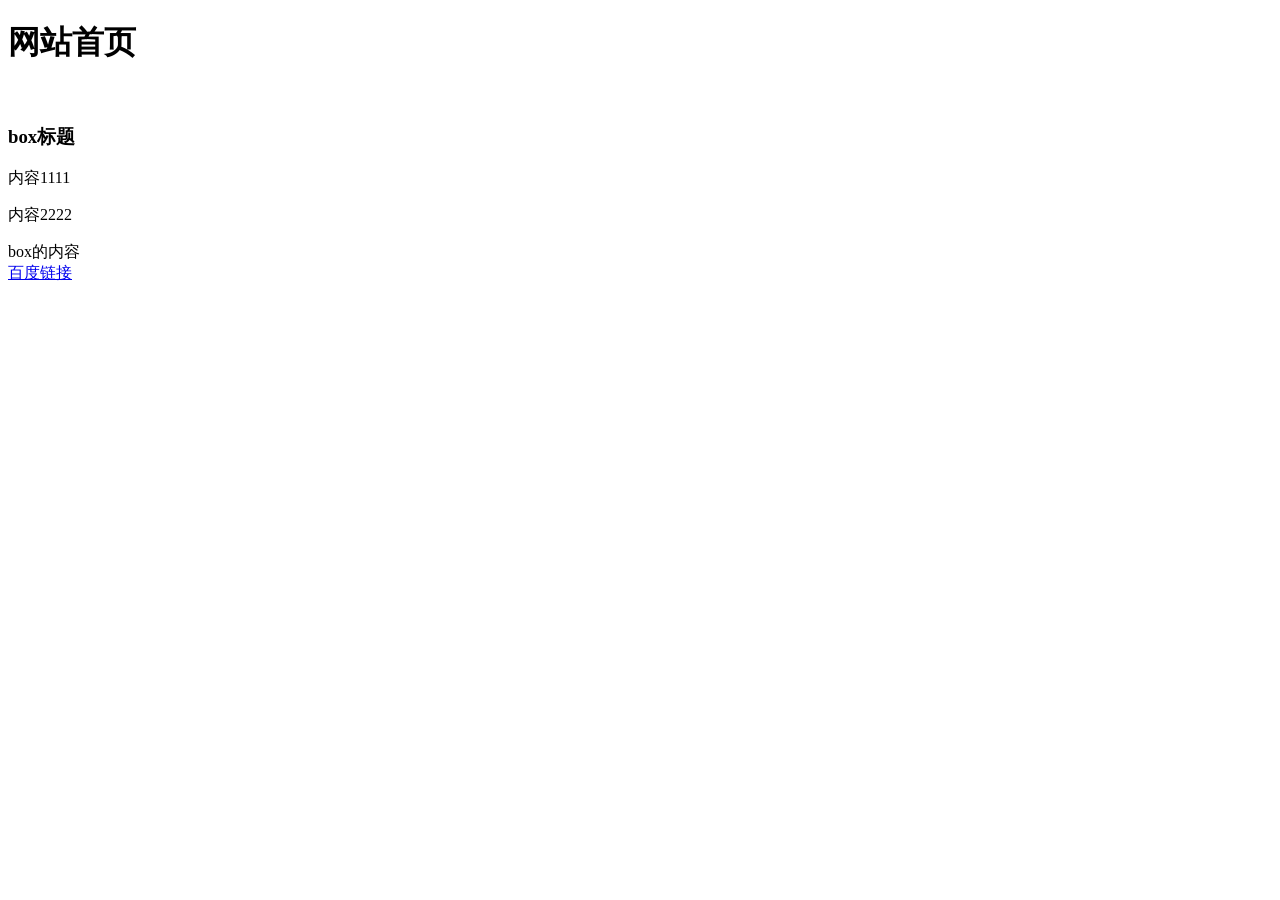
==== views/index.html @ 405928dd "第一次提交" ====
<!DOCTYPE html>
<html lang="zh-CN">
<head>
<meta charset="UTF-8">
<meta name="viewport" content="width=device-width, initial-scale=1.0">
<title>Document</title>
<link rel="stylesheet" href="./style/index.css">
</head>
<body>
  <h1>网站首页</h1>
  <img src="./image/1.png" alt="">
  <div class="box">
    <h3>box标题</h3>
    <div class="content">
      <p>内容1111</p>
      <p>内容2222</p>
    </div>
    <div class="box-main">box的内容</div>
    <a href="#">百度链接</a>
  </div>

<script src="./script/index.js"></script>
</body>
</html>
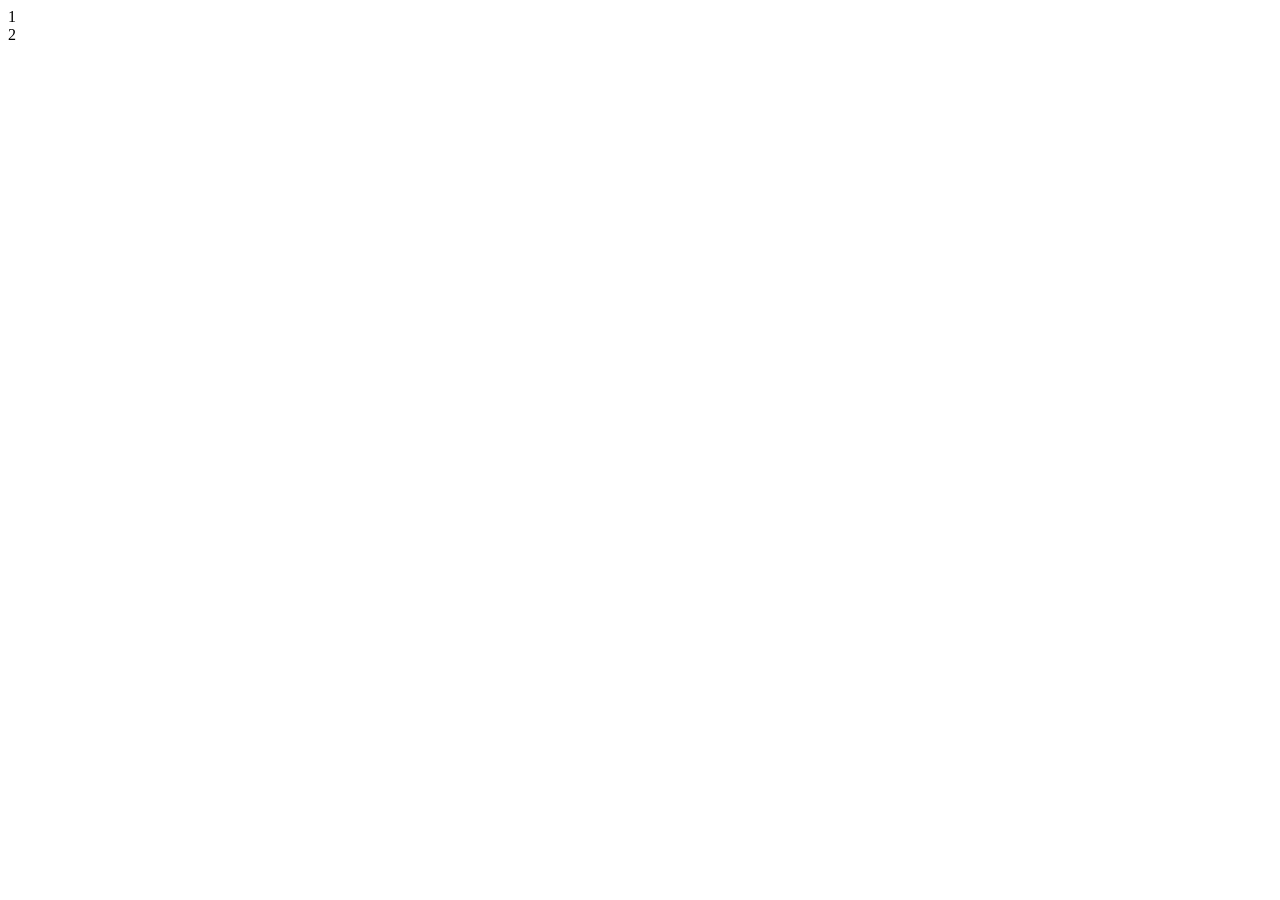
==== commit 512be46e: "第3次提交" ====
--- a/views/index.html
+++ b/views/index.html
@@ -1,24 +1,81 @@
 <!DOCTYPE html>
 <html lang="zh-CN">
+
 <head>
-<meta charset="UTF-8">
-<meta name="viewport" content="width=device-width, initial-scale=1.0">
-<title>Document</title>
-<link rel="stylesheet" href="./style/index.css">
+    <meta charset="UTF-8">
+    <meta name="viewport" content="width=device-width, initial-scale=1.0">
+    <title>康佳-首页</title>
+    <link rel="stylesheet" href="./style/index.css">
+    <link rel="stylesheet" href="./style/reset.css">
 </head>
+
 <body>
-  <h1>网站首页</h1>
-  <img src="./image/1.png" alt="">
-  <div class="box">
-    <h3>box标题</h3>
-    <div class="content">
-      <p>内容1111</p>
-      <p>内容2222</p>
+    <!-- header头部 -->
+    <div id="header">
+        <div class="header area"></div>
     </div>
-    <div class="box-main">box的内容</div>
-    <a href="#">百度链接</a>
-  </div>
 
-<script src="./script/index.js"></script>
+    <!-- navigation导航 -->
+    <div id="navigation wd">
+        <div class="navigation area"></div>
+    </div>
+
+    <!-- banner轮播图 -->
+    <div id="banner wd">
+        <div class="banner"></div>
+    </div>
+
+    <!-- row广告 -->
+    <div id="row wd">
+        <div class="row area"></div>
+    </div>
+
+    <!-- star明星产品 -->
+    <div id="star wd">
+        <div class="star area">
+            <div>1</div>
+            <div>2</div>
+        </div>
+    </div>
+
+    <!-- television电视机块 -->
+    <div id="television"></div>
+
+    <!-- Refrigerator冰箱块 -->
+    <div class="Refrigerator"></div>
+
+    <!-- washing洗衣机块 -->
+    <div id="washing"></div>
+
+    <!-- appliances生活电器块 -->
+    <div id="appliances"></div>
+
+    <!-- kitchen厨房电器块 -->
+    <div id="kitchen"></div>
+
+    <!-- Hardware智能硬件块 -->
+    <div id="Hardware"></div>
+
+    <!-- smart智能家居块 -->
+    <div id="smart"></div>
+
+    <!-- superior K迷优品块 -->
+    <div id="superior"></div>
+
+    <!-- news康佳新闻块 -->
+    <div id="news"></div>
+
+    <!-- community康佳社区块 -->
+    <div id="community"></div>
+
+    <!-- base底部导航栏 -->
+    <div id="base"></div>
+
+    <!-- copyright版权 -->
+    <div id="copyright"></div>
+
+    <!-- foot官网验证块 -->
+    <div id="foot"></div>
 </body>
+
 </html>
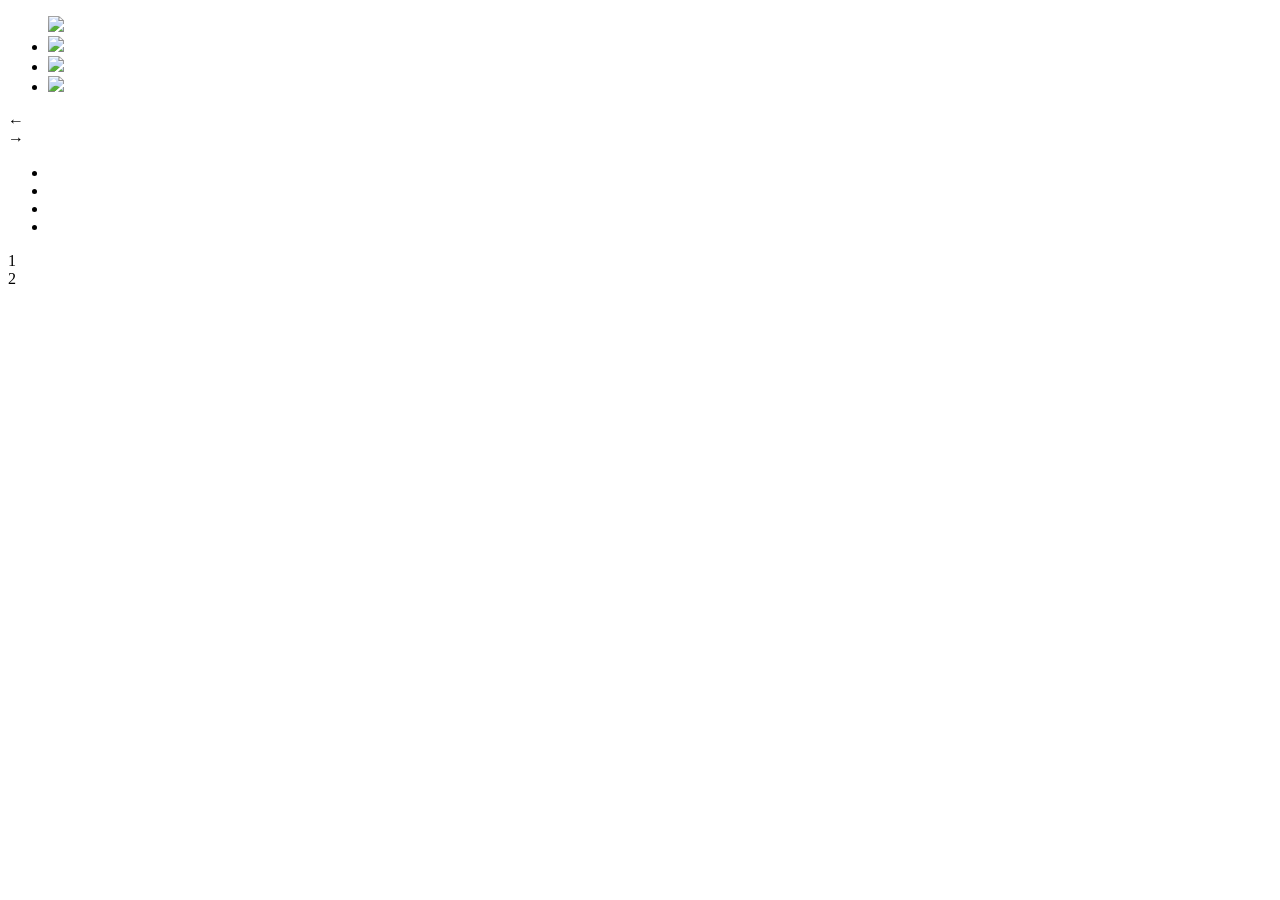
==== commit 1c2cd1ae: "第5次提交" ====
--- a/views/index.html
+++ b/views/index.html
@@ -7,12 +7,18 @@
     <title>康佳-首页</title>
     <link rel="stylesheet" href="./style/index.css">
     <link rel="stylesheet" href="./style/reset.css">
+    <link rel="stylesheet" href="./style/lun-bo.css">
+    <script type="text/javascript" src="http://apps.bdimg.com/libs/jquery/2.1.4/jquery.js"></script>
+
 </head>
 
 <body>
     <!-- header头部 -->
-    <div id="header">
-        <div class="header area"></div>
+    <div id="top">
+        <!-- <div class="header area"></div> -->
+        <script>
+            $('#top').load('./top.html')
+        </script>
     </div>
 
     <!-- navigation导航 -->
@@ -21,61 +27,95 @@
     </div>
 
     <!-- banner轮播图 -->
-    <div id="banner wd">
-        <div class="banner"></div>
-    </div>
+    <div id="banner-big wd">
+        <div class="banner">
+            <div id="banner">
+                <div class="img-wrap">
+                    <ul>
+                        <li class="item" style="display: block;"><img src="./image/sucai/b1.jpg" /></li>
+                        <li class="item"><img src="./image/sucai/b2.jpg" /></li>
+                        <li class="item"><img src="./image/sucai/b3.jpg" /></li>
+                        <li class="item"><img src="./image/sucai/b4.jpg" /></li>
 
-    <!-- row广告 -->
-    <div id="row wd">
-        <div class="row area"></div>
-    </div>
+                    </ul>
+                </div>
+                <div class="lr-tab">
+                    <div class="left btn">
+                        ←</div>
+                    <div class="right btn">→</div>
+                </div>
+                <div class="tab-wd">
+                    <div class="tab-btn">
+                        <ul>
+                            <li class="bottom-btn active"></li>
+                            <li class="bottom-btn"></li>
+                            <li class="bottom-btn"></li>
+                            <li class="bottom-btn"></li>
 
-    <!-- star明星产品 -->
-    <div id="star wd">
-        <div class="star area">
-            <div>1</div>
-            <div>2</div>
+                        </ul>
+                    </div>
+                </div>
+
+
+            </div>
         </div>
-    </div>
 
-    <!-- television电视机块 -->
-    <div id="television"></div>
+        <!-- row广告 -->
+        <div id="row wd">
+            <div class="row area"></div>
+        </div>
 
-    <!-- Refrigerator冰箱块 -->
-    <div class="Refrigerator"></div>
+        <!-- star明星产品 -->
+        <div id="star wd">
+            <div class="star area">
+                <div>1</div>
+                <div>2</div>
+            </div>
+        </div>
 
-    <!-- washing洗衣机块 -->
-    <div id="washing"></div>
+        <!-- television电视机块 -->
+        <div id="television"></div>
 
-    <!-- appliances生活电器块 -->
-    <div id="appliances"></div>
+        <!-- Refrigerator冰箱块 -->
+        <div class="Refrigerator"></div>
 
-    <!-- kitchen厨房电器块 -->
-    <div id="kitchen"></div>
+        <!-- washing洗衣机块 -->
+        <div id="washing"></div>
 
-    <!-- Hardware智能硬件块 -->
-    <div id="Hardware"></div>
+        <!-- appliances生活电器块 -->
+        <div id="appliances"></div>
 
-    <!-- smart智能家居块 -->
-    <div id="smart"></div>
+        <!-- kitchen厨房电器块 -->
+        <div id="kitchen"></div>
 
-    <!-- superior K迷优品块 -->
-    <div id="superior"></div>
+        <!-- Hardware智能硬件块 -->
+        <div id="Hardware"></div>
 
-    <!-- news康佳新闻块 -->
-    <div id="news"></div>
+        <!-- smart智能家居块 -->
+        <div id="smart"></div>
 
-    <!-- community康佳社区块 -->
-    <div id="community"></div>
+        <!-- superior K迷优品块 -->
+        <div id="superior"></div>
 
-    <!-- base底部导航栏 -->
-    <div id="base"></div>
+        <!-- news康佳新闻块 -->
+        <div id="news"></div>
 
-    <!-- copyright版权 -->
-    <div id="copyright"></div>
+        <!-- community康佳社区块 -->
+        <div id="community"></div>
 
-    <!-- foot官网验证块 -->
-    <div id="foot"></div>
+        <!-- base底部导航栏 -->
+        <div id="base"></div>
+
+        <!-- copyright版权 -->
+        <div id="copyright"></div>
+
+        <!-- foot官网验证块 -->
+        <div id="foot"></div>
+
+
+
+        <!-- jq轮播图 -->
+        <script src="./script/jq-lun.js"></script>
 </body>
 
 </html>
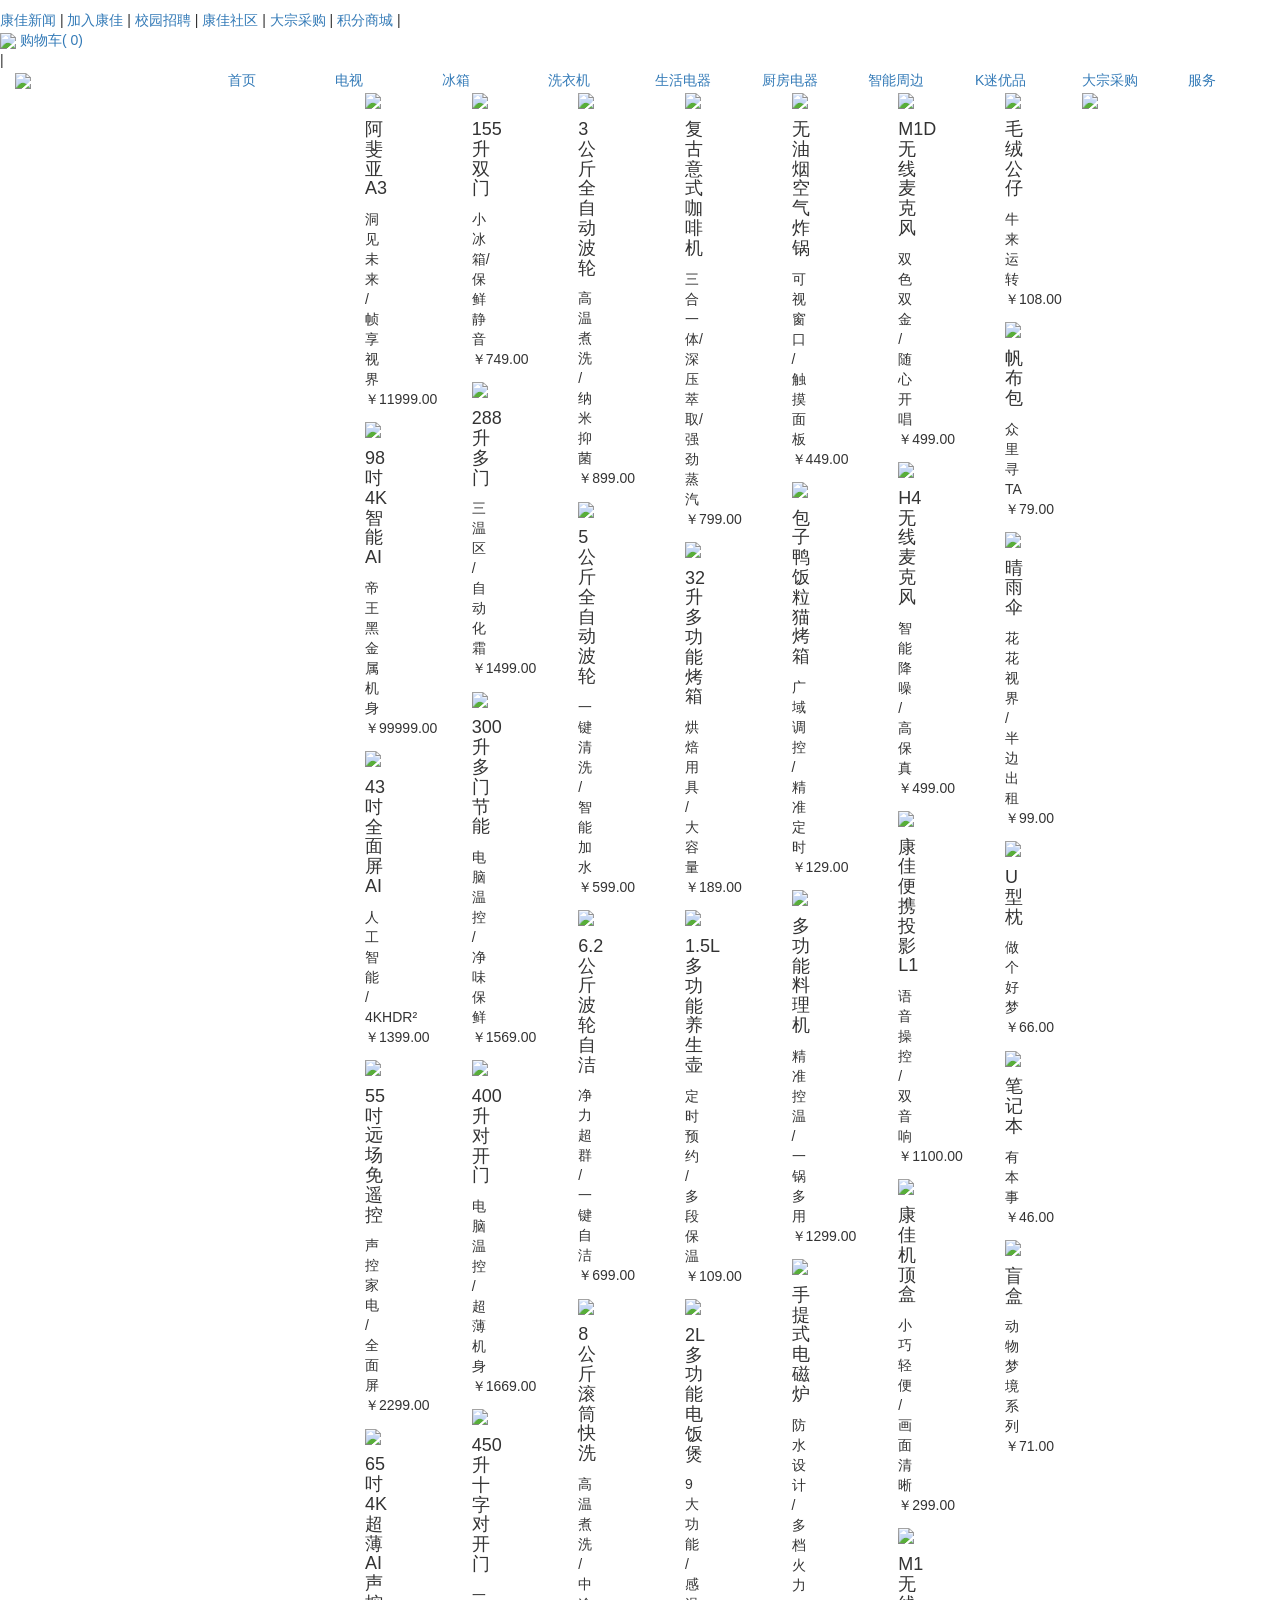
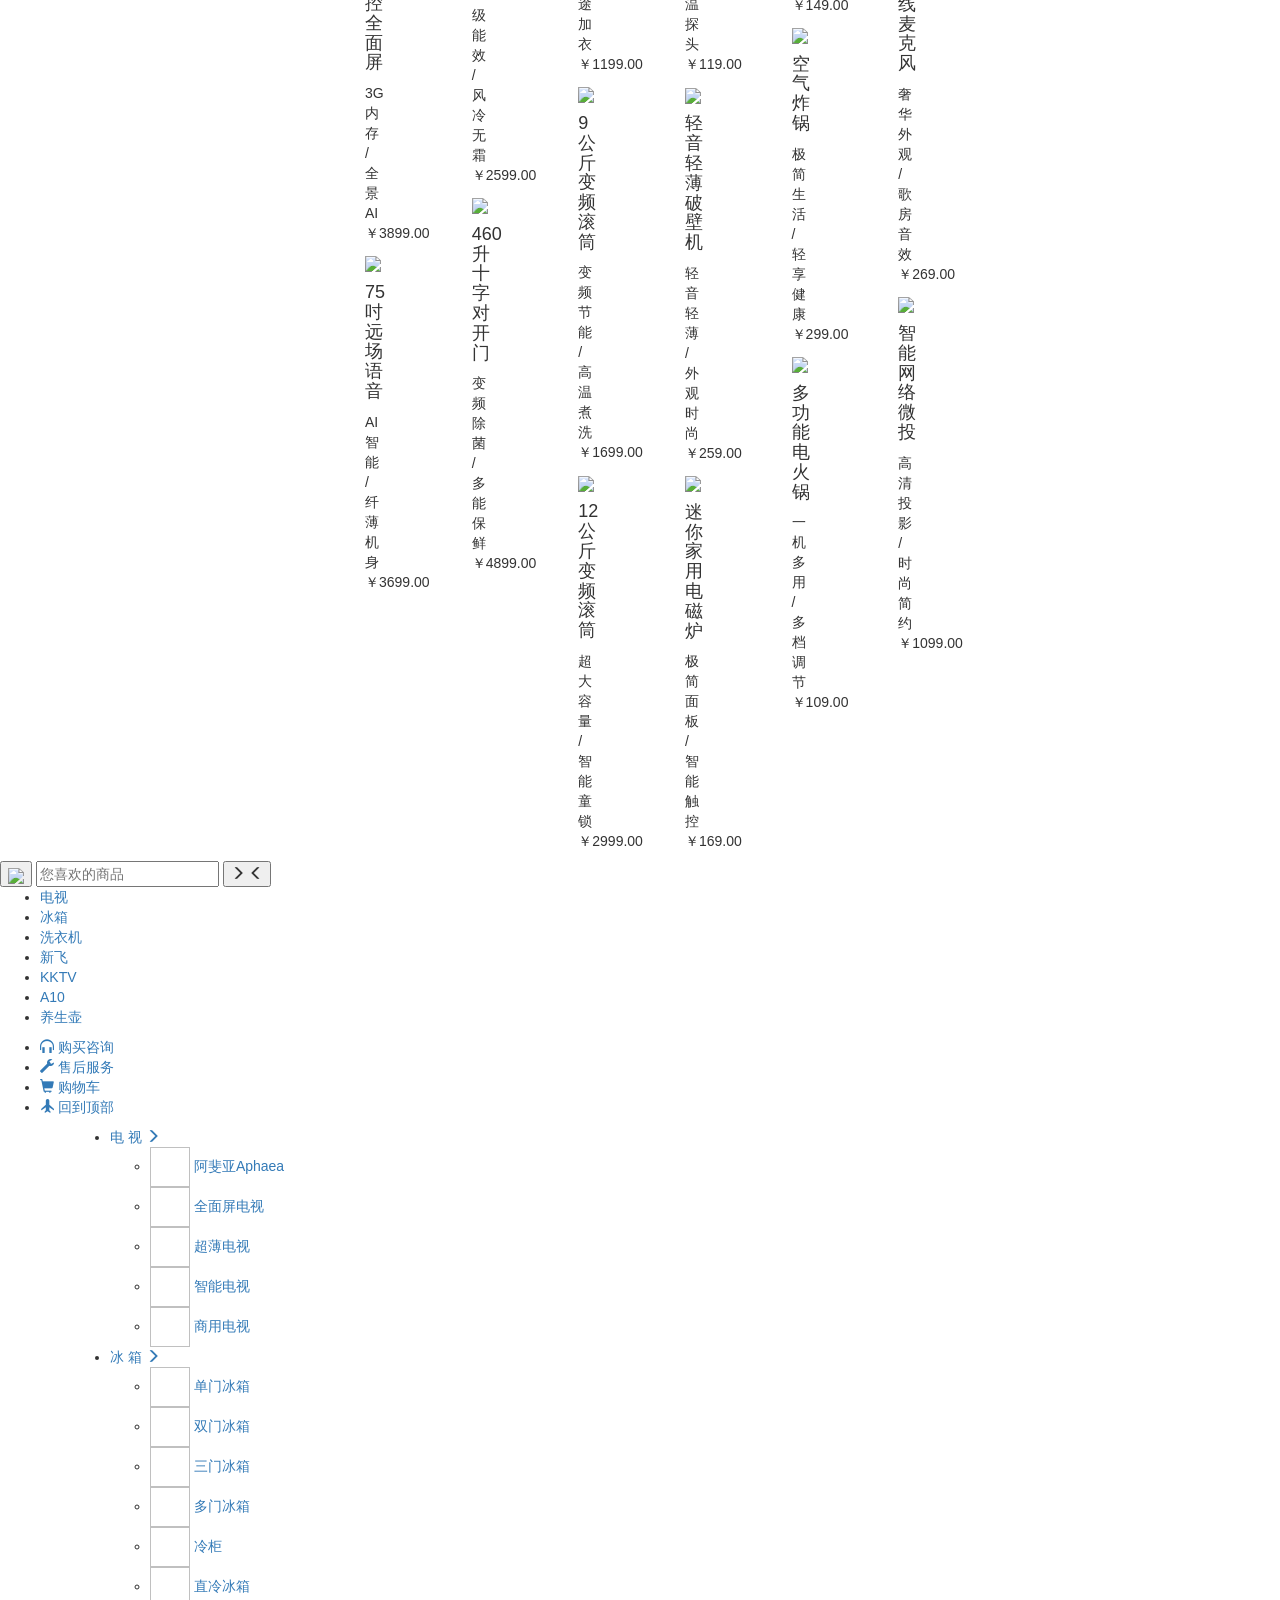
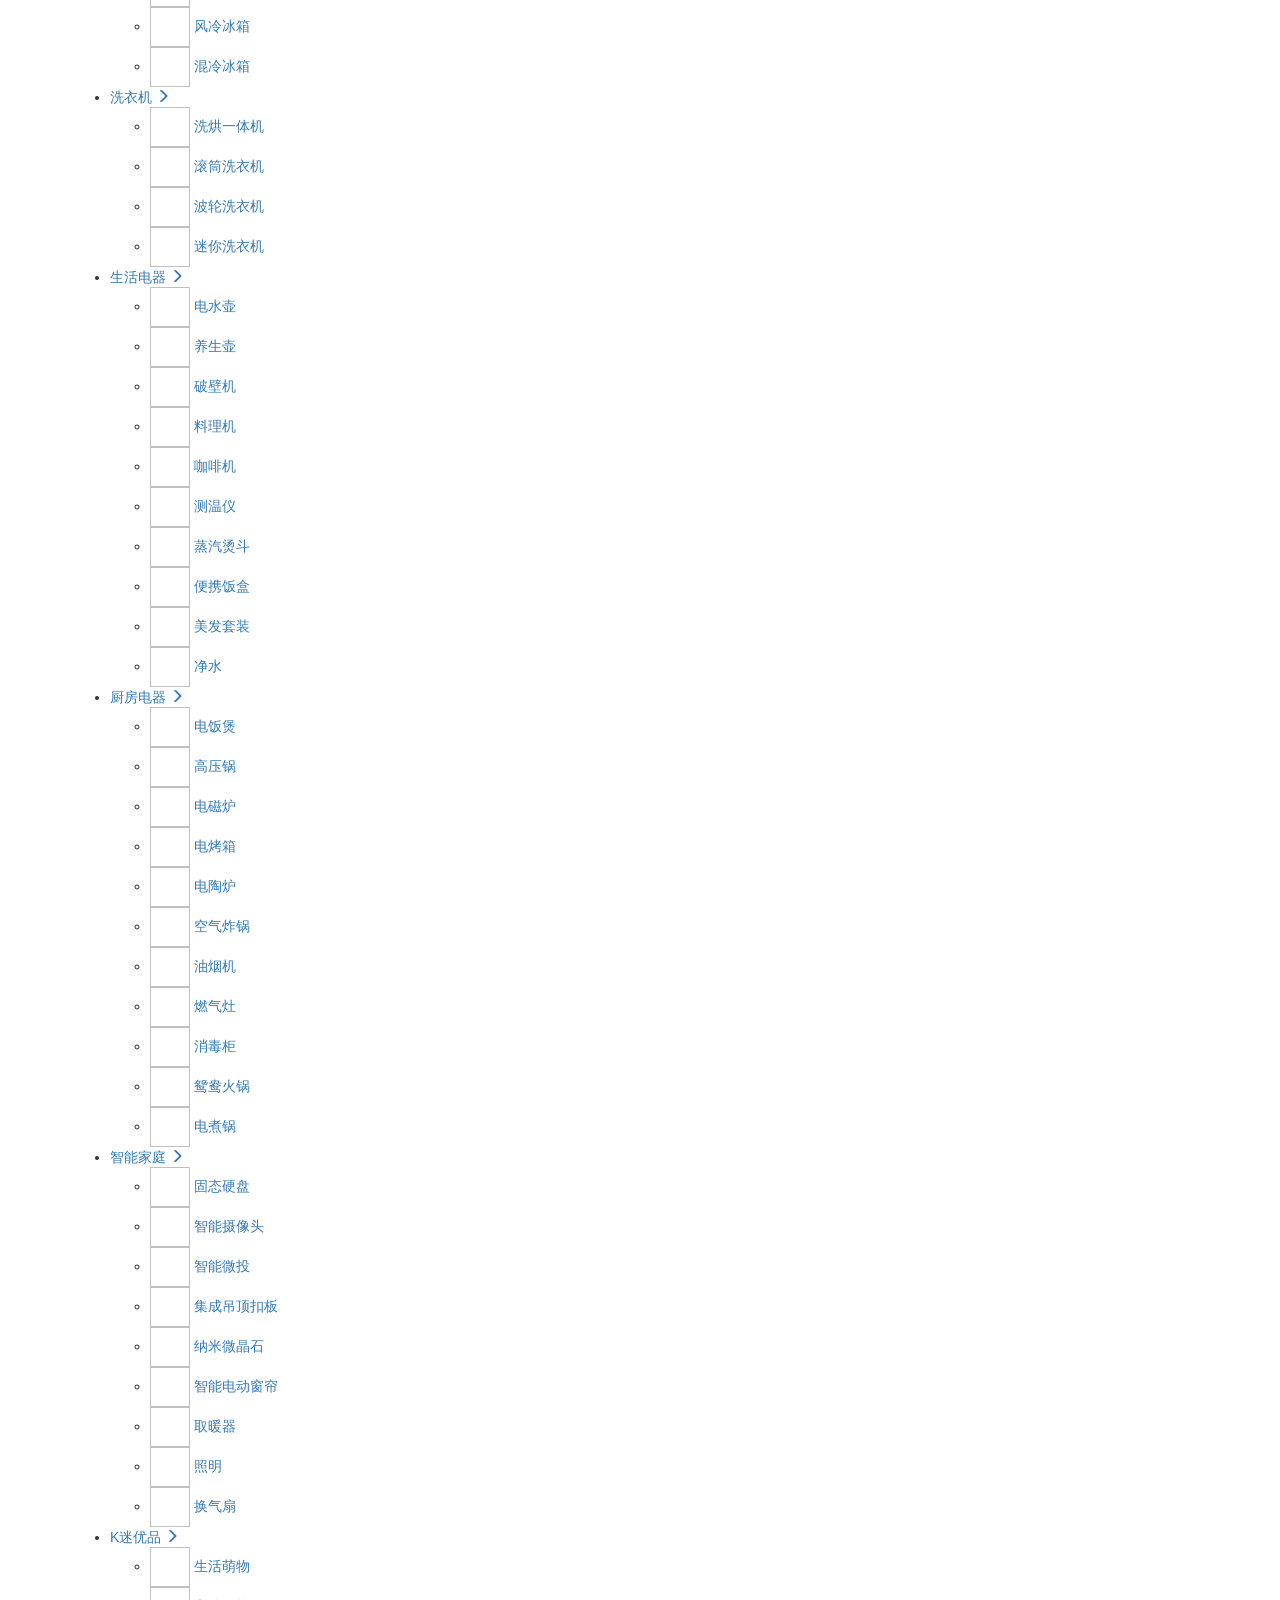
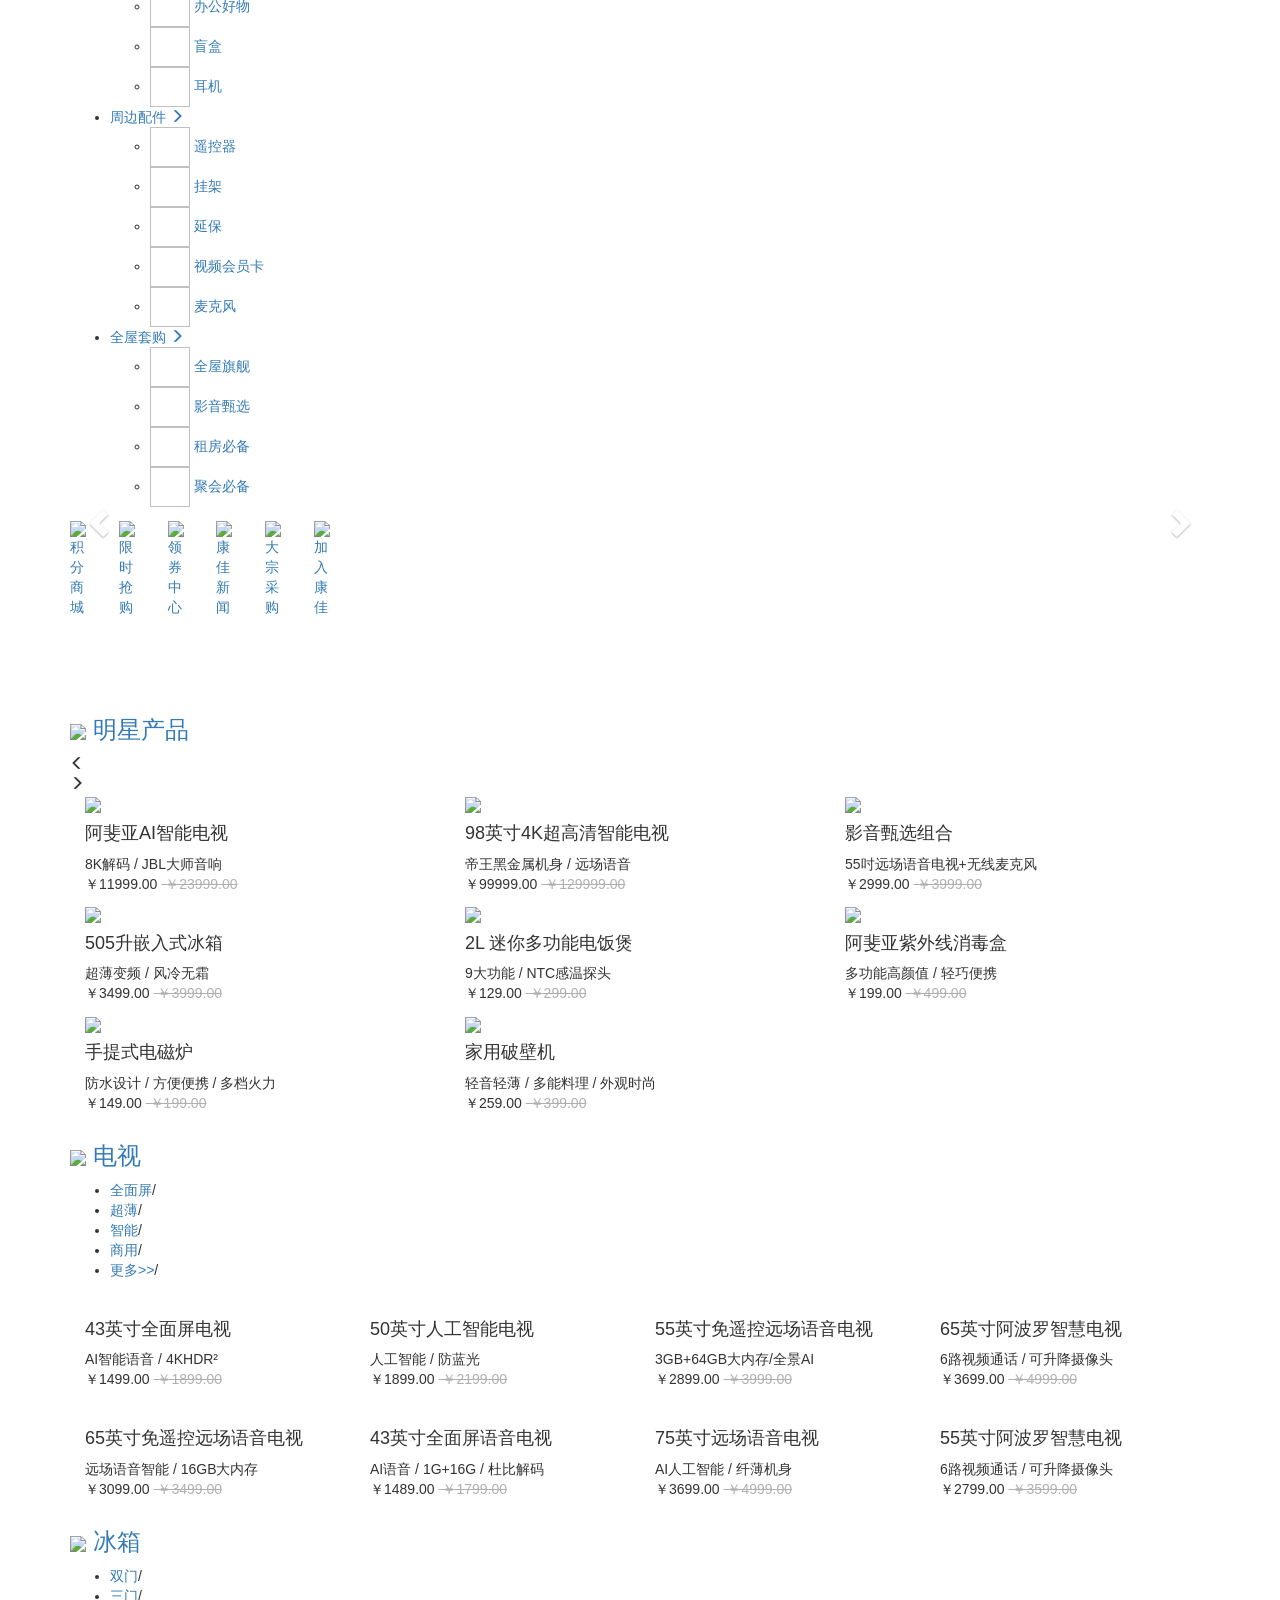
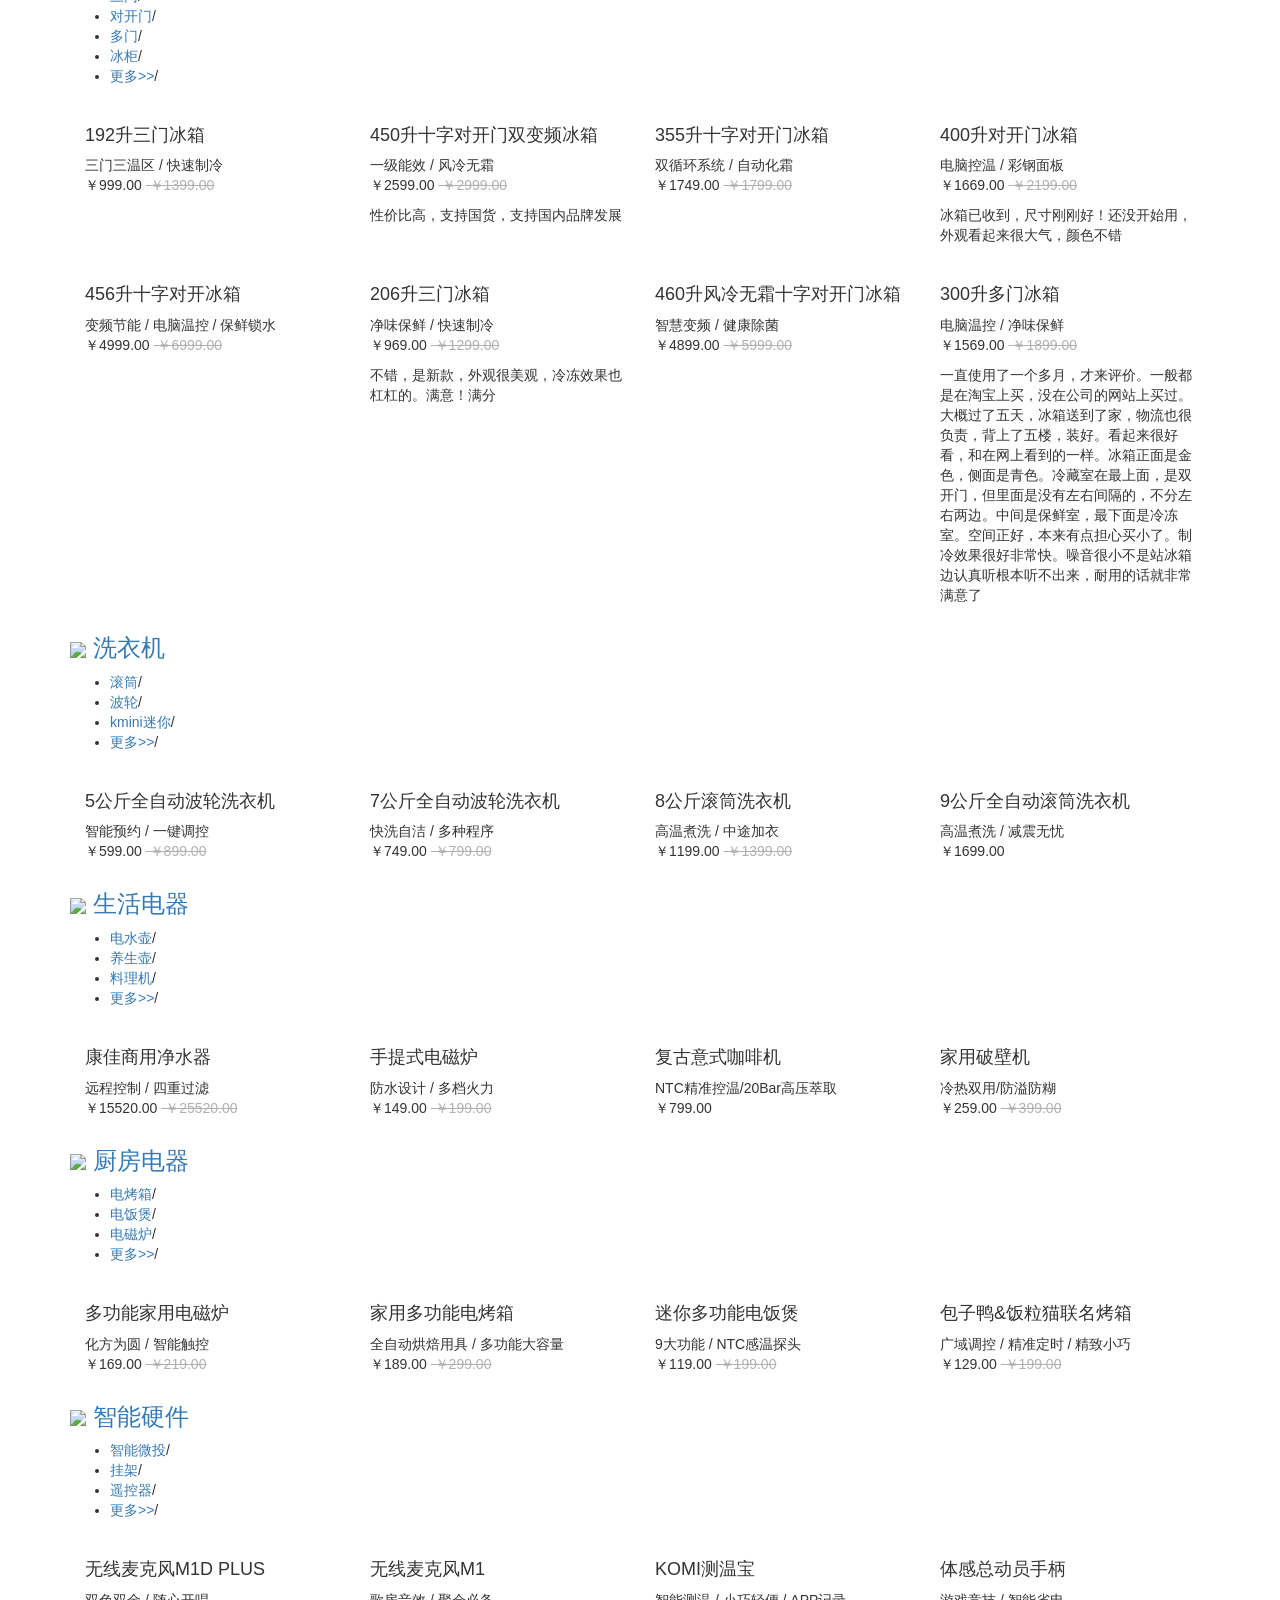
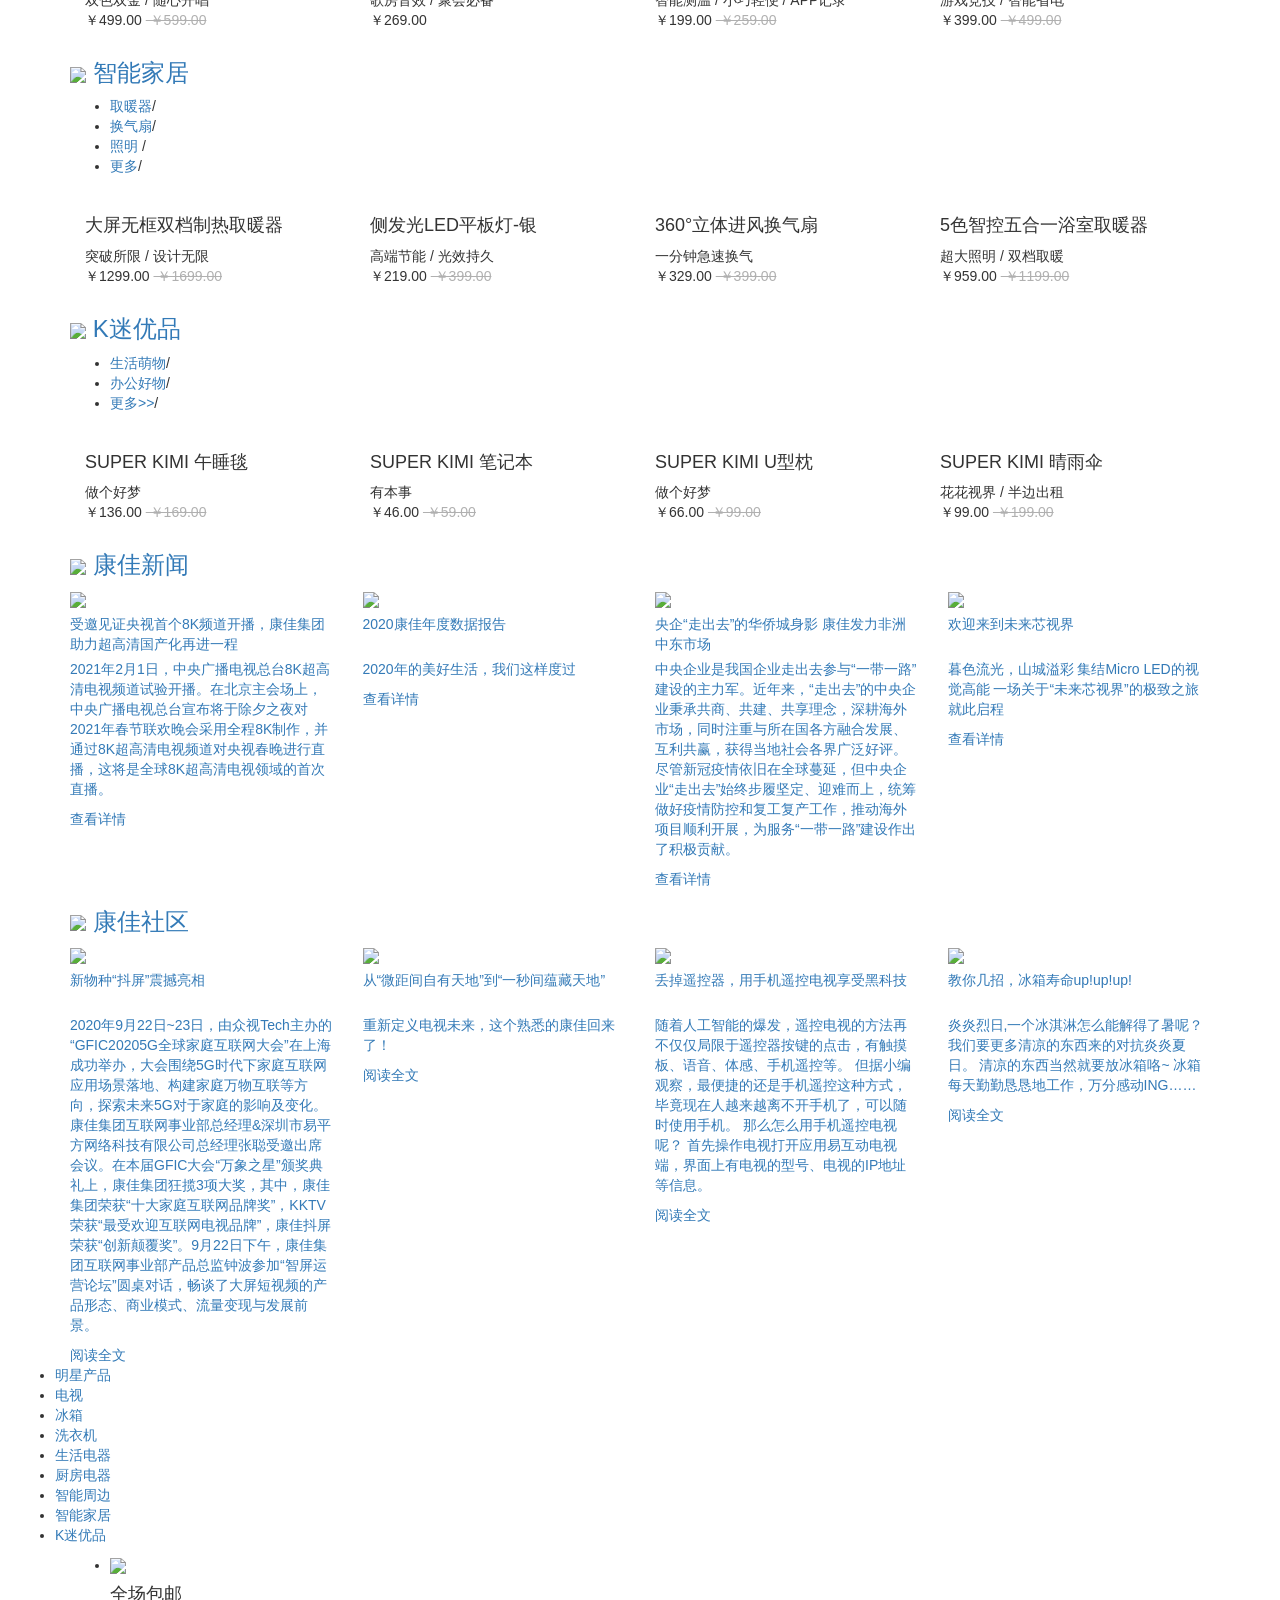
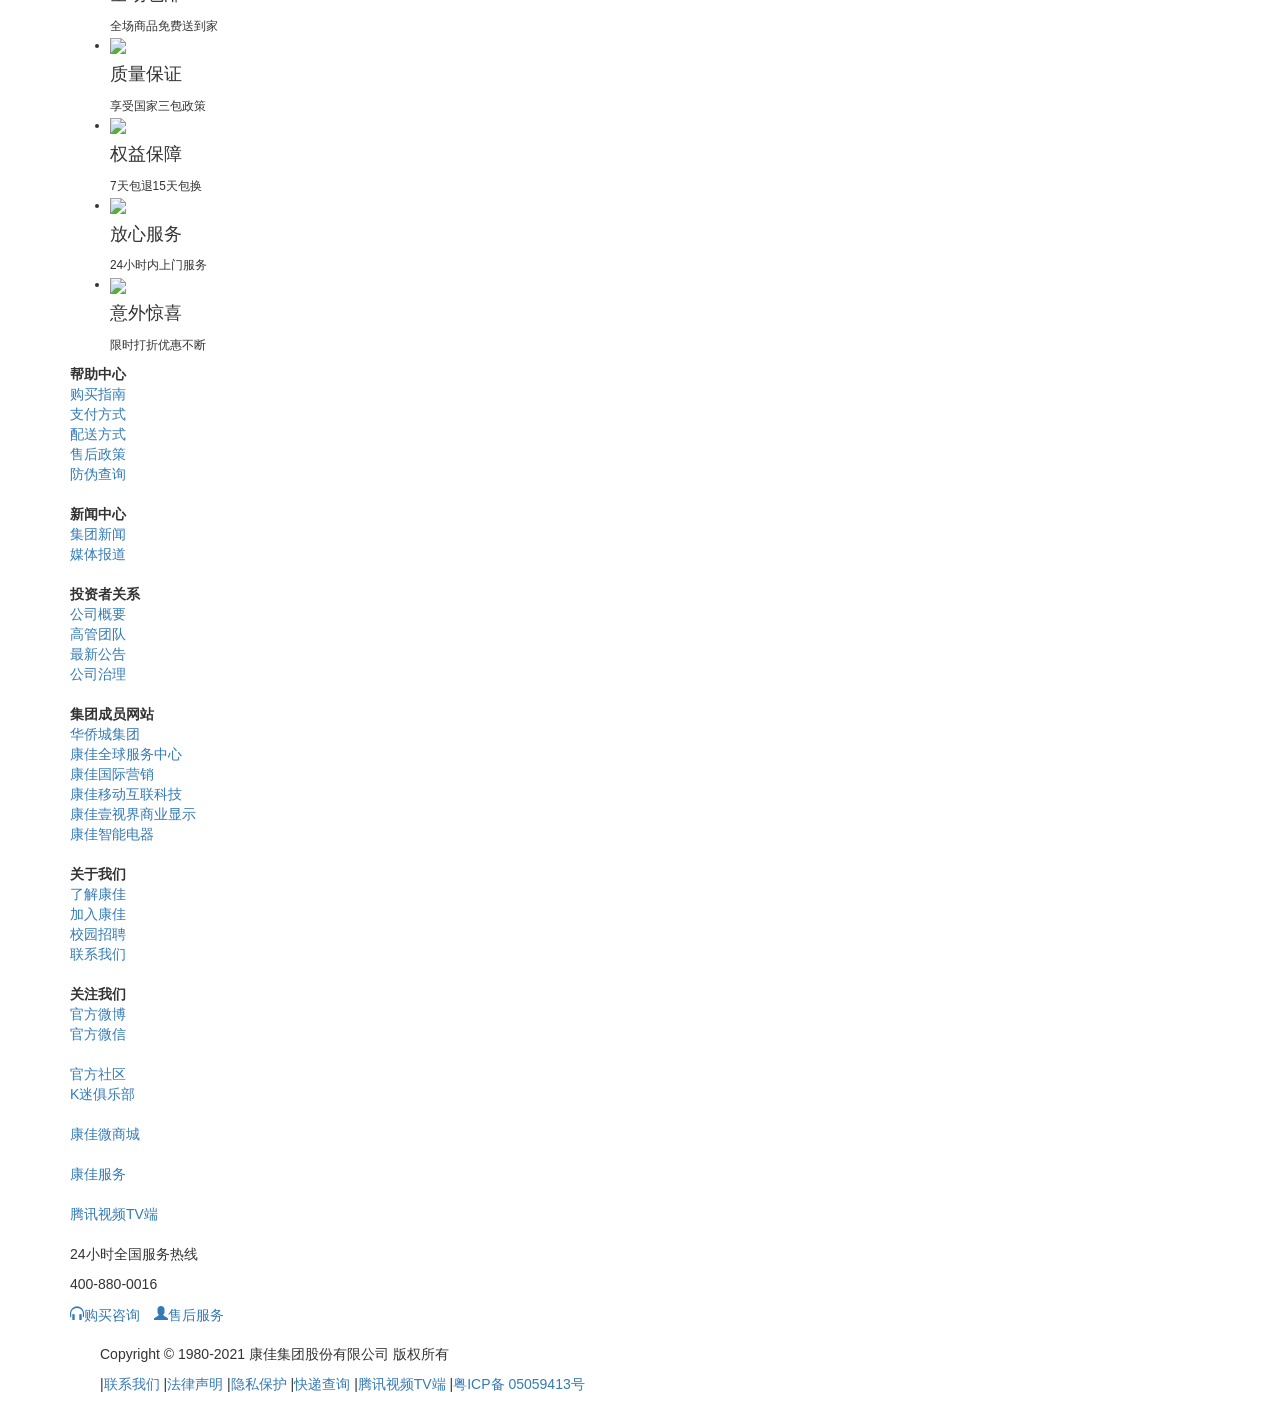
==== commit 4bae5284: "第五次提交" ====
--- a/views/index.html
+++ b/views/index.html
@@ -1,121 +1,3702 @@
-<!DOCTYPE html>
+<!DOCTYPE HTML>
 <html lang="zh-CN">
 
 <head>
-    <meta charset="UTF-8">
-    <meta name="viewport" content="width=device-width, initial-scale=1.0">
-    <title>康佳-首页</title>
-    <link rel="stylesheet" href="./style/index.css">
-    <link rel="stylesheet" href="./style/reset.css">
-    <link rel="stylesheet" href="./style/lun-bo.css">
-    <script type="text/javascript" src="http://apps.bdimg.com/libs/jquery/2.1.4/jquery.js"></script>
+    <meta charset="utf-8" />
+    <title>康佳官网-康佳官方商城 - 精致产品 美妙生活</title>
+    <meta http-equiv="X-UA-Compatible" content="IE=edge,chrome=1" />
+    <meta name="keywords" content="KONKA, 康佳, 康佳集团, 康佳官网, 康佳官方商城, 康佳电视, 康佳手机, 康佳洗衣机, 康佳冰箱, 康佳小家电, 康佳生活电器, 康佳厨房电器, 康佳净水器, 大宗采购, KKTV" />
+    <meta name="description" content="康佳致力于为消费者提供精致产品，康佳官方商城直营康佳旗下电视、手机、冰箱、洗衣机、生活电器、智能硬件周边等产品，正品专卖，品质保障，全场商品免费快递送到家！" />
+    <script src="./script/jquery.min.js" type="text/javascript" charset="utf-8"></script>
+    <script src="./script/jquery.cookie.js" type="text/javascript" charset="utf-8"></script>
+    <script src="./script/bootstrap.min.js" type="text/javascript" charset="utf-8"></script>
+
+    <link rel="stylesheet" href="./style/theme.css">
+    <link rel="stylesheet" href="./style/public.css">
+    <link rel="stylesheet" href="./style/index-2.css">
+    <script src="./script/jquery.lazyload.min.js" type="text/javascript" charset="utf-8"></script>
+    <link rel="stylesheet" href="https://maxcdn.bootstrapcdn.com/bootstrap/3.3.7/css/bootstrap.min.css">
 
 </head>
 
 <body>
-    <!-- header头部 -->
-    <div id="top">
-        <!-- <div class="header area"></div> -->
+
+    <a class="seckill-banner test-seckill-banner" target="_blank" href="https://www.konka.com/11.11ll/"></a>
+    <span></span>
+    <ul class="site-advertising">
+    </ul>
+    <div class="site-header-relative">
+        <div class="site-topbar">
+            <div class="site-topbar-container">
+                <div class="topbar-nav">
+                    <a href="news.html" title="康佳新闻" rel="nofollow" target="_blank">康佳新闻</a>
+                    <span class="sep">|</span>
+                    <a href="https://campus.konka.com/wt/konka/web/index/CompkonkaPageindex" title="加入康佳" rel="nofollow" target="_blank">加入康佳</a>
+                    <span class="sep">|</span>
+                    <a href="https://campus.konka.com/wt/konka/web/index/CompkonkaPageschoolRecruitmentHome" title="校园招聘" rel="nofollow" target="_blank">校园招聘</a>
+                    <span class="sep">|</span>
+                    <a href="http://bbs.konka.com/" title="康佳社区" rel="nofollow" target="_blank">康佳社区</a>
+                    <span class="sep">|</span>
+                    <a href="prucahse.html" title="大宗采购" rel="nofollow" target="_blank">大宗采购</a>
+                    <span class="sep">|</span>
+                    <a href="integralmall.html" title="积分商城" rel="nofollow" target="_blank">积分商城</a>
+                    <span class="sep">|</span>
+                </div>
+                <div class="topbar-cart">
+                    <a href="/cart.html" class="iconImg">
+                        <!-- <span class="glyphicon glyphicon-shopping-cart" aria-hidden="true"></span> -->
+                        <img class="top-header-cart" src="./image/picture/top-header-cart.png"> 购物车(
+                        <span class="cart-num">0</span>)
+                        <span class="sp-num" style="display:none"></span>
+                    </a>
+                </div>
+                <div class="topbar-info">
+                    <span class="spanLine"></span>
+                    <a href="javascript:;" class="member-btn" id="dLabel" data-toggle="dropdown" aria-haspopup="true" aria-expanded="false" style="display: none"></a>
+                    <a href="/passport-login.html" class=" signin-btn" style="display: none;">登录</a>
+                    <span class=" sep ">|</span>
+                    <a href="/passport-signup.html" class=" signup-btn" style="display: none;">注册</a>
+                    <ul class="dropdown-menu" aria-labelledby="dLabel">
+                        <li><a href="/my.html">个人中心</a></li>
+                        <li><a href="/my-orders.html">我的订单</a></li>
+                        <li><a href="/passport-logout.html">退出登录</a></li>
+                    </ul>
+                </div>
+            </div>
+        </div>
+        <div class="site-header" id="nav-top">
+            <div class="container-fluid">
+                <div class="row">
+                    <div class="col-xs-2 logoImg">
+                        <a href="/index.html"><img src="./image/picture/logo.png"></a>
+                    </div>
+                    <div class="col-xs-1"><a href="/index.html">首页</a></div>
+                    <div class="col-xs-1"><a href="/list.html?cat_id=82">电视</a>
+                        <div class="item">
+                            <div class="item-children">
+                                <div class="container-fluid">
+
+                                    <div class="col-xs-2">
+                                        <div class="figure">
+                                            <a href="/item-1032.html" title="">
+                                                <img src="./image/picture/da8514538de5a9fa1d25e3462b27c529d69a3d90.jpg">
+                                            </a>
+                                        </div>
+                                        <h4 class="text-uppercase ellipsis">阿斐亚A3</h4>
+                                        <div class="figure-title ellipsis">洞见未来 / 帧享视界</div>
+                                        <p>￥11999.00</p>
+                                    </div>
+
+                                    <div class="col-xs-2">
+                                        <div class="figure">
+                                            <a href="/item-887.html" title="">
+                                                <img src="./image/picture/1c1e139c81eefa60064ee592140a763509c58874.png">
+                                            </a>
+                                        </div>
+                                        <h4 class="text-uppercase ellipsis">98吋4K智能AI</h4>
+                                        <div class="figure-title ellipsis">帝王黑金属机身</div>
+                                        <p>￥99999.00</p>
+                                    </div>
+
+                                    <div class="col-xs-2">
+                                        <div class="figure">
+                                            <a href="/item-942.html" title="">
+                                                <img src="./image/picture/9e0295d5462fc1044675abace24fc9208eaf8165.jpg">
+                                            </a>
+                                        </div>
+                                        <h4 class="text-uppercase ellipsis">43吋全面屏AI</h4>
+                                        <div class="figure-title ellipsis">人工智能 / 4KHDR²</div>
+                                        <p>￥1399.00</p>
+                                    </div>
+
+                                    <div class="col-xs-2">
+                                        <div class="figure">
+                                            <a href="/LED55D8.html" title="">
+                                                <img src="./image/picture/336184b21789797e2e69867d56dabfd42042c6f7.jpg">
+                                            </a>
+                                        </div>
+                                        <h4 class="text-uppercase ellipsis">55吋远场免遥控</h4>
+                                        <div class="figure-title ellipsis">声控家电 / 全面屏</div>
+                                        <p>￥2299.00</p>
+                                    </div>
+
+                                    <div class="col-xs-2">
+                                        <div class="figure">
+                                            <a href="/65G10U-2.html" title="">
+                                                <img src="./image/picture/62d95bbc0c478409845dc93cec7adfeecb16d31b.jpg">
+                                            </a>
+                                        </div>
+                                        <h4 class="text-uppercase ellipsis">65吋4K超薄AI声控全面屏 </h4>
+                                        <div class="figure-title ellipsis">3G内存 / 全景AI</div>
+                                        <p>￥3899.00</p>
+                                    </div>
+
+                                    <div class="col-xs-2">
+                                        <div class="figure">
+                                            <a href="/item-1236.html" title="">
+                                                <img src="./image/picture/65e9d6b36c7b449a3a89bc5915ab8079ee11110a.jpg">
+                                            </a>
+                                        </div>
+                                        <h4 class="text-uppercase ellipsis">75吋远场语音</h4>
+                                        <div class="figure-title ellipsis">AI智能 / 纤薄机身</div>
+                                        <p>￥3699.00</p>
+                                    </div>
+                                </div>
+                            </div>
+                        </div>
+                    </div>
+                    <div class="col-xs-1"><a href="/list.html?cat_id=28">冰箱</a>
+                        <div class="item">
+                            <div class="item-children">
+                                <div class="container-fluid">
+
+                                    <div class="col-xs-2">
+                                        <div class="figure">
+                                            <a href="/item-1099.html" title="">
+                                                <img src="./image/picture/ce76de5f244ef98568ab778ff537fdf6a4f27779.jpg">
+                                            </a>
+                                        </div>
+                                        <h4 class="text-uppercase ellipsis">155升双门</h4>
+                                        <div class="figure-title ellipsis">小冰箱/保鲜静音</div>
+                                        <p>￥749.00</p>
+                                    </div>
+
+                                    <div class="col-xs-2">
+                                        <div class="figure">
+                                            <a href="/item-1120.html" title="">
+                                                <img src="./image/picture/ccbe838e13c50dac570e3aa7d557e7b9d3618358.jpg">
+                                            </a>
+                                        </div>
+                                        <h4 class="text-uppercase ellipsis">288升多门</h4>
+                                        <div class="figure-title ellipsis">三温区 / 自动化霜</div>
+                                        <p>￥1499.00</p>
+                                    </div>
+
+                                    <div class="col-xs-2">
+                                        <div class="figure">
+                                            <a href="/BCD-300EGX4SU.html" title="">
+                                                <img src="./image/picture/8e5f4259fa65c2ba54b8f6ce3e5738ebcf1d1c96.jpg">
+                                            </a>
+                                        </div>
+                                        <h4 class="text-uppercase ellipsis">300升多门节能</h4>
+                                        <div class="figure-title ellipsis">电脑温控 / 净味保鲜</div>
+                                        <p>￥1569.00</p>
+                                    </div>
+
+                                    <div class="col-xs-2">
+                                        <div class="figure">
+                                            <a href="/BCD-400EGX5S.html" title="">
+                                                <img src="./image/picture/ec49cd90db55323911e3e093490b654e18767a54.jpg">
+                                            </a>
+                                        </div>
+                                        <h4 class="text-uppercase ellipsis">400升对开门</h4>
+                                        <div class="figure-title ellipsis">电脑温控 / 超薄机身</div>
+                                        <p>￥1669.00</p>
+                                    </div>
+
+                                    <div class="col-xs-2">
+                                        <div class="figure">
+                                            <a href="/BCD-450WEGX4SP.html" title="">
+                                                <img src="./image/picture/b85646fae2c3a687d77a5d9d33186af4a23df044.jpg">
+                                            </a>
+                                        </div>
+                                        <h4 class="text-uppercase ellipsis">450升十字对开门</h4>
+                                        <div class="figure-title ellipsis">一级能效 / 风冷无霜</div>
+                                        <p>￥2599.00</p>
+                                    </div>
+
+                                    <div class="col-xs-2">
+                                        <div class="figure">
+                                            <a href="/BCD-BCD-460WGVS8DM.html" title="">
+                                                <img src="./image/picture/e03ec3ccff72521a254f9e1073e87e5d9435a790.jpg">
+                                            </a>
+                                        </div>
+                                        <h4 class="text-uppercase ellipsis">460升十字对开门</h4>
+                                        <div class="figure-title ellipsis">变频除菌 / 多能保鲜</div>
+                                        <p>￥4899.00</p>
+                                    </div>
+                                </div>
+                            </div>
+                        </div>
+                    </div>
+                    <div class="col-xs-1"><a href="/list.html?cat_id=29">洗衣机</a>
+                        <div class="item">
+                            <div class="item-children">
+                                <div class="container-fluid">
+
+                                    <div class="col-xs-2">
+                                        <div class="figure">
+                                            <a href="/XQB30-618H.html" title="">
+                                                <img src="./image/picture/584c4fad0ec5f0b01573abb5c5edfda137f473f6.jpg">
+                                            </a>
+                                        </div>
+                                        <h4 class="text-uppercase ellipsis">3公斤全自动波轮</h4>
+                                        <div class="figure-title ellipsis">高温煮洗 / 纳米抑菌</div>
+                                        <p>￥899.00</p>
+                                    </div>
+
+                                    <div class="col-xs-2">
+                                        <div class="figure">
+                                            <a href="/item-1268.html" title="">
+                                                <img src="./image/picture/20910d2ef102e69b61245b858ead22da51690fbd.jpg">
+                                            </a>
+                                        </div>
+                                        <h4 class="text-uppercase ellipsis">5公斤全自动波轮</h4>
+                                        <div class="figure-title ellipsis">一键清洗 / 智能加水</div>
+                                        <p>￥599.00</p>
+                                    </div>
+
+                                    <div class="col-xs-2">
+                                        <div class="figure">
+                                            <a href="/XQB62-M5101.html" title="">
+                                                <img src="./image/picture/2b9d2d80b978ee661f9bae824c6303ed9bea82b3.jpg">
+                                            </a>
+                                        </div>
+                                        <h4 class="text-uppercase ellipsis">6.2公斤波轮自洁</h4>
+                                        <div class="figure-title ellipsis">净力超群 / 一键自洁</div>
+                                        <p>￥699.00</p>
+                                    </div>
+
+                                    <div class="col-xs-2">
+                                        <div class="figure">
+                                            <a href="/XQG80-10D08W.html" title="">
+                                                <img src="./image/picture/1a71e2da8ee155125e5f31fcf86b7368ad90e5ab.jpg">
+                                            </a>
+                                        </div>
+                                        <h4 class="text-uppercase ellipsis">8公斤滚筒快洗</h4>
+                                        <div class="figure-title ellipsis">高温煮洗 / 中途加衣</div>
+                                        <p>￥1199.00</p>
+                                    </div>
+
+                                    <div class="col-xs-2">
+                                        <div class="figure">
+                                            <a href="/XQG90-BB12D08W.html" title="">
+                                                <img src="./image/picture/470501028c900502b5719825ccbac74073f33eaf.jpg">
+                                            </a>
+                                        </div>
+                                        <h4 class="text-uppercase ellipsis">9公斤变频滚筒</h4>
+                                        <div class="figure-title ellipsis">变频节能 / 高温煮洗</div>
+                                        <p>￥1699.00</p>
+                                    </div>
+
+                                    <div class="col-xs-2">
+                                        <div class="figure">
+                                            <a href="/XQG120-1201J.html" title="">
+                                                <img src="./image/picture/a9b97aedd711a376f999572c5b9786c29ad8219a.jpg">
+                                            </a>
+                                        </div>
+                                        <h4 class="text-uppercase ellipsis">12公斤变频滚筒</h4>
+                                        <div class="figure-title ellipsis">超大容量 / 智能童锁</div>
+                                        <p>￥2999.00</p>
+                                    </div>
+                                </div>
+                            </div>
+                        </div>
+                    </div>
+
+
+                    <div class="col-xs-1"><a href="/list.html?cat_id=13">生活电器</a>
+                        <div class="item">
+                            <div class="item-children">
+                                <div class="container-fluid">
+
+                                    <div class="col-xs-2">
+                                        <div class="figure">
+                                            <a href="/item-1271.html" title="">
+                                                <img src="./image/picture/9ce5e146a55aa17bbb5b9e4954a253f5fe0b3efc.jpg">
+                                            </a>
+                                        </div>
+                                        <h4 class="text-uppercase ellipsis">复古意式咖啡机</h4>
+                                        <div class="figure-title ellipsis">三合一体/深压萃取/强劲蒸汽</div>
+                                        <p>￥799.00</p>
+                                    </div>
+
+                                    <div class="col-xs-2">
+                                        <div class="figure">
+                                            <a href="/item-1117.html" title="">
+                                                <img src="./image/picture/e3e9fb22ce5a921701a888ae6abeacc00cd401a2.jpg">
+                                            </a>
+                                        </div>
+                                        <h4 class="text-uppercase ellipsis">32升多功能烤箱</h4>
+                                        <div class="figure-title ellipsis">烘焙用具 / 大容量</div>
+                                        <p>￥189.00</p>
+                                    </div>
+
+                                    <div class="col-xs-2">
+                                        <div class="figure">
+                                            <a href="/item-1127.html" title="">
+                                                <img src="./image/picture/631724a41f712086fd441705a2f3bf5503a0a951.jpg">
+                                            </a>
+                                        </div>
+                                        <h4 class="text-uppercase ellipsis">1.5L多功能养生壶</h4>
+                                        <div class="figure-title ellipsis">定时预约 / 多段保温</div>
+                                        <p>￥109.00</p>
+                                    </div>
+
+                                    <div class="col-xs-2">
+                                        <div class="figure">
+                                            <a href="/item-1160.html" title="">
+                                                <img src="./image/picture/6cd5def1252fa9cb6e6124e6e1f5d0be3b3b743f.jpg">
+                                            </a>
+                                        </div>
+                                        <h4 class="text-uppercase ellipsis">2L多功能电饭煲</h4>
+                                        <div class="figure-title ellipsis">9大功能 / 感温探头</div>
+                                        <p>￥119.00</p>
+                                    </div>
+
+                                    <div class="col-xs-2">
+                                        <div class="figure">
+                                            <a href="/item-1260.html" title="">
+                                                <img src="./image/picture/6e52a1e74e7fb4dec01d391d4b079c38e2baef6f.jpg">
+                                            </a>
+                                        </div>
+                                        <h4 class="text-uppercase ellipsis">轻音轻薄破壁机</h4>
+                                        <div class="figure-title ellipsis">轻音轻薄 / 外观时尚</div>
+                                        <p>￥259.00</p>
+                                    </div>
+
+                                    <div class="col-xs-2">
+                                        <div class="figure">
+                                            <a href="/item-1161.html" title="">
+                                                <img src="./image/picture/79ded5d6737cd88aee90e92ec3121169819e06e0.png">
+                                            </a>
+                                        </div>
+                                        <h4 class="text-uppercase ellipsis">迷你家用电磁炉</h4>
+                                        <div class="figure-title ellipsis">极简面板 / 智能触控</div>
+                                        <p>￥169.00</p>
+                                    </div>
+                                </div>
+                            </div>
+                        </div>
+                    </div>
+
+                    <div class="col-xs-1"><a href="/list.html?cat_id=158">厨房电器</a>
+                        <div class="item">
+                            <div class="item-children">
+                                <div class="container-fluid">
+
+                                    <div class="col-xs-2">
+                                        <div class="figure">
+                                            <a href="/item-846.html" title="">
+                                                <img src="./image/picture/6c3c5b943796650948ad453811dacee67892aed8.jpg">
+                                            </a>
+                                        </div>
+                                        <h4 class="text-uppercase ellipsis">无油烟空气炸锅</h4>
+                                        <div class="figure-title ellipsis">可视窗口 / 触摸面板</div>
+                                        <p>￥449.00</p>
+                                    </div>
+
+                                    <div class="col-xs-2">
+                                        <div class="figure">
+                                            <a href="/item-1214.html" title="">
+                                                <img src="./image/picture/1de527772c2e9f615211ef6b8cd7b4c91f3ae298.jpg">
+                                            </a>
+                                        </div>
+                                        <h4 class="text-uppercase ellipsis">包子鸭饭粒猫烤箱</h4>
+                                        <div class="figure-title ellipsis">广域调控 / 精准定时</div>
+                                        <p>￥129.00</p>
+                                    </div>
+
+                                    <div class="col-xs-2">
+                                        <div class="figure">
+                                            <a href="/item-1273.html" title="">
+                                                <img src="./image/picture/9b20826543d9506e35f1eeec33a53be882f3ad35.jpg">
+                                            </a>
+                                        </div>
+                                        <h4 class="text-uppercase ellipsis">多功能料理机</h4>
+                                        <div class="figure-title ellipsis">精准控温 / 一锅多用</div>
+                                        <p>￥1299.00</p>
+                                    </div>
+
+                                    <div class="col-xs-2">
+                                        <div class="figure">
+                                            <a href="/item-1259.html" title="">
+                                                <img src="./image/picture/41b689e514798073a7ea4ce7e3b6c1af3c4e4a4c.jpg">
+                                            </a>
+                                        </div>
+                                        <h4 class="text-uppercase ellipsis">手提式电磁炉</h4>
+                                        <div class="figure-title ellipsis">防水设计 / 多档火力</div>
+                                        <p>￥149.00</p>
+                                    </div>
+
+                                    <div class="col-xs-2">
+                                        <div class="figure">
+                                            <a href="/item-1272.html" title="">
+                                                <img src="./image/picture/ecae9e0826d973d12712b55d3e6f362b6c850ece.jpg">
+                                            </a>
+                                        </div>
+                                        <h4 class="text-uppercase ellipsis">空气炸锅</h4>
+                                        <div class="figure-title ellipsis">极简生活 / 轻享健康</div>
+                                        <p>￥299.00</p>
+                                    </div>
+
+                                    <div class="col-xs-2">
+                                        <div class="figure">
+                                            <a href="/item-1291.html" title="">
+                                                <img src="./image/picture/62214f66d8593209d5ce3038c428bd35f7cff8f1.jpg">
+                                            </a>
+                                        </div>
+                                        <h4 class="text-uppercase ellipsis">多功能电火锅</h4>
+                                        <div class="figure-title ellipsis">一机多用 / 多档调节</div>
+                                        <p>￥109.00</p>
+                                    </div>
+                                </div>
+                            </div>
+                        </div>
+                    </div>
+
+                    <div class="col-xs-1"><a href="/list.html?cat_id=53">智能周边</a>
+                        <div class="item">
+                            <div class="item-children">
+                                <div class="container-fluid">
+
+                                    <div class="col-xs-2">
+                                        <div class="figure">
+                                            <a href="/M1DPlus.html" title="">
+                                                <img src="./image/picture/c0eec73913599f09d1a3f8bba95a627ed2cf5cfc.jpg">
+                                            </a>
+                                        </div>
+                                        <h4 class="text-uppercase ellipsis">M1D无线麦克风</h4>
+                                        <div class="figure-title ellipsis">双色双金 / 随心开唱</div>
+                                        <p>￥499.00</p>
+                                    </div>
+
+                                    <div class="col-xs-2">
+                                        <div class="figure">
+                                            <a href="/H4.html" title="">
+                                                <img src="./image/picture/5ede78a4635d4fdc7ddff4c3556a1cbaa8458cce.jpg">
+                                            </a>
+                                        </div>
+                                        <h4 class="text-uppercase ellipsis">H4无线麦克风</h4>
+                                        <div class="figure-title ellipsis">智能降噪 / 高保真</div>
+                                        <p>￥499.00</p>
+                                    </div>
+
+                                    <div class="col-xs-2">
+                                        <div class="figure">
+                                            <a href="/L1.html" title="">
+                                                <img src="./image/picture/592824898135ea6ed4a8412b4fb0c6db91a4cad2.jpg">
+                                            </a>
+                                        </div>
+                                        <h4 class="text-uppercase ellipsis">康佳便携投影L1</h4>
+                                        <div class="figure-title ellipsis">语音操控 / 双音响</div>
+                                        <p>￥1100.00</p>
+                                    </div>
+
+                                    <div class="col-xs-2">
+                                        <div class="figure">
+                                            <a href="/item-1264.html" title="">
+                                                <img src="./image/picture/1a27308d34c3292f1c00209de8f001a9de1cae3b.jpg">
+                                            </a>
+                                        </div>
+                                        <h4 class="text-uppercase ellipsis">康佳机顶盒</h4>
+                                        <div class="figure-title ellipsis">小巧轻便 / 画面清晰 </div>
+                                        <p>￥299.00</p>
+                                    </div>
+
+                                    <div class="col-xs-2">
+                                        <div class="figure">
+                                            <a href="/M1.html" title="">
+                                                <img src="./image/picture/b99a6b02665beabef3a9745a94a56edd810965d3.jpg">
+                                            </a>
+                                        </div>
+                                        <h4 class="text-uppercase ellipsis">M1无线麦克风</h4>
+                                        <div class="figure-title ellipsis">奢华外观 / 歌房音效</div>
+                                        <p>￥269.00</p>
+                                    </div>
+
+                                    <div class="col-xs-2">
+                                        <div class="figure">
+                                            <a href="/H1.html" title="">
+                                                <img src="./image/picture/02cd65dbf3aee0524821c3a87d11bebe8184eb8c.jpg">
+                                            </a>
+                                        </div>
+                                        <h4 class="text-uppercase ellipsis">智能网络微投</h4>
+                                        <div class="figure-title ellipsis">高清投影 / 时尚简约</div>
+                                        <p>￥1099.00</p>
+                                    </div>
+                                </div>
+                            </div>
+                        </div>
+                    </div>
+
+                    <div class="col-xs-1"><a href="/list.html?cat_id=14">K迷优品</a>
+                        <div class="item">
+                            <div class="item-children">
+                                <div class="container-fluid">
+
+                                    <div class="col-xs-2">
+                                        <div class="figure">
+                                            <a href="/item-1290.html" title="">
+                                                <img src="./image/picture/c371a4974723cd55f1106533092ef1b84880b061.jpg">
+                                            </a>
+                                        </div>
+                                        <h4 class="text-uppercase ellipsis">毛绒公仔</h4>
+                                        <div class="figure-title ellipsis">牛来运转</div>
+                                        <p>￥108.00</p>
+                                    </div>
+
+                                    <div class="col-xs-2">
+                                        <div class="figure">
+                                            <a href="/item-1289.html" title="">
+                                                <img src="./image/picture/d37107177577feddf9c602dbe66be7178aa75a9b.jpg">
+                                            </a>
+                                        </div>
+                                        <h4 class="text-uppercase ellipsis">帆布包</h4>
+                                        <div class="figure-title ellipsis">众里寻TA</div>
+                                        <p>￥79.00</p>
+                                    </div>
+
+                                    <div class="col-xs-2">
+                                        <div class="figure">
+                                            <a href="/item-1281.html" title="">
+                                                <img src="./image/picture/e70557266ab13f932aa071dc9c3d6cb6ce5abb0b.jpg">
+                                            </a>
+                                        </div>
+                                        <h4 class="text-uppercase ellipsis">晴雨伞</h4>
+                                        <div class="figure-title ellipsis">花花视界 / 半边出租</div>
+                                        <p>￥99.00</p>
+                                    </div>
+
+                                    <div class="col-xs-2">
+                                        <div class="figure">
+                                            <a href="/item-1275.html" title="">
+                                                <img src="./image/picture/fd961b3ccc150bca037523336209a12b9bdd8af0.jpg">
+                                            </a>
+                                        </div>
+                                        <h4 class="text-uppercase ellipsis">U型枕</h4>
+                                        <div class="figure-title ellipsis">做个好梦</div>
+                                        <p>￥66.00</p>
+                                    </div>
+
+                                    <div class="col-xs-2">
+                                        <div class="figure">
+                                            <a href="/item-1278.html" title="">
+                                                <img src="./image/picture/32234fee74b1de6abf122ffe4948baa0459d711f.jpg">
+                                            </a>
+                                        </div>
+                                        <h4 class="text-uppercase ellipsis">笔记本</h4>
+                                        <div class="figure-title ellipsis"> 有本事</div>
+                                        <p>￥46.00</p>
+                                    </div>
+
+                                    <div class="col-xs-2">
+                                        <div class="figure">
+                                            <a href="/item-1135.html" title="">
+                                                <img src="./image/picture/38ec137a1472a4569d84a92f306f5daba70adf4c.jpg">
+                                            </a>
+                                        </div>
+                                        <h4 class="text-uppercase ellipsis">盲盒 </h4>
+                                        <div class="figure-title ellipsis">动物梦境系列</div>
+                                        <p>￥71.00</p>
+                                    </div>
+                                </div>
+                            </div>
+                        </div>
+                    </div>
+
+                    <div class="col-xs-1"><a href="prucahse.html">大宗采购</a></div>
+                    <div class="col-xs-1"><a href="service.html">服务</a></div>
+                    <!--<div class="col-xs-1"><a href="http://bbs.konka.com" target="_blank">社区</a></div> -->
+                    <span class="spanLine"></span>
+                    <div class="col-xs-1 ">
+                        <a href="javascript:;" class="Magnifier iconImg">
+
+                            <img src="./image/picture/header-scrae.png">
+                        </a>
+                    </div>
+                    <!--<div class="col-xs-2 myCol">
+                    <div class="row">
+                        <div class="col-xs-12" id="dropdown">
+                            <span class="spanLine"></span>
+                               <a href="javascript:;" class="mylog col-xs-6 member-btn" id="dLabel" data-toggle="dropdown" aria-haspopup="true" aria-expanded="false" style="display: none"></a>
+                                <a href="/passport-login.html" class="mylog col-xs-3 signin-btn" style="display: none;">登录</a>
+                                <a href="/passport-signup.html" class="mylog col-xs-3 signup-btn" style="display: none;">注册</a>
+                            <ul class="dropdown-menu" aria-labelledby="dLabel">
+                                <li><a href="/my.html">个人中心</a></li>
+                                <li><a href="/my-orders.html">我的订单</a></li>
+                                <li><a href="/passport-logout.html">退出登录</a></li>
+                            </ul>
+                            <div class="col-xs-3 scaling">
+                                <a href="/cart.html" class="iconImg">
+                                  <span class="glyphicon glyphicon-shopping-cart" aria-hidden="true"></span>
+                                  <img src="./image/picture/header-shopping.png">
+                                  <span class="sp-num" style="display:none"></span>
+                                </a>
+                            </div>
+                            <div class="col-xs-3 "><a href="javascript:;" class="Magnifier iconImg">
+                              <span class="glyphicon glyphicon-search" aria-hidden="true"></span> 
+                              <img src="./image/picture/header-scrae.png">
+                              </a>
+                            </div>
+                        </div>
+                        
+                    </div>
+                </div>-->
+                </div>
+                <div class="row search">
+                    <form action="/list.html">
+                        <div class="search-wrapper">
+                            <button class="search-search">
+                            <!-- <span class="glyphicon glyphicon-search"></span> -->
+                            <img src="./image/picture/header-scrae.png">
+                        </button>
+                            <input type="text" name="keyword" class="inputSearch" placeholder="您喜欢的商品" autocomplete="off">
+                            <button class="search-close">
+                            <span class="glyphicon glyphicon-menu-right"></span>
+                            <span class="glyphicon glyphicon-menu-left"></span>
+                        </button>
+                        </div>
+                        <aside class="search-content">
+                            <section class="search-con-frame">
+                                <ul id="animateUl">
+                                    <li><a href="javascript:;">电视</a></li>
+                                    <li><a href="javascript:;">冰箱</a></li>
+                                    <li><a href="javascript:;">洗衣机</a></li>
+                                    <li><a href="javascript:;">新飞</a></li>
+                                    <li><a href="javascript:;">KKTV</a></li>
+                                    <li><a href="javascript:;">A10</a></li>
+                                    <li><a href="javascript:;">养生壶</a></li>
+                                </ul>
+                            </section>
+                        </aside>
+                    </form>
+                </div>
+            </div>
+        </div>
+    </div>
+
+
+    <div class="back-top">
+        <ul>
+
+            <li class="kefu"><a href="javascript:void(0)" style="cursor:hand" target="_blank"><span class="glyphicon glyphicon-headphones glyphicon-kefu"></span>  <span class="backShow">购买咨询</span></a></li>
+            <li><a href="http://www.4008800016.com:84/MTalk/talk/visitor/dialog?config_id=1&come=KONKAGUANWANG"><span class="glyphicon glyphicon-wrench"></span> <span class="backShow">售后服务</span></a></li>
+            <li><a href="/cart.html"><span class="glyphicon glyphicon-shopping-cart"></span> <span class="backShow">购物车</span></a></li>
+            <li id="the-top"><a href="javascript:;"><span class="glyphicon glyphicon-plane"></span> <span class="backShow">回到顶部</span></a></li>
+        </ul>
+    </div>
+    <!--<div style="position:absolute;top:-1000px;left:-1000px;">
+    <a href="http://www.365webcall.com/">在线客服 客服软件</a>
+</div>
+<script type='text/javascript' src='./image/js/imme1.js'></script>
+<div style="position:absolute;top:-1100px;left:-1100px;">
+    <a href="http://www.365webcall.com/">在线客服系统</a>
+</div>-->
+    <script type="text/javascript">
+        var _echatServer = ['v.rainbowred.com'];
+        window._echat = window._echat || function() {
+            (_echat.q = _echat.q || []).push(arguments)
+        };
+        _echat.l = +new Date;
+        _echat('initParam', {
+            companyId: 551
+        });
+        (function() {
+            var echat = document.createElement('script');
+            echat.type = 'text/javascript';
+            echat.async = true;
+            echat.id = 'echatmodulejs';
+            echat.setAttribute('charset', 'UTF-8');
+            echat.src = ('https:' == document.location.protocol ? 'https://' : 'http://') + 'vs.rainbowred.com/visitor/echat.js?vbe3b';
+            var s = document.getElementsByTagName('script')[0];
+            s.parentNode.insertBefore(echat, s);
+        })();
+        $(function() {
+            //客服
+            if ($('.product-container').length == 0 && $('.order-detail-container').length == 0) {
+                var member_id;
+                $.ajax({
+                    type: 'GET',
+                    url: '/#',
+                    async: false,
+                    success: function(res) {
+                        member_id = res.success
+                    }
+                })
+                $('.kefu').click(function() {
+                    var customObj = {}
+                    customObj.metaData = member_id
+                    ECHAT.customNewWinChat(customObj);
+                })
+            }
+            /**
+             * 登录\注册切换
+             */
+            if ($.cookie('UNAME') && $.cookie('MEMBER_IDENT')) {
+                $('.member-btn').show().text($.cookie('UNAME'));
+                $.post('/cart.html', function(re) {
+                    if (re.data) {
+                        //$('.sp-num').show();
+                        $('.sp-num').html(re.data.goods_count)
+                        $('.cart-num').html(re.data.goods_count)
+                    }
+                })
+            } else {
+                $('.signin-btn').show();
+                $('.signup-btn').show();
+            }
+            //个人中心下拉菜单
+            $('.dropdown-toggle').dropdown();
+            /*
+             *导航切换显示
+             */
+            $('#nav-top .col-xs-1').mousemove(function() {
+                $(this).find('.item').addClass('item-show');
+            });
+            $('#nav-top .col-xs-1').mouseout(function() {
+                $('#nav-top .col-xs-1').find('.item').removeClass('item-show');
+            });
+            /*
+             *侧边栏hover效果
+             */
+            var backIndex = $('.back-top li');
+            backIndex.mousemove(function() {
+                $(this).find(".glyphicon").hide();
+                $(this).find(".backShow").show();
+            });
+            backIndex.mouseout(function() {
+                $(this).find(".glyphicon").show();
+                $(this).find(".backShow").hide();
+            });
+            /*
+             *回到顶部
+             */
+            $('#the-top').hide();
+            //网页首屏高度
+            var frist = $(window).height();
+            $(window).scroll(function() {
+                //第一屏不显示按钮
+                if ($(window).scrollTop() > frist) {
+                    $('#the-top').fadeIn()
+                } else {
+                    $('#the-top').fadeOut();
+                }
+            });
+            $('#the-top').on('click', function() {
+                $('html,body').animate({
+                    scrollTop: 0
+                }, 500);
+                return false;
+            });
+            /*
+             *顶部导航固定
+             */
+            //获取导航距离顶部的位置
+            var navTop = $('#nav-top').offset().top;
+            $(window).scroll(function() {
+                //滚动条的滚动距离
+                var scrTop = $(window).scrollTop();
+                if (scrTop >= navTop) {
+                    $('#nav-top').addClass('site-header-fixed')
+                } else {
+                    $('#nav-top').removeClass('site-header-fixed')
+                }
+
+            });
+            /*
+             *搜索框
+             */
+            $('.site-header .Magnifier').on('click', function(event) {
+                event.stopPropagation();
+                $('.site-header .col-xs-1,.myCol').fadeOut(600);
+                $('.search').fadeIn(600).find("ul").addClass("mymove");
+            });
+            //X关闭
+            $('.search-close').on('click', function() {
+                searchShow();
+                return false;
+            });
+            //阻止文本框的冒泡
+            $('.inputSearch').on('click', function(event) {
+                    event.stopPropagation();
+                })
+                //任意元素关闭
+            $(document).on('click', function(event) {
+                searchShow();
+            });
+
+            function searchShow() {
+                $('.search').fadeOut(300);
+                $('.site-header .col-xs-1,.myCol').fadeIn(1000);
+            };
+            //获取文本框搜索文字
+            function mySearch() {
+                var keyword = $('input[name="keyword"]').val();
+                var href = $(this).closest('form').attr('action');
+                href += (href.indexOf('?') > -1 ? '&' : '?') + 'keyword=' + keyword;
+                location.href = href;
+            }
+            //文本框回车事件
+            $('.inputSearch').keyup(function(e) {
+                if (e.keyCode == 13) {
+                    mySearch();
+                }
+            });
+            //搜索按钮事件
+            $('.search-search').on('click', function() {
+                mySearch();
+            });
+            //搜索栏默认地址跳转
+            $('#animateUl li').click(function() {
+                var keyword = $(this).text();
+                var href = $(this).closest('form').attr('action');
+                href += (href.indexOf('?') > -1 ? '&' : '?') + 'keyword=' + keyword;
+                location.href = href;
+            });
+            //删除广告
+            $('.remove-advertising').on('click', function() {
+                $(this).parents('.site-advertising-item').remove();
+                navTop = $('#nav-top').offset().top;
+            })
+            if ($('.remove-advertising').length > 0) {
+                $('.remove-advertising').each(function(index, el) {
+                    console.log(index, el);
+                    var key = $(el).attr('data-key');
+                    if ($.cookie(key)) {
+                        $(el).parents('.site-advertising-item').remove()
+                    }
+                })
+            }
+
+        })
+    </script>
+
+    <div class="index-banner">
+        <div class="banner-category">
+            <div class="container">
+                <div class="category-wrapper">
+                    <ul class="site-category-list clearfix">
+
+                        <li class="category-item">
+                            <a href="list.html?cat_id=82" title="电 视" class="title">电 视    <i class="glyphicon glyphicon-menu-right"></i>
+    </a>
+                            <div class="children clearfix ">
+                                <div class="children-wrapper">
+                                    <ul class="children-list clearfix">
+                                        <li>
+                                            <a href="https://www.konka.com/list.html?keyword=%E9%98%BF%E6%96%90%E4%BA%9A" title="阿斐亚Aphaea" class="link" target="_blank" rel="nofollow noopener noreferrer">
+                                                <img class="layz banW" data-original="./image/picture/df4977b7de406ce83bd243eb27a7f9f407ccd63e.png" class="thumb" width="40" height="40">
+                                                <span>阿斐亚Aphaea</span>
+                                            </a>
+                                        </li>
+                                        <li>
+                                            <a href="list.html?cat_id=141" title="全面屏电视" class="link" target="_blank" rel="nofollow noopener noreferrer">
+                                                <img class="layz banW" data-original="./image/picture/e0349ba8566c53738239db25211deb8c880bd55c.png" class="thumb" width="40" height="40">
+                                                <span>全面屏电视</span>
+                                            </a>
+                                        </li>
+                                        <li>
+                                            <a href="list.html?cat_id=142" title="超薄电视" class="link" target="_blank" rel="nofollow noopener noreferrer">
+                                                <img class="layz banW" data-original="./image/picture/aa0f0f59007e0ae5cb8df3bcef200a8dccebb5fe.png" class="thumb" width="40" height="40">
+                                                <span>超薄电视</span>
+                                            </a>
+                                        </li>
+                                        <li>
+                                            <a href="list.html?cat_id=89" title="智能电视" class="link" target="_blank" rel="nofollow noopener noreferrer">
+                                                <img class="layz banW" data-original="./image/picture/06227912b46472e9d9a58f721d9cceed0dab9ce4.png" class="thumb" width="40" height="40">
+                                                <span>智能电视</span>
+                                            </a>
+                                        </li>
+                                        <li>
+                                            <a href="list.html?cat_id=112" title="商用电视" class="link" target="_blank" rel="nofollow noopener noreferrer">
+                                                <img class="layz banW" data-original="./image/picture/bb2db6c97370258dbc89bddbce9e22531058bc3a.png" class="thumb" width="40" height="40">
+                                                <span>商用电视</span>
+                                            </a>
+                                        </li>
+                                    </ul>
+                                </div>
+                            </div>
+                        </li>
+
+                        <li class="category-item">
+                            <a href="list.html?cat_id=28" title="冰 箱" class="title">冰 箱    <i class="glyphicon glyphicon-menu-right"></i>
+    </a>
+                            <div class="children clearfix ">
+                                <div class="children-wrapper">
+                                    <ul class="children-list clearfix">
+                                        <li>
+                                            <a href="list.html?cat_id=54" title="单门冰箱" class="link" target="_blank" rel="nofollow noopener noreferrer">
+                                                <img class="layz banW" data-original="./image/picture/d650daa8baf69b26e44c239d483f700286157a31.png" class="thumb" width="40" height="40">
+                                                <span>单门冰箱</span>
+                                            </a>
+                                        </li>
+                                        <li>
+                                            <a href="list.html?cat_id=55" title="双门冰箱" class="link" target="_blank" rel="nofollow noopener noreferrer">
+                                                <img class="layz banW" data-original="./image/picture/170796af5b79779c24876af16f4e30f92d2d72c9.png" class="thumb" width="40" height="40">
+                                                <span>双门冰箱</span>
+                                            </a>
+                                        </li>
+                                        <li>
+                                            <a href="list.html?cat_id=56" title="三门冰箱" class="link" target="_blank" rel="nofollow noopener noreferrer">
+                                                <img class="layz banW" data-original="./image/picture/7bdf89109875dec3715b79bb35e4d90f68abc04f.png" class="thumb" width="40" height="40">
+                                                <span>三门冰箱</span>
+                                            </a>
+                                        </li>
+                                        <li>
+                                            <a href="list.html?cat_id=62" title="多门冰箱" class="link" target="_blank" rel="nofollow noopener noreferrer">
+                                                <img class="layz banW" data-original="./image/picture/3e64e417e23b105fc11b257094595e7ecaead282.png" class="thumb" width="40" height="40">
+                                                <span>多门冰箱</span>
+                                            </a>
+                                        </li>
+                                        <li>
+                                            <a href="list.html?cat_id=70" title="冷柜" class="link" target="_blank" rel="nofollow noopener noreferrer">
+                                                <img class="layz banW" data-original="./image/picture/e12f0ff424af22245ecff57db6e34da9ad2f7ca2.png" class="thumb" width="40" height="40">
+                                                <span>冷柜</span>
+                                            </a>
+                                        </li>
+                                    </ul>
+                                    <ul class="children-list clearfix">
+                                        <li>
+                                            <a href="list.html?cat_id=28&p_3=43" title="直冷冰箱" class="link" target="_blank" rel="nofollow noopener noreferrer">
+                                                <img class="layz banW" data-original="./image/picture/59cf5b2f9a85a66dfb33a18fe2f50d4e46baabeb.png" class="thumb" width="40" height="40">
+                                                <span>直冷冰箱</span>
+                                            </a>
+                                        </li>
+                                        <li>
+                                            <a href="list.html?cat_id=28&p_3=41" title="风冷冰箱" class="link" target="_blank" rel="nofollow noopener noreferrer">
+                                                <img class="layz banW" data-original="./image/picture/3324b696f4435dcfd161626977abea4059ed19ff.png" class="thumb" width="40" height="40">
+                                                <span>风冷冰箱</span>
+                                            </a>
+                                        </li>
+                                        <li>
+                                            <a href="list.html?cat_id=28&p_3=42" title="混冷冰箱" class="link" target="_blank" rel="nofollow noopener noreferrer">
+                                                <img class="layz banW" data-original="./image/picture/44dff6fb301bc0e8691ce880cb559f456a5ce9b8.png" class="thumb" width="40" height="40">
+                                                <span>混冷冰箱</span>
+                                            </a>
+                                        </li>
+                                    </ul>
+                                </div>
+                            </div>
+                        </li>
+
+                        <li class="category-item">
+                            <a href="list.html?cat_id=29" title="洗衣机" class="title">洗衣机    <i class="glyphicon glyphicon-menu-right"></i>
+    </a>
+                            <div class="children clearfix ">
+                                <div class="children-wrapper">
+                                    <ul class="children-list clearfix">
+                                        <li>
+                                            <a href="https://www.konka.com/list.html?cat_id=175" title="洗烘一体机" class="link" target="_blank" rel="nofollow noopener noreferrer">
+                                                <img class="layz banW" data-original="./image/picture/e6acd68a2e1e6daa0831e62818c730b924e413e3.png" class="thumb" width="40" height="40">
+                                                <span>洗烘一体机</span>
+                                            </a>
+                                        </li>
+                                        <li>
+                                            <a href="list.html?cat_id=64" title="滚筒洗衣机" class="link" target="_blank" rel="nofollow noopener noreferrer">
+                                                <img class="layz banW" data-original="./image/picture/13945e8f572e9c5ef20b63166707ee49d665702c.png" class="thumb" width="40" height="40">
+                                                <span>滚筒洗衣机</span>
+                                            </a>
+                                        </li>
+                                        <li>
+                                            <a href="list.html?cat_id=63" title="波轮洗衣机" class="link" target="_blank" rel="nofollow noopener noreferrer">
+                                                <img class="layz banW" data-original="./image/picture/ade7be641efa6b361d9c1323f8533d08cb092187.png" class="thumb" width="40" height="40">
+                                                <span>波轮洗衣机</span>
+                                            </a>
+                                        </li>
+                                        <li>
+                                            <a href="list.html?cat_id=145" title="迷你洗衣机" class="link" target="_blank" rel="nofollow noopener noreferrer">
+                                                <img class="layz banW" data-original="./image/picture/4ee6c70e4394aa2e0d5feef34586516297ba385b.png" class="thumb" width="40" height="40">
+                                                <span>迷你洗衣机</span>
+                                            </a>
+                                        </li>
+                                    </ul>
+                                </div>
+                            </div>
+                        </li>
+
+
+                        <li class="category-item">
+                            <a href="list.html?cat_id=13" title="生活电器" class="title">生活电器    <i class="glyphicon glyphicon-menu-right"></i>
+    </a>
+                            <div class="children clearfix ">
+                                <div class="children-wrapper">
+                                    <ul class="children-list clearfix">
+                                        <li>
+                                            <a href="list.html?cat_id=32" title="电水壶" class="link" target="_blank" rel="nofollow noopener noreferrer">
+                                                <img class="layz banW" data-original="./image/picture/3321474911d0e861ca4536f61fc88b2bae4149fd.png" class="thumb" width="40" height="40">
+                                                <span>电水壶</span>
+                                            </a>
+                                        </li>
+                                        <li>
+                                            <a href="list.html?cat_id=33" title="养生壶" class="link" target="_blank" rel="nofollow noopener noreferrer">
+                                                <img class="layz banW" data-original="./image/picture/87db8cd8d1a84ee5733a75acaf5877d667465b21.png" class="thumb" width="40" height="40">
+                                                <span>养生壶</span>
+                                            </a>
+                                        </li>
+                                        <li>
+                                            <a href="list.html?cat_id=98" title="破壁机" class="link" target="_blank" rel="nofollow noopener noreferrer">
+                                                <img class="layz banW" data-original="./image/picture/287ac3c35936609a892bb74f2ac832cbd22a8fc2.png" class="thumb" width="40" height="40">
+                                                <span>破壁机</span>
+                                            </a>
+                                        </li>
+                                        <li>
+                                            <a href="list.html?cat_id=174" title="料理机" class="link" target="_blank" rel="nofollow noopener noreferrer">
+                                                <img class="layz banW" data-original="./image/picture/276de2a3421b75de91d9f35278da91855249d31a.png" class="thumb" width="40" height="40">
+                                                <span>料理机</span>
+                                            </a>
+                                        </li>
+                                        <li>
+                                            <a href="list.html?cat_id=173" title="咖啡机" class="link" target="_blank" rel="nofollow noopener noreferrer">
+                                                <img class="layz banW" data-original="./image/picture/e60f1d5d35bc20d0f67223db3785a4c7d10415a5.png" class="thumb" width="40" height="40">
+                                                <span>咖啡机</span>
+                                            </a>
+                                        </li>
+                                        <li>
+                                            <a href="list.html?cat_id=205" title="测温仪" class="link" target="_blank" rel="nofollow noopener noreferrer">
+                                                <img class="layz banW" data-original="./image/picture/70653aa7bb6bed964a1b949806f0c26b52feac03.png" class="thumb" width="40" height="40">
+                                                <span>测温仪</span>
+                                            </a>
+                                        </li>
+                                    </ul>
+                                    <ul class="children-list clearfix">
+                                        <li>
+                                            <a href="list.html?cat_id=194" title="蒸汽烫斗" class="link" target="_blank" rel="nofollow noopener noreferrer">
+                                                <img class="layz banW" data-original="./image/picture/590b4913cff9d7fed6ecc33951ce9128bc499627.png" class="thumb" width="40" height="40">
+                                                <span>蒸汽烫斗</span>
+                                            </a>
+                                        </li>
+                                        <li>
+                                            <a href="list.html?cat_id=195" title="便携饭盒" class="link" target="_blank" rel="nofollow noopener noreferrer">
+                                                <img class="layz banW" data-original="./image/picture/01c137032f6355cd0965dac40b849895c0b2e8a6.png" class="thumb" width="40" height="40">
+                                                <span>便携饭盒</span>
+                                            </a>
+                                        </li>
+                                        <li>
+                                            <a href="list.html?cat_id=196" title="美发套装" class="link" target="_blank" rel="nofollow noopener noreferrer">
+                                                <img class="layz banW" data-original="./image/picture/f0e6a9bb25a3a0ec9c3662bb3e47723aea410eab.png" class="thumb" width="40" height="40">
+                                                <span>美发套装</span>
+                                            </a>
+                                        </li>
+                                        <li>
+                                            <a href="list.html?cat_id=207" title="净水" class="link" target="_blank" rel="nofollow noopener noreferrer">
+                                                <img class="layz banW" data-original="./image/picture/761dcb078110a0c6bd73a3ce9665e784087e991a.png" class="thumb" width="40" height="40">
+                                                <span>净水</span>
+                                            </a>
+                                        </li>
+                                    </ul>
+                                </div>
+                            </div>
+                        </li>
+
+                        <li class="category-item">
+                            <a href="list.html?cat_id=158" title="厨房电器" class="title">厨房电器    <i class="glyphicon glyphicon-menu-right"></i>
+    </a>
+                            <div class="children clearfix ">
+                                <div class="children-wrapper">
+                                    <ul class="children-list clearfix">
+                                        <li>
+                                            <a href="list.html?cat_id=161" title="电饭煲" class="link" target="_blank" rel="nofollow noopener noreferrer">
+                                                <img class="layz banW" data-original="./image/picture/e9531cd10a00b1d0e4faf1827bc9eabd0a10f89d.png" class="thumb" width="40" height="40">
+                                                <span>电饭煲</span>
+                                            </a>
+                                        </li>
+                                        <li>
+                                            <a href="list.html?cat_id=162 " title="高压锅" class="link" target="_blank" rel="nofollow noopener noreferrer">
+                                                <img class="layz banW" data-original="./image/picture/a683cc79a992823287e7c091611a41a62c79da0f.png" class="thumb" width="40" height="40">
+                                                <span>高压锅</span>
+                                            </a>
+                                        </li>
+                                        <li>
+                                            <a href="list.html?cat_id=159" title="电磁炉" class="link" target="_blank" rel="nofollow noopener noreferrer">
+                                                <img class="layz banW" data-original="./image/picture/6b9e57504162e16785b2c624a045f4620f0dcf53.png" class="thumb" width="40" height="40">
+                                                <span>电磁炉</span>
+                                            </a>
+                                        </li>
+                                        <li>
+                                            <a href="list.html?cat_id=165" title="电烤箱" class="link" target="_blank" rel="nofollow noopener noreferrer">
+                                                <img class="layz banW" data-original="./image/picture/963091e2949ad28918ba0857d3d0c5dbbbda3a53.png" class="thumb" width="40" height="40">
+                                                <span>电烤箱</span>
+                                            </a>
+                                        </li>
+                                        <li>
+                                            <a href="list.html?cat_id=160 " title="电陶炉" class="link" target="_blank" rel="nofollow noopener noreferrer">
+                                                <img class="layz banW" data-original="./image/picture/ee7a5a28b8d3ab31767c340ddd1e1309bf0ad552.png" class="thumb" width="40" height="40">
+                                                <span>电陶炉</span>
+                                            </a>
+                                        </li>
+                                        <li>
+                                            <a href="list.html?cat_id=164" title="空气炸锅" class="link" target="_blank" rel="nofollow noopener noreferrer">
+                                                <img class="layz banW" data-original="./image/picture/f55dbcba36998ba40048463835192b4ed2a8c0df.png" class="thumb" width="40" height="40">
+                                                <span>空气炸锅</span>
+                                            </a>
+                                        </li>
+                                    </ul>
+                                    <ul class="children-list clearfix">
+                                        <li>
+                                            <a href="list.html?cat_id=168" title="油烟机" class="link" target="_blank" rel="nofollow noopener noreferrer">
+                                                <img class="layz banW" data-original="./image/picture/4d4767ae8a6378ff651f74fb3b7867280afdce3b.png" class="thumb" width="40" height="40">
+                                                <span>油烟机</span>
+                                            </a>
+                                        </li>
+                                        <li>
+                                            <a href="list.html?cat_id=167 " title=" 燃气灶" class="link" target="_blank" rel="nofollow noopener noreferrer">
+                                                <img class="layz banW" data-original="./image/picture/9c1246f617052cd7ed0816115d8498f3a49dc416.png" class="thumb" width="40" height="40">
+                                                <span> 燃气灶</span>
+                                            </a>
+                                        </li>
+                                        <li>
+                                            <a href="list.html?cat_id=169" title=" 消毒柜" class="link" target="_blank" rel="nofollow noopener noreferrer">
+                                                <img class="layz banW" data-original="./image/picture/43349b6af3506192210ebfc3ce7e00a42eab13a4.png" class="thumb" width="40" height="40">
+                                                <span> 消毒柜</span>
+                                            </a>
+                                        </li>
+                                        <li>
+                                            <a href="list.html?cat_id=199" title="鸳鸯火锅" class="link" target="_blank" rel="nofollow noopener noreferrer">
+                                                <img class="layz banW" data-original="./image/picture/cacb50821c207d0b14bb9acd0f264b669d32fc8a.png" class="thumb" width="40" height="40">
+                                                <span>鸳鸯火锅</span>
+                                            </a>
+                                        </li>
+                                        <li>
+                                            <a href="list.html?cat_id=187" title="电煮锅" class="link" target="_blank" rel="nofollow noopener noreferrer">
+                                                <img class="layz banW" data-original="./image/picture/e3ab57b5a731568941ba53aa5e01a967d9f758e1.png" class="thumb" width="40" height="40">
+                                                <span>电煮锅</span>
+                                            </a>
+                                        </li>
+                                    </ul>
+                                </div>
+                            </div>
+                        </li>
+
+                        <li class="category-item">
+                            <a href="list.html?cat_id=53" title="智能家庭" class="title">智能家庭    <i class="glyphicon glyphicon-menu-right"></i>
+    </a>
+                            <div class="children clearfix ">
+                                <div class="children-wrapper">
+                                    <ul class="children-list clearfix">
+                                        <li>
+                                            <a href="https://new.konka.com/SSD.2.5.K520.html" title="固态硬盘" class="link" target="_blank" rel="nofollow noopener noreferrer">
+                                                <img class="layz banW" data-original="./image/picture/0e2263c78e6fad2829d14d01be10054895b6de15.jpg" class="thumb" width="40" height="40">
+                                                <span>固态硬盘</span>
+                                            </a>
+                                        </li>
+                                        <li>
+                                            <a href="list.html?cat_id=155" title="智能摄像头" class="link" target="_blank" rel="nofollow noopener noreferrer">
+                                                <img class="layz banW" data-original="./image/picture/294ef3cab42c8ff5e547f6466cf3eaf027a743f0.png" class="thumb" width="40" height="40">
+                                                <span>智能摄像头</span>
+                                            </a>
+                                        </li>
+                                        <li>
+                                            <a href="list.html?cat_id=60" title="智能微投" class="link" target="_blank" rel="nofollow noopener noreferrer">
+                                                <img class="layz banW" data-original="./image/picture/ef066b337a26ea97a0bbc02aa742c119413b64d9.png" class="thumb" width="40" height="40">
+                                                <span>智能微投</span>
+                                            </a>
+                                        </li>
+                                        <li>
+                                            <a href="list.html?cat_id=135" title="集成吊顶扣板" class="link" target="_blank" rel="nofollow noopener noreferrer">
+                                                <img class="layz banW" data-original="./image/picture/d58adf37102fd8b76434f51a6dfd66dbd8949874.png" class="thumb" width="40" height="40">
+                                                <span>集成吊顶扣板</span>
+                                            </a>
+                                        </li>
+                                        <li>
+                                            <a href="https://www.konka.com/list.html?cat_id=191" title="纳米微晶石" class="link" target="_blank" rel="nofollow noopener noreferrer">
+                                                <img class="layz banW" data-original="./image/picture/17e11bc5b3c3a2e4fe2418808cd6955d2c1cc669.png" class="thumb" width="40" height="40">
+                                                <span>纳米微晶石</span>
+                                            </a>
+                                        </li>
+                                        <li>
+                                            <a href="list.html?cat_id=134" title="智能电动窗帘" class="link" target="_blank" rel="nofollow noopener noreferrer">
+                                                <img class="layz banW" data-original="./image/picture/3ca5a0a08c791971ade07e7635a6fa0fce951ac8.png" class="thumb" width="40" height="40">
+                                                <span>智能电动窗帘</span>
+                                            </a>
+                                        </li>
+                                    </ul>
+                                    <ul class="children-list clearfix">
+                                        <li>
+                                            <a href="list.html?cat_id=131" title="取暖器" class="link" target="_blank" rel="nofollow noopener noreferrer">
+                                                <img class="layz banW" data-original="./image/picture/dad05f7cb004643160c23b81f72dc1cddf50e36d.png" class="thumb" width="40" height="40">
+                                                <span>取暖器</span>
+                                            </a>
+                                        </li>
+                                        <li>
+                                            <a href="list.html?cat_id=132" title="照明" class="link" target="_blank" rel="nofollow noopener noreferrer">
+                                                <img class="layz banW" data-original="./image/picture/4dc919c8b90113c0a57b4b553e6ad5f70ccfee43.png" class="thumb" width="40" height="40">
+                                                <span>照明</span>
+                                            </a>
+                                        </li>
+                                        <li>
+                                            <a href="list.html?cat_id=133" title="换气扇" class="link" target="_blank" rel="nofollow noopener noreferrer">
+                                                <img class="layz banW" data-original="./image/picture/a2153bc211eb3a2d7facbf816102f6b975fa3a33.png" class="thumb" width="40" height="40">
+                                                <span>换气扇</span>
+                                            </a>
+                                        </li>
+                                    </ul>
+                                </div>
+                            </div>
+                        </li>
+
+
+                        <li class="category-item">
+                            <a href="list.html?cat_id=14" title="K迷优品" class="title">K迷优品    <i class="glyphicon glyphicon-menu-right"></i>
+    </a>
+                            <div class="children clearfix ">
+                                <div class="children-wrapper">
+                                    <ul class="children-list clearfix">
+                                        <li>
+                                            <a href="https://www.konka.com/list.html?cat_id=31" title="生活萌物" class="link" target="_blank" rel="nofollow noopener noreferrer">
+                                                <img class="layz banW" data-original="./image/picture/c4d4be020346179736634e8677804547f5214b98.png" class="thumb" width="40" height="40">
+                                                <span>生活萌物</span>
+                                            </a>
+                                        </li>
+                                        <li>
+                                            <a href="https://www.konka.com/list.html?cat_id=148" title="办公好物" class="link" target="_blank" rel="nofollow noopener noreferrer">
+                                                <img class="layz banW" data-original="./image/picture/13d2fd731ed3391e72e6351cb1f1e911b49e15b3.png" class="thumb" width="40" height="40">
+                                                <span>办公好物</span>
+                                            </a>
+                                        </li>
+                                        <li>
+                                            <a href="list.html?cat_id=201" title="盲盒" class="link" target="_blank" rel="nofollow noopener noreferrer">
+                                                <img class="layz banW" data-original="./image/picture/26d388fe13ffa2034164e1d8c5178d7a39769329.png" class="thumb" width="40" height="40">
+                                                <span>盲盒</span>
+                                            </a>
+                                        </li>
+                                        <li>
+                                            <a href="list.html?cat_id=202" title="耳机" class="link" target="_blank" rel="nofollow noopener noreferrer">
+                                                <img class="layz banW" data-original="./image/picture/82bc9f46f933a20c5d72cde0d7e3ae5439567979.png" class="thumb" width="40" height="40">
+                                                <span>耳机</span>
+                                            </a>
+                                        </li>
+                                    </ul>
+                                </div>
+                            </div>
+                        </li>
+
+                        <li class="category-item">
+                            <a href="list.html?cat_id=149" title="周边配件" class="title">周边配件    <i class="glyphicon glyphicon-menu-right"></i>
+    </a>
+                            <div class="children clearfix ">
+                                <div class="children-wrapper">
+                                    <ul class="children-list clearfix">
+                                        <li>
+                                            <a href="list.html?cat_id=150" title="遥控器" class="link" target="_blank" rel="nofollow noopener noreferrer">
+                                                <img class="layz banW" data-original="./image/picture/ba7b36a36664c82d1945d5a1ecc052e5b6f3d627.png" class="thumb" width="40" height="40">
+                                                <span>遥控器</span>
+                                            </a>
+                                        </li>
+                                        <li>
+                                            <a href="list.html?cat_id=151" title="挂架" class="link" target="_blank" rel="nofollow noopener noreferrer">
+                                                <img class="layz banW" data-original="./image/picture/1380354cb029115032cdc1830ff149e316698726.png" class="thumb" width="40" height="40">
+                                                <span>挂架</span>
+                                            </a>
+                                        </li>
+                                        <li>
+                                            <a href="list.html?cat_id=152" title="延保" class="link" target="_blank" rel="nofollow noopener noreferrer">
+                                                <img class="layz banW" data-original="./image/picture/10d9c79c305b0abf10aa29cbb8fe118f48dff999.png" class="thumb" width="40" height="40">
+                                                <span>延保</span>
+                                            </a>
+                                        </li>
+                                        <li>
+                                            <a href="list.html?cat_id=153" title="视频会员卡" class="link" target="_blank" rel="nofollow noopener noreferrer">
+                                                <img class="layz banW" data-original="./image/picture/f7e8cbd7c65e9df5cdf9272563ca284a68e3ccaf.png" class="thumb" width="40" height="40">
+                                                <span>视频会员卡</span>
+                                            </a>
+                                        </li>
+                                        <li>
+                                            <a href="list.html?cat_id=203" title="麦克风" class="link" target="_blank" rel="nofollow noopener noreferrer">
+                                                <img class="layz banW" data-original="./image/picture/abf63852c88e4620b68f1b9f7f941d1df2ff711d.png" class="thumb" width="40" height="40">
+                                                <span>麦克风</span>
+                                            </a>
+                                        </li>
+                                    </ul>
+                                </div>
+                            </div>
+                        </li>
+
+                        <li class="category-item">
+                            <a href="list.html?cat_id=204" title="全屋套购" class="title">全屋套购    <i class="glyphicon glyphicon-menu-right"></i>
+    </a>
+                            <div class="children clearfix ">
+                                <div class="children-wrapper">
+                                    <ul class="children-list clearfix">
+                                        <li>
+                                            <a href="list.html?cat_id=209" title="全屋旗舰" class="link" target="_blank" rel="nofollow noopener noreferrer">
+                                                <img class="layz banW" data-original="./image/picture/000218378069f5641c060c6616867f314ba13ce1.png" class="thumb" width="40" height="40">
+                                                <span>全屋旗舰</span>
+                                            </a>
+                                        </li>
+                                        <li>
+                                            <a href="list.html?cat_id=206" title="影音甄选" class="link" target="_blank" rel="nofollow noopener noreferrer">
+                                                <img class="layz banW" data-original="./image/picture/57e6e2a64f47c303b38f81d1a45eea96de8475aa.png" class="thumb" width="40" height="40">
+                                                <span>影音甄选</span>
+                                            </a>
+                                        </li>
+                                        <li>
+                                            <a href="list.html?cat_id=208" title="租房必备" class="link" target="_blank" rel="nofollow noopener noreferrer">
+                                                <img class="layz banW" data-original="./image/picture/c0c55afdfbad8bd2f74254a9db5deb8827ca4a70.png" class="thumb" width="40" height="40">
+                                                <span>租房必备</span>
+                                            </a>
+                                        </li>
+                                        <li>
+                                            <a href="list.html?cat_id=210" title="聚会必备" class="link" target="_blank" rel="nofollow noopener noreferrer">
+                                                <img class="layz banW" data-original="./image/picture/72ceb1638dffb54d6c971961bf611d73c22e2882.png" class="thumb" width="40" height="40">
+                                                <span>聚会必备</span>
+                                            </a>
+                                        </li>
+                                    </ul>
+                                </div>
+                            </div>
+                        </li>
+                    </ul>
+                </div>
+            </div>
+            <div class="banner-con">
+                <div id="carousel-example-generic" class="carousel slide" data-ride="carousel">
+                    <!-- 轮播（Carousel）指标 -->
+                    <ol class="carousel-indicators">
+                        <li data-target="#carousel-example-generic" data-slide-to="0"></li>
+                        <li data-target="#carousel-example-generic" data-slide-to="1"></li>
+                        <li data-target="#carousel-example-generic" data-slide-to="2"></li>
+                    </ol>
+                    <!-- 轮播（Carousel）图片 -->
+                    <div class="carousel-inner">
+                        <div class="item">
+                            <a href="https://www.konka.com/list.html?cat_id=14" target="_blank"><img src="./image/picture/c95c53aff01e0e6b885e91af394f35cff36175c9.jpg"></a>
+                        </div>
+                        <div class="item">
+                            <a href="https://www.konka.com/item-index-g950.html" target="_blank"><img src="./image/picture/7b87ef36cca5f3b27887902ff77234c1033a6c2c.jpg"></a>
+                        </div>
+                        <div class="item">
+                            <a href="https://www.konka.com/BCD-450WEGX4SP.html" target="_blank"><img src="./image/picture/ab5e82d8f980a96bcf09a2eed5745926d994d213.jpg"></a>
+                        </div>
+                    </div>
+                    <a class="left carousel-control" href="#carousel-example-generic" role="button" data-slide="prev">
+                        <span class="glyphicon glyphicon-chevron-left" aria-hidden="true"></span>
+                        <span class="sr-only">Previous</span>
+                    </a>
+                    <a class="right carousel-control" href="#carousel-example-generic" role="button" data-slide="next">
+                        <span class="glyphicon glyphicon-chevron-right" aria-hidden="true"></span>
+                        <span class="sr-only">Next</span>
+                    </a>
+                    <script type="text/javascript">
+                        (function() {
+                            $('#carousel-example-generic .carousel-inner .item:first-child').addClass('active');
+                            $('#carousel-example-generic .carousel-indicators li:first-child').addClass('active');
+                            //banner轮播
+                            $('.carousel').carousel();
+                        })();
+                    </script>
+                </div>
+            </div>
+        </div>
+    </div>
+
+    <div class="home-selling">
+
+        <div class="container">
+            <div class="row">
+                <div class="col-xs-3 home-six">
+                    <div class="row">
+                        <div class="col-xs-2">
+                            <a href="integralmall.html"><img src="./image/picture/879b0d2d303fa098c09722333d674ab8eb474163.png">
+                                <p>积分商城</p>
+                            </a>
+                        </div>
+                        <div class="col-xs-2">
+                            <a href="adjustprices.html"><img src="./image/picture/f1ae47f1f400e292c73f6c7915ce1564b48a58fa.png">
+                                <p>限时抢购</p>
+                            </a>
+                        </div>
+                        <div class="col-xs-2">
+                            <a href="couponactivity-1.html"><img src="./image/picture/5a17fefa345f71565d007d087749eda0c6cdaac8.png">
+                                <p>领券中心</p>
+                            </a>
+                        </div>
+                        <div class="col-xs-2">
+                            <a href="http://www.konka.com/news.html"><img src="./image/picture/16f583ac5b90342723faba7cbec8a8c053d10497.png">
+                                <p>康佳新闻</p>
+                            </a>
+                        </div>
+                        <div class="col-xs-2">
+                            <a href="purchase.html"><img src="./image/picture/a3466eb8964286d39dac6edc29a0ccaef20f63aa.png">
+                                <p>大宗采购</p>
+                            </a>
+                        </div>
+                        <div class="col-xs-2">
+                            <a href="http://sc.hotjob.cn/wt/konka/web/index"><img src="./image/picture/4059ebaa083a48f4a698394c642e4aff9c63b531.png">
+                                <p>加入康佳</p>
+                            </a>
+                        </div>
+                    </div>
+                </div>
+                <div class="col-xs-3">
+                    <a href="https://www.konka.com/item-1297.html" title="" target="_blank"><img class="layz" data-original="./image/picture/84b6a3fd955f0c4ed0f6fcdbc73f80e3616d40ab.jpg" style="height:180px"></a>
+                </div>
+                <div class="col-xs-3">
+                    <a href="https://www.konka.com/item-1214.html" title="" target="_blank"><img class="layz" data-original="./image/picture/96a48def619344e4b2e49d9fdfd6c52cf5655292.jpg" style="height:180px"></a>
+                </div>
+                <div class="col-xs-3">
+                    <a href="https://www.konka.com/item-1260.html" title="" target="_blank"><img class="layz" data-original="./image/picture/c5c05046922d3747b63f4a5829fd5315320aa47f.jpg" style="height:180px"></a>
+                </div>
+            </div>
+
+            <div class="home-star" id="star">
+                <div class="cart-top">
+                    <h3><img src="./image/picture/bf574f9eeaa0371ea1f625627f9cc03e72b2a806.png">
+                        <a href="" title="明星产品" target="_blank">明星产品</a></h3>
+                    <div class="more">
+                        <div class="arrow arr-left"><span class="glyphicon glyphicon-menu-left"></span></div>
+                        <div class="arrow arr-right"><span class="glyphicon glyphicon-menu-right"></span></div>
+                    </div>
+                </div>
+                <div class="container-fluid star-rolling">
+                    <div class="row star-row">
+                        <div class="col-xs-4">
+                            <div class="figure">
+                                <a href="/item-1032.html" title="阿斐亚AI智能电视" target="_blank">
+                                    <img class="layz" src="./image/picture/e7d79bb27446cd7d3ec2c74e2523c39ef4fd1970.png">
+                                </a>
+                            </div>
+                            <h4 class="text-uppercase ellipsis">阿斐亚AI智能电视</h4>
+                            <div class="figure-title ellipsis"> 8K解码 / JBL大师音响</div>
+                            <p>￥11999.00 <span class="del">&nbsp;￥23999.00</span>
+                            </p>
+                        </div>
+                        <div class="col-xs-4">
+                            <div class="figure">
+                                <a href="/item-887.html" title="98英寸4K超高清智能电视" target="_blank">
+                                    <img class="layz" src="./image/picture/62803c274b130759daa21d8bacecb69a009e5f7d.png">
+                                </a>
+                            </div>
+                            <h4 class="text-uppercase ellipsis">98英寸4K超高清智能电视</h4>
+                            <div class="figure-title ellipsis">帝王黑金属机身 / 远场语音</div>
+                            <p>￥99999.00 <span class="del">&nbsp;￥129999.00</span>
+                            </p>
+                        </div>
+                        <div class="col-xs-4">
+                            <div class="figure">
+                                <a href="/item-1087.html" title="影音甄选组合" target="_blank">
+                                    <img class="layz" src="./image/picture/7d38a0ed3f9b83742e60babe18a70ed040afbcff.jpg">
+                                </a>
+                            </div>
+                            <h4 class="text-uppercase ellipsis">影音甄选组合</h4>
+                            <div class="figure-title ellipsis">55吋远场语音电视+无线麦克风</div>
+                            <p>￥2999.00 <span class="del">&nbsp;￥3999.00</span>
+                            </p>
+                        </div>
+                        <div class="col-xs-4">
+                            <div class="figure">
+                                <a href="/item-1118.html" title="505升嵌入式冰箱" target="_blank">
+                                    <img class="layz" src="./image/picture/3ce40a6a2b8de0375eef74d2838402a1131a7c9c.png">
+                                </a>
+                            </div>
+                            <h4 class="text-uppercase ellipsis">505升嵌入式冰箱</h4>
+                            <div class="figure-title ellipsis">超薄变频 / 风冷无霜</div>
+                            <p>￥3499.00 <span class="del">&nbsp;￥3999.00</span>
+                            </p>
+                        </div>
+                        <div class="col-xs-4">
+                            <div class="figure">
+                                <a href="/item-1173.html" title="2L 迷你多功能电饭煲" target="_blank">
+                                    <img class="layz" src="./image/picture/cdf76e9e3c8f655b306bcb0fb9b78f6bb6855392.jpg">
+                                </a>
+                            </div>
+                            <h4 class="text-uppercase ellipsis">2L 迷你多功能电饭煲</h4>
+                            <div class="figure-title ellipsis">9大功能 / NTC感温探头</div>
+                            <p>￥129.00 <span class="del">&nbsp;￥299.00</span>
+                            </p>
+                        </div>
+                        <div class="col-xs-4">
+                            <div class="figure">
+                                <a href="/item-1206.html" title="阿斐亚紫外线消毒盒" target="_blank">
+                                    <img class="layz" src="./image/picture/e6546726b27671e2cce5702d291576f1cf44d188.jpg">
+                                </a>
+                            </div>
+                            <h4 class="text-uppercase ellipsis">阿斐亚紫外线消毒盒</h4>
+                            <div class="figure-title ellipsis">多功能高颜值 / 轻巧便携</div>
+                            <p>￥199.00 <span class="del">&nbsp;￥499.00</span>
+                            </p>
+                        </div>
+                        <div class="col-xs-4">
+                            <div class="figure">
+                                <a href="/item-1259.html" title="手提式电磁炉" target="_blank">
+                                    <img class="layz" src="./image/picture/9d639baa1a28a12acf9c9fea3fba7f99513d50fe.jpg">
+                                </a>
+                            </div>
+                            <h4 class="text-uppercase ellipsis">手提式电磁炉</h4>
+                            <div class="figure-title ellipsis">防水设计 / 方便便携 / 多档火力</div>
+                            <p>￥149.00 <span class="del">&nbsp;￥199.00</span>
+                            </p>
+                        </div>
+                        <div class="col-xs-4">
+                            <div class="figure">
+                                <a href="/item-1260.html" title="家用破壁机" target="_blank">
+                                    <img class="layz" src="./image/picture/a861a5cf33df0c041af7d5da1ed7117556db76e0.jpg">
+                                </a>
+                            </div>
+                            <h4 class="text-uppercase ellipsis">家用破壁机</h4>
+                            <div class="figure-title ellipsis">轻音轻薄 / 多能料理 / 外观时尚</div>
+                            <p>￥259.00 <span class="del">&nbsp;￥399.00</span>
+                            </p>
+                        </div>
+                    </div>
+                </div>
+                <script>
+                    $('.redground').each(function() {
+                        var bg = $(this).data('bg');
+                        var rad = $(this).data('radius');
+                        $(this).css("background-color", "none");
+                        if (rad) {
+                            $(this).css("border-radius", "0 0 5px 5px");
+                        } else {
+                            $(this).css("border-radius", "0");
+                        }
+
+                    })
+                </script>
+                <style type="text/css">
+                    div.star-products {
+                        position: absolute;
+                        top: 0;
+                        left: 0;
+                        width: 270px;
+                        text-align: center;
+                        color: #fff;
+                        font-family: "Microsoft YaHei", "微软雅黑"
+                    }
+                    
+                    span.redground {
+                        padding: 3px 8px;
+                        font-size: 12px;
+                    }
+                    
+                    span.del {
+                        text-decoration: line-through;
+                        color: #b0b0b0;
+                    }
+                </style>
+
+            </div>
+        </div>
+    </div>
+
+    <div class="category" id="comment">
+        <div class="container">
+
+            <div class="television cateHeight" id="television">
+                <div class="cate-top">
+                    <h3><img src="./image/picture/c83d470d54d6effc118b77b9ee913e19288cb98c.png">
+                        <a href="list.html?cat_id=82" title="电视" target="_blank">电视</a></h3>
+                    <div class="more">
+                        <ul class="more-ul">
+                            <li>
+                                <a href="list.html?cat_id=141" title="全面屏" target="_blank">全面屏</a><span>/</span></li>
+                            <li>
+                                <a href="list.html?cat_id=142" title="超薄" target="_blank">超薄</a><span>/</span></li>
+                            <li>
+                                <a href="list.html?cat_id=89" title="智能" target="_blank">智能</a><span>/</span></li>
+                            <li>
+                                <a href="list.html?cat_id=112" title="商用" target="_blank">商用</a><span>/</span></li>
+                            <li>
+                                <a href="list.html?cat_id=82" title="更多>>" target="_blank">更多>></a><span>/</span></li>
+                        </ul>
+                    </div>
+                </div>
+                <div id="" class="carousel slide television-generic" data-ride="carousel">
+                    <!-- 轮播（Carousel）指标 -->
+                    <ol class="carousel-indicators">
+                        <li data-target=".television-generic" data-slide-to="0"></li>
+                    </ol>
+                    <div class="container-fluid carousel-inner">
+                        <div class="item">
+                            <a href="https://www.konka.com/65G10U-2.html" title="" target="_blank"><img class="layz banW" data-original="./image/picture/577e0645dbe0040ef330be320b765188641cd130.jpg"></a>
+                        </div>
+                    </div>
+                </div>
+                <div class="container-fluid">
+                    <div class="row">
+                        <div class="col-xs-3">
+                            <div class="figure">
+                                <a href="/43U5W.html" title="43英寸全面屏电视" target="_blank">
+                                    <img class="layz" data-original="./image/picture/62ed7f71294733c323667f67eea7fec4784aeca2.jpg">
+                                </a>
+                            </div>
+                            <h4 class="text-uppercase ellipsis">43英寸全面屏电视</h4>
+                            <div class="figure-title ellipsis">AI智能语音 / 4KHDR²</div>
+                            <p class="price">￥1499.00 <span class="del">&nbsp;￥1899.00</span>
+                            </p>
+                            <div class="wrapper text-left">
+                                <p class="satis-show"></p>
+                                <div class="text-warning satisfaction" data-commen="5.00000"></div>
+                            </div>
+                        </div>
+                        <div class="col-xs-3">
+                            <div class="figure">
+                                <a href="/50D3.html" title="50英寸人工智能电视" target="_blank">
+                                    <img class="layz" data-original="./image/picture/43e322abc5de245968180408ad4c8d224c657625.jpg">
+                                </a>
+                            </div>
+                            <h4 class="text-uppercase ellipsis">50英寸人工智能电视</h4>
+                            <div class="figure-title ellipsis">人工智能 / 防蓝光</div>
+                            <p class="price">￥1899.00 <span class="del">&nbsp;￥2199.00</span>
+                            </p>
+                            <div class="wrapper text-left">
+                                <p class="satis-show"></p>
+                                <div class="text-warning satisfaction" data-commen="4.00000"></div>
+                            </div>
+                        </div>
+                        <div class="col-xs-3">
+                            <div class="star-products1"><span class="redground" data-radius=true data-bg=#ff2b2b>爆款</span></div>
+                            <div class="figure">
+                                <a href="/item-980.html" title="55英寸免遥控远场语音电视" target="_blank">
+                                    <img class="layz" data-original="./image/picture/64284dd41a5b5736e28bf2583ee5c100f7601ee5.jpg">
+                                </a>
+                            </div>
+                            <h4 class="text-uppercase ellipsis">55英寸免遥控远场语音电视</h4>
+                            <div class="figure-title ellipsis">3GB+64GB大内存/全景AI</div>
+                            <p class="price">￥2899.00 <span class="del">&nbsp;￥3999.00</span>
+                            </p>
+                            <div class="wrapper text-left">
+                                <p class="satis-show"></p>
+                                <div class="text-warning satisfaction" data-commen="5"></div>
+                            </div>
+                        </div>
+                        <div class="col-xs-3">
+                            <div class="figure">
+                                <a href="/item-1230.html" title="65英寸阿波罗智慧电视" target="_blank">
+                                    <img class="layz" data-original="./image/picture/d3bbf1d1057daf73f46d71b00ae3645587e57301.jpg">
+                                </a>
+                            </div>
+                            <h4 class="text-uppercase ellipsis">65英寸阿波罗智慧电视</h4>
+                            <div class="figure-title ellipsis">6路视频通话 / 可升降摄像头</div>
+                            <p class="price">￥3699.00 <span class="del">&nbsp;￥4999.00</span>
+                            </p>
+                            <div class="wrapper text-left">
+                                <p class="satis-show"></p>
+                                <div class="text-warning satisfaction" data-commen="5"></div>
+                            </div>
+                        </div>
+                        <div class="col-xs-3">
+                            <div class="figure">
+                                <a href="/65Q30W.html" title="65英寸免遥控远场语音电视" target="_blank">
+                                    <img class="layz" data-original="./image/picture/ec39ba0737de1022b5ac3b0d6e21c9428728df12.jpg">
+                                </a>
+                            </div>
+                            <h4 class="text-uppercase ellipsis">65英寸免遥控远场语音电视</h4>
+                            <div class="figure-title ellipsis">远场语音智能 / 16GB大内存</div>
+                            <p class="price">￥3099.00 <span class="del">&nbsp;￥3499.00</span>
+                            </p>
+                            <div class="wrapper text-left">
+                                <p class="satis-show"></p>
+                                <div class="text-warning satisfaction" data-commen="5"></div>
+                            </div>
+                        </div>
+                        <div class="col-xs-3">
+                            <div class="star-products1"><span class="redground" data-radius=true data-bg=#2b95ff>新品</span></div>
+                            <div class="figure">
+                                <a href="/item-1258.html" title="43英寸全面屏语音电视" target="_blank">
+                                    <img class="layz" data-original="./image/picture/0ad44abf9a831c2e58162ef7936b051e8587b6ca.jpg">
+                                </a>
+                            </div>
+                            <h4 class="text-uppercase ellipsis">43英寸全面屏语音电视</h4>
+                            <div class="figure-title ellipsis">AI语音 / 1G+16G / 杜比解码</div>
+                            <p class="price">￥1489.00 <span class="del">&nbsp;￥1799.00</span>
+                            </p>
+                            <div class="wrapper text-left">
+                                <p class="satis-show"></p>
+                                <div class="text-warning satisfaction" data-commen="5"></div>
+                            </div>
+                        </div>
+
+                        <div class="col-xs-3">
+                            <div class="figure">
+                                <a href="/item-1236.html" title="75英寸远场语音电视" target="_blank">
+                                    <img class="layz" data-original="./image/picture/94c3409fe021c634909036c781dc7f286091f068.jpg">
+                                </a>
+                            </div>
+                            <h4 class="text-uppercase ellipsis">75英寸远场语音电视</h4>
+                            <div class="figure-title ellipsis">AI人工智能 / 纤薄机身</div>
+                            <p class="price">￥3699.00 <span class="del">&nbsp;￥4999.00</span>
+                            </p>
+                            <div class="wrapper text-left">
+                                <p class="satis-show"></p>
+                                <div class="text-warning satisfaction" data-commen="5.00000"></div>
+                            </div>
+                        </div>
+                        <div class="col-xs-3">
+                            <div class="star-products1"><span class="redground" data-radius=true data-bg=#2b95ff>新品</span></div>
+                            <div class="figure">
+                                <a href="/item-1229.html" title="55英寸阿波罗智慧电视" target="_blank">
+                                    <img class="layz" data-original="./image/picture/a8c213b94e1b59137be7ba2769c434bbafa68c33.jpg">
+                                </a>
+                            </div>
+                            <h4 class="text-uppercase ellipsis">55英寸阿波罗智慧电视</h4>
+                            <div class="figure-title ellipsis">6路视频通话 / 可升降摄像头</div>
+                            <p class="price">￥2799.00 <span class="del">&nbsp;￥3599.00</span>
+                            </p>
+                            <div class="wrapper text-left">
+                                <p class="satis-show"></p>
+                                <div class="text-warning satisfaction" data-commen="5"></div>
+                            </div>
+                        </div>
+                    </div>
+                </div>
+                <script>
+                    $('.redground').each(function() {
+                        var bg = $(this).data('bg');
+                        var rad = $(this).data('radius');
+                        if (rad) {
+                            $(this).css("border-radius", "0 0 5px 5px");
+                        } else {
+                            $(this).css("border-radius", "0");
+                        }
+                        $(this).css("background-color", bg);
+                    })
+                </script>
+                <style type="text/css">
+                    div.star-products1 {
+                        position: absolute;
+                        top: 0;
+                        left: 0;
+                        width: 270px;
+                        text-align: center;
+                        color: #fff;
+                        font-family: "Microsoft YaHei", "微软雅黑"
+                    }
+                    /*div.star-products >p{
+        line-height:40px;
+         font-weight: bold;
+         font-family: "Microsoft YaHei", "微软雅黑"
+    }*/
+                    
+                    span.redground1 {
+                        padding: 3px 8px;
+                        font-size: 12px;
+                    }
+                    /**p.highlights {
+    position: absolute;
+    top: 0;
+    
+    z-index: 2;
+    width: 50%;
+    padding:5px;
+    margin:0 auto;
+    font-size: 12px;
+    line-height: 20px;
+    text-align: center;
+    background-color:red;
+    color: #fff;
+}*/
+                    
+                    span.del {
+                        text-decoration: line-through;
+                        color: #b0b0b0;
+                    }
+                </style>
+
+                <style type="text/css">
+                    /*   div.star-products{
+         position: absolute;
+         top: 0;
+         left: 0;
+         width: 270px;
+         height: 40px;
+         text-align: center;
+         color:#fff;
+         line-height:40px;
+         font-weight: bold;
+         font-family: "Microsoft YaHei", "微软雅黑"
+         
+     }
+   
+	
+    }
+     span.redground { 
+         padding:5px;
+         background-color: red; 
+     }*/
+                </style>
+            </div>
+
+            <div class="television cateHeight" id="Refrigerator">
+                <div class="cate-top">
+                    <h3><img src="./image/picture/9bfca1816ff0681f098d2a3f50feafb2fcc6cf1a.png">
+                        <a href="list.html?cat_id=28" title="冰箱" target="_blank">冰箱</a></h3>
+                    <div class="more">
+                        <ul class="more-ul">
+                            <li>
+                                <a href="list.html?cat_id=55" title="双门" target="_blank">双门</a><span>/</span></li>
+                            <li>
+                                <a href="list.html?cat_id=56" title="三门" target="_blank">三门</a><span>/</span></li>
+                            <li>
+                                <a href="llist.html?cat_id=106" title="对开门" target="_blank">对开门</a><span>/</span></li>
+                            <li>
+                                <a href="list.html?cat_id=62" title="多门" target="_blank">多门</a><span>/</span></li>
+                            <li>
+                                <a href="list.html?cat_id=70" title="冰柜" target="_blank">冰柜</a><span>/</span></li>
+                            <li>
+                                <a href="list.html?cat_id=28" title="更多>>" target="_blank">更多>></a><span>/</span></li>
+                        </ul>
+                    </div>
+                </div>
+                <div id="" class="carousel slide television-generic" data-ride="carousel">
+                    <!-- 轮播（Carousel）指标 -->
+                    <ol class="carousel-indicators">
+                        <li data-target=".television-generic" data-slide-to="0"></li>
+                    </ol>
+                    <div class="container-fluid carousel-inner">
+                        <div class="item">
+                            <a href="https://www.konka.com/item-index-g948.html" title="" target="_blank"><img class="layz banW" data-original="./image/picture/eed7361c887c70361d69c7905325c2c07b3166e1.jpg"></a>
+                        </div>
+                    </div>
+                </div>
+                <div class="container-fluid">
+                    <div class="row">
+                        <div class="col-xs-3">
+                            <div class="figure">
+                                <a href="/BCD-192MT-BH.html" title="192升三门冰箱" target="_blank">
+                                    <img class="layz" data-original="./image/picture/b25611cc73eca5a01f81ad31acf61ddbd18a3928.jpg">
+                                </a>
+                            </div>
+                            <h4 class="text-uppercase ellipsis">192升三门冰箱</h4>
+                            <div class="figure-title ellipsis">三门三温区 / 快速制冷</div>
+                            <p class="price">￥999.00 <span class="del">&nbsp;￥1399.00</span>
+                            </p>
+                            <div class="wrapper text-left">
+                                <p class="satis-show"></p>
+                                <div class="text-warning satisfaction" data-commen="5"></div>
+                            </div>
+                        </div>
+                        <div class="col-xs-3">
+                            <div class="figure">
+                                <a href="/BCD-450WEGX4SP.html" title="450升十字对开门双变频冰箱" target="_blank">
+                                    <img class="layz" data-original="./image/picture/b85646fae2c3a687d77a5d9d33186af4a23df044.jpg">
+                                </a>
+                            </div>
+                            <h4 class="text-uppercase ellipsis">450升十字对开门双变频冰箱</h4>
+                            <div class="figure-title ellipsis">一级能效 / 风冷无霜</div>
+                            <p class="price">￥2599.00 <span class="del">&nbsp;￥2999.00</span>
+                            </p>
+                            <div class="wrapper text-left">
+                                <p class="satis-show">性价比高，支持国货，支持国内品牌发展</p>
+                                <div class="text-warning satisfaction" data-commen="4.95833"></div>
+                            </div>
+                        </div>
+                        <div class="col-xs-3">
+                            <div class="star-products1"><span class="redground" data-radius=true data-bg=#2b95ff>新品</span></div>
+                            <div class="figure">
+                                <a href="/BCD-355GX4S.html" title="355升十字对开门冰箱" target="_blank">
+                                    <img class="layz" data-original="./image/picture/de0f433b43e334da58941ada723f2997f2b6b1b5.jpg">
+                                </a>
+                            </div>
+                            <h4 class="text-uppercase ellipsis">355升十字对开门冰箱</h4>
+                            <div class="figure-title ellipsis">双循环系统 / 自动化霜</div>
+                            <p class="price">￥1749.00 <span class="del">&nbsp;￥1799.00</span>
+                            </p>
+                            <div class="wrapper text-left">
+                                <p class="satis-show"></p>
+                                <div class="text-warning satisfaction" data-commen="5"></div>
+                            </div>
+                        </div>
+                        <div class="col-xs-3">
+                            <div class="figure">
+                                <a href="/BCD-400EGX5S.html" title="400升对开门冰箱" target="_blank">
+                                    <img class="layz" data-original="./image/picture/24ef6a70b509c6619687c775fc251efb43d251eb.jpg">
+                                </a>
+                            </div>
+                            <h4 class="text-uppercase ellipsis">400升对开门冰箱</h4>
+                            <div class="figure-title ellipsis">电脑控温 / 彩钢面板</div>
+                            <p class="price">￥1669.00 <span class="del">&nbsp;￥2199.00</span>
+                            </p>
+                            <div class="wrapper text-left">
+                                <p class="satis-show">冰箱已收到，尺寸刚刚好！还没开始用，外观看起来很大气，颜色不错</p>
+                                <div class="text-warning satisfaction" data-commen="5.00000"></div>
+                            </div>
+                        </div>
+                        <div class="col-xs-3">
+                            <div class="figure">
+                                <a href="/item-1136.html" title="456升十字对开冰箱" target="_blank">
+                                    <img class="layz" data-original="./image/picture/be3397e91c8ed6bff4624c418712a5e378fa7813.jpg">
+                                </a>
+                            </div>
+                            <h4 class="text-uppercase ellipsis">456升十字对开冰箱</h4>
+                            <div class="figure-title ellipsis">变频节能 / 电脑温控 / 保鲜锁水</div>
+                            <p class="price">￥4999.00 <span class="del">&nbsp;￥6999.00</span>
+                            </p>
+                            <div class="wrapper text-left">
+                                <p class="satis-show"></p>
+                                <div class="text-warning satisfaction" data-commen="5"></div>
+                            </div>
+                        </div>
+                        <div class="col-xs-3">
+                            <div class="figure">
+                                <a href="/BCD-206GX3S.html" title="206升三门冰箱" target="_blank">
+                                    <img class="layz" data-original="./image/picture/d5cd5dd921b62299a30d03abc6ee7da9f90bc132.jpg">
+                                </a>
+                            </div>
+                            <h4 class="text-uppercase ellipsis">206升三门冰箱</h4>
+                            <div class="figure-title ellipsis">净味保鲜 / 快速制冷</div>
+                            <p class="price">￥969.00 <span class="del">&nbsp;￥1299.00</span>
+                            </p>
+                            <div class="wrapper text-left">
+                                <p class="satis-show">不错，是新款，外观很美观，冷冻效果也杠杠的。满意！满分</p>
+                                <div class="text-warning satisfaction" data-commen="5.00000"></div>
+                            </div>
+                        </div>
+                        <div class="col-xs-3">
+                            <div class="star-products1"><span class="redground" data-radius=true data-bg=#2b95ff>新品</span></div>
+                            <div class="figure">
+                                <a href="/BCD-BCD-460WGVS8DM.html" title="460升风冷无霜十字对开门冰箱" target="_blank">
+                                    <img class="layz" data-original="./image/picture/70a5d8204ddfe1a67cc64692ca21220d72ad0e19.jpg">
+                                </a>
+                            </div>
+                            <h4 class="text-uppercase ellipsis">460升风冷无霜十字对开门冰箱</h4>
+                            <div class="figure-title ellipsis">智慧变频 / 健康除菌</div>
+                            <p class="price">￥4899.00 <span class="del">&nbsp;￥5999.00</span>
+                            </p>
+                            <div class="wrapper text-left">
+                                <p class="satis-show"></p>
+                                <div class="text-warning satisfaction" data-commen="5"></div>
+                            </div>
+                        </div>
+                        <div class="col-xs-3">
+                            <div class="star-products1"><span class="redground" data-radius=true data-bg=#ff0000>爆款</span></div>
+                            <div class="figure">
+                                <a href="/BCD-300EGX4SU.html" title="300升多门冰箱" target="_blank">
+                                    <img class="layz" data-original="./image/picture/7369a2a278c30b1026d72d9d803fa47bad8320c5.jpg">
+                                </a>
+                            </div>
+                            <h4 class="text-uppercase ellipsis">300升多门冰箱</h4>
+                            <div class="figure-title ellipsis">电脑温控 / 净味保鲜</div>
+                            <p class="price">￥1569.00 <span class="del">&nbsp;￥1899.00</span>
+                            </p>
+                            <div class="wrapper text-left">
+                                <p class="satis-show">一直使用了一个多月，才来评价。一般都是在淘宝上买，没在公司的网站上买过。大概过了五天，冰箱送到了家，物流也很负责，背上了五楼，装好。看起来很好看，和在网上看到的一样。冰箱正面是金色，侧面是青色。冷藏室在最上面，是双开门，但里面是没有左右间隔的，不分左右两边。中间是保鲜室，最下面是冷冻室。空间正好，本来有点担心买小了。制冷效果很好非常快。噪音很小不是站冰箱边认真听根本听不出来，耐用的话就非常满意了</p>
+                                <div class="text-warning satisfaction" data-commen="5.00000"></div>
+                            </div>
+                        </div>
+                    </div>
+                </div>
+                <script>
+                    $('.redground').each(function() {
+                        var bg = $(this).data('bg');
+                        var rad = $(this).data('radius');
+                        if (rad) {
+                            $(this).css("border-radius", "0 0 5px 5px");
+                        } else {
+                            $(this).css("border-radius", "0");
+                        }
+                        $(this).css("background-color", bg);
+                    })
+                </script>
+                <style type="text/css">
+                    div.star-products1 {
+                        position: absolute;
+                        top: 0;
+                        left: 0;
+                        width: 270px;
+                        text-align: center;
+                        color: #fff;
+                        font-family: "Microsoft YaHei", "微软雅黑"
+                    }
+                    /*div.star-products >p{
+        line-height:40px;
+         font-weight: bold;
+         font-family: "Microsoft YaHei", "微软雅黑"
+    }*/
+                    
+                    span.redground1 {
+                        padding: 3px 8px;
+                        font-size: 12px;
+                    }
+                    /**p.highlights {
+    position: absolute;
+    top: 0;
+    
+    z-index: 2;
+    width: 50%;
+    padding:5px;
+    margin:0 auto;
+    font-size: 12px;
+    line-height: 20px;
+    text-align: center;
+    background-color:red;
+    color: #fff;
+}*/
+                    
+                    span.del {
+                        text-decoration: line-through;
+                        color: #b0b0b0;
+                    }
+                </style>
+
+                <style type="text/css">
+                    /*   div.star-products{
+         position: absolute;
+         top: 0;
+         left: 0;
+         width: 270px;
+         height: 40px;
+         text-align: center;
+         color:#fff;
+         line-height:40px;
+         font-weight: bold;
+         font-family: "Microsoft YaHei", "微软雅黑"
+         
+     }
+   
+	
+    }
+     span.redground { 
+         padding:5px;
+         background-color: red; 
+     }*/
+                </style>
+            </div>
+
+
+            <div class="television goryHeight" id="washing">
+                <div class="cate-top">
+                    <h3><img src="./image/picture/4505fe577f4160d1908526380376aa42bb2c9081.png">
+                        <a href="list.html?cat_id=29" title="洗衣机" target="_blank">洗衣机</a></h3>
+                    <div class="more">
+                        <ul class="more-ul">
+                            <li>
+                                <a href="list.html?cat_id=64" title="滚筒" target="_blank">滚筒</a><span>/</span></li>
+                            <li>
+                                <a href="list.html?cat_id=63" title="波轮" target="_blank">波轮</a><span>/</span></li>
+                            <li>
+                                <a href="" title="kmini迷你" target="_blank">kmini迷你</a><span>/</span></li>
+                            <li>
+                                <a href="list.html?cat_id=29" title="更多>>" target="_blank">更多>></a><span>/</span></li>
+                        </ul>
+                    </div>
+                </div>
+                <div id="" class="carousel slide television-generic" data-ride="carousel">
+                    <!-- 轮播（Carousel）指标 -->
+                    <ol class="carousel-indicators">
+                        <li data-target=".television-generic" data-slide-to="0"></li>
+                    </ol>
+                    <div class="container-fluid carousel-inner">
+                        <div class="item">
+                            <a href="https://www.konka.com/item-1231.html" title="" target="_blank"><img class="layz banW" data-original="./image/picture/513f0346b100baccd787c4712e60809a617344b7.jpg"></a>
+                        </div>
+                    </div>
+                </div>
+                <div class="container-fluid">
+                    <div class="row">
+                        <div class="col-xs-3">
+                            <div class="figure">
+                                <a href="/item-1268.html" title="5公斤全自动波轮洗衣机" target="_blank">
+                                    <img class="layz" data-original="./image/picture/6f1f410fe1469608a683b6e2379f16daeca7e19c.jpg">
+                                </a>
+                            </div>
+                            <h4 class="text-uppercase ellipsis">5公斤全自动波轮洗衣机</h4>
+                            <div class="figure-title ellipsis">智能预约 / 一键调控</div>
+                            <p class="price">￥599.00 <span class="del">&nbsp;￥899.00</span>
+                            </p>
+                            <div class="wrapper text-left">
+                                <p class="satis-show"></p>
+                                <div class="text-warning satisfaction" data-commen="5"></div>
+                            </div>
+                        </div>
+                        <div class="col-xs-3">
+                            <div class="figure">
+                                <a href="/XQB70-20D0B.html" title="7公斤全自动波轮洗衣机" target="_blank">
+                                    <img class="layz" data-original="./image/picture/9331fe21fe6cf49f475d4c9caa5daf4c02120f6e.jpg">
+                                </a>
+                            </div>
+                            <h4 class="text-uppercase ellipsis">7公斤全自动波轮洗衣机</h4>
+                            <div class="figure-title ellipsis">快洗自洁 / 多种程序</div>
+                            <p class="price">￥749.00 <span class="del">&nbsp;￥799.00</span>
+                            </p>
+                            <div class="wrapper text-left">
+                                <p class="satis-show"></p>
+                                <div class="text-warning satisfaction" data-commen="5"></div>
+                            </div>
+                        </div>
+                        <div class="col-xs-3">
+                            <div class="figure">
+                                <a href="/XQG80-10D08W.html" title="8公斤滚筒洗衣机" target="_blank">
+                                    <img class="layz" data-original="./image/picture/4da3b39532cb27317474fef83305ce4dda7b7022.jpg">
+                                </a>
+                            </div>
+                            <h4 class="text-uppercase ellipsis">8公斤滚筒洗衣机</h4>
+                            <div class="figure-title ellipsis">高温煮洗 / 中途加衣</div>
+                            <p class="price">￥1199.00 <span class="del">&nbsp;￥1399.00</span>
+                            </p>
+                            <div class="wrapper text-left">
+                                <p class="satis-show"></p>
+                                <div class="text-warning satisfaction" data-commen="3.00000"></div>
+                            </div>
+                        </div>
+                        <div class="col-xs-3">
+                            <div class="figure">
+                                <a href="/XQG90-BB12D08W.html" title="9公斤全自动滚筒洗衣机" target="_blank">
+                                    <img class="layz" data-original="./image/picture/9707daa78fd495bbdce2da9ea77c4a19228ea829.jpg">
+                                </a>
+                            </div>
+                            <h4 class="text-uppercase ellipsis">9公斤全自动滚筒洗衣机</h4>
+                            <div class="figure-title ellipsis">高温煮洗 / 减震无忧</div>
+                            <p class="price">￥1699.00 <span class="del"></span>
+                            </p>
+                            <div class="wrapper text-left">
+                                <p class="satis-show"></p>
+                                <div class="text-warning satisfaction" data-commen="5"></div>
+                            </div>
+                        </div>
+                    </div>
+                </div>
+                <script>
+                    $('.redground').each(function() {
+                        var bg = $(this).data('bg');
+                        var rad = $(this).data('radius');
+                        if (rad) {
+                            $(this).css("border-radius", "0 0 5px 5px");
+                        } else {
+                            $(this).css("border-radius", "0");
+                        }
+                        $(this).css("background-color", bg);
+                    })
+                </script>
+                <style type="text/css">
+                    div.star-products1 {
+                        position: absolute;
+                        top: 0;
+                        left: 0;
+                        width: 270px;
+                        text-align: center;
+                        color: #fff;
+                        font-family: "Microsoft YaHei", "微软雅黑"
+                    }
+                    /*div.star-products >p{
+        line-height:40px;
+         font-weight: bold;
+         font-family: "Microsoft YaHei", "微软雅黑"
+    }*/
+                    
+                    span.redground1 {
+                        padding: 3px 8px;
+                        font-size: 12px;
+                    }
+                    /**p.highlights {
+    position: absolute;
+    top: 0;
+    
+    z-index: 2;
+    width: 50%;
+    padding:5px;
+    margin:0 auto;
+    font-size: 12px;
+    line-height: 20px;
+    text-align: center;
+    background-color:red;
+    color: #fff;
+}*/
+                    
+                    span.del {
+                        text-decoration: line-through;
+                        color: #b0b0b0;
+                    }
+                </style>
+
+                <style type="text/css">
+                    /*   div.star-products{
+         position: absolute;
+         top: 0;
+         left: 0;
+         width: 270px;
+         height: 40px;
+         text-align: center;
+         color:#fff;
+         line-height:40px;
+         font-weight: bold;
+         font-family: "Microsoft YaHei", "微软雅黑"
+         
+     }
+   
+	
+    }
+     span.redground { 
+         padding:5px;
+         background-color: red; 
+     }*/
+                </style>
+            </div>
+
+
+
+
+
+            <div class="television goryHeight" id="appliances">
+                <div class="cate-top">
+                    <h3><img src="./image/picture/99c6e05d95087c1d39dca572cc40239eb37adced.png">
+                        <a href="list.html?cat_id=13" title="生活电器" target="_blank">生活电器</a></h3>
+                    <div class="more">
+                        <ul class="more-ul">
+                            <li>
+                                <a href="https://www.konka.com/list.html?cat_id=32" title="电水壶" target="_blank">电水壶</a><span>/</span></li>
+                            <li>
+                                <a href="list.html?cat_id=33" title="养生壶" target="_blank">养生壶</a><span>/</span></li>
+                            <li>
+                                <a href="https://www.konka.com/list.html?cat_id=174" title="料理机" target="_blank">料理机</a><span>/</span></li>
+                            <li>
+                                <a href="list.html?cat_id=13" title="更多>>" target="_blank">更多>></a><span>/</span></li>
+                        </ul>
+                    </div>
+                </div>
+                <div id="" class="carousel slide television-generic" data-ride="carousel">
+                    <!-- 轮播（Carousel）指标 -->
+                    <ol class="carousel-indicators">
+                        <li data-target=".television-generic" data-slide-to="0"></li>
+                    </ol>
+                    <div class="container-fluid carousel-inner">
+                        <div class="item">
+                            <a href="https://www.konka.com/item-1127.html" title="" target="_blank"><img class="layz banW" data-original="./image/picture/245b6a281290bec6de7f1b57ae2d10f86a39f4d5.jpg"></a>
+                        </div>
+                    </div>
+                </div>
+                <div class="container-fluid">
+                    <div class="row">
+                        <div class="col-xs-3">
+                            <div class="figure">
+                                <a href="/item-1263.html" title="康佳商用净水器" target="_blank">
+                                    <img class="layz" data-original="./image/picture/e50dca0daf0a787a5f2e69039cdb65a4a58a61a8.jpg">
+                                </a>
+                            </div>
+                            <h4 class="text-uppercase ellipsis">康佳商用净水器</h4>
+                            <div class="figure-title ellipsis">远程控制 / 四重过滤</div>
+                            <p class="price">￥15520.00 <span class="del">&nbsp;￥25520.00</span>
+                            </p>
+                            <div class="wrapper text-left">
+                                <p class="satis-show"></p>
+                                <div class="text-warning satisfaction" data-commen="5"></div>
+                            </div>
+                        </div>
+                        <div class="col-xs-3">
+                            <div class="figure">
+                                <a href="/item-1259.html" title="手提式电磁炉" target="_blank">
+                                    <img class="layz" data-original="./image/picture/bfc9b25ce5dd41a95368f3379bb584a302ffae9f.jpg">
+                                </a>
+                            </div>
+                            <h4 class="text-uppercase ellipsis">手提式电磁炉</h4>
+                            <div class="figure-title ellipsis">防水设计 / 多档火力</div>
+                            <p class="price">￥149.00 <span class="del">&nbsp;￥199.00</span>
+                            </p>
+                            <div class="wrapper text-left">
+                                <p class="satis-show"></p>
+                                <div class="text-warning satisfaction" data-commen="5"></div>
+                            </div>
+                        </div>
+                        <div class="col-xs-3">
+                            <div class="figure">
+                                <a href="/item-1271.html" title="复古意式咖啡机" target="_blank">
+                                    <img class="layz" data-original="./image/picture/fa1dc7123e405c412b1044313c96c449483216ca.jpg">
+                                </a>
+                            </div>
+                            <h4 class="text-uppercase ellipsis">复古意式咖啡机</h4>
+                            <div class="figure-title ellipsis">NTC精准控温/20Bar高压萃取</div>
+                            <p class="price">￥799.00 <span class="del"></span>
+                            </p>
+                            <div class="wrapper text-left">
+                                <p class="satis-show"></p>
+                                <div class="text-warning satisfaction" data-commen="5"></div>
+                            </div>
+                        </div>
+                        <div class="col-xs-3">
+                            <div class="figure">
+                                <a href="/item-1260.html" title="家用破壁机 " target="_blank">
+                                    <img class="layz" data-original="./image/picture/3f3fea8b968b2d65d8e16c18bfdbf9a7137cccbc.jpg">
+                                </a>
+                            </div>
+                            <h4 class="text-uppercase ellipsis">家用破壁机 </h4>
+                            <div class="figure-title ellipsis">冷热双用/防溢防糊</div>
+                            <p class="price">￥259.00 <span class="del">&nbsp;￥399.00</span>
+                            </p>
+                            <div class="wrapper text-left">
+                                <p class="satis-show"></p>
+                                <div class="text-warning satisfaction" data-commen="5"></div>
+                            </div>
+                        </div>
+                    </div>
+                </div>
+                <script>
+                    $('.redground').each(function() {
+                        var bg = $(this).data('bg');
+                        var rad = $(this).data('radius');
+                        if (rad) {
+                            $(this).css("border-radius", "0 0 5px 5px");
+                        } else {
+                            $(this).css("border-radius", "0");
+                        }
+                        $(this).css("background-color", bg);
+                    })
+                </script>
+                <style type="text/css">
+                    div.star-products1 {
+                        position: absolute;
+                        top: 0;
+                        left: 0;
+                        width: 270px;
+                        text-align: center;
+                        color: #fff;
+                        font-family: "Microsoft YaHei", "微软雅黑"
+                    }
+                    /*div.star-products >p{
+        line-height:40px;
+         font-weight: bold;
+         font-family: "Microsoft YaHei", "微软雅黑"
+    }*/
+                    
+                    span.redground1 {
+                        padding: 3px 8px;
+                        font-size: 12px;
+                    }
+                    /**p.highlights {
+    position: absolute;
+    top: 0;
+    
+    z-index: 2;
+    width: 50%;
+    padding:5px;
+    margin:0 auto;
+    font-size: 12px;
+    line-height: 20px;
+    text-align: center;
+    background-color:red;
+    color: #fff;
+}*/
+                    
+                    span.del {
+                        text-decoration: line-through;
+                        color: #b0b0b0;
+                    }
+                </style>
+
+                <style type="text/css">
+                    /*   div.star-products{
+         position: absolute;
+         top: 0;
+         left: 0;
+         width: 270px;
+         height: 40px;
+         text-align: center;
+         color:#fff;
+         line-height:40px;
+         font-weight: bold;
+         font-family: "Microsoft YaHei", "微软雅黑"
+         
+     }
+   
+	
+    }
+     span.redground { 
+         padding:5px;
+         background-color: red; 
+     }*/
+                </style>
+            </div>
+
+
+            <div class="television goryHeight" id="iphone">
+                <div class="cate-top">
+                    <h3><img src="./image/picture/59ed9870e7041d3b85d6fc825e55a6c0a1a10db8.png">
+                        <a href="https://www.konka.com/list.html?cat_id=158" title="厨房电器" target="_blank">厨房电器</a></h3>
+                    <div class="more">
+                        <ul class="more-ul">
+                            <li>
+                                <a href="https://www.konka.com/list.html?cat_id=165" title="电烤箱" target="_blank">电烤箱</a><span>/</span></li>
+                            <li>
+                                <a href="https://www.konka.com/list.html?cat_id=161" title="电饭煲" target="_blank">电饭煲</a><span>/</span></li>
+                            <li>
+                                <a href="https://www.konka.com/list.html?cat_id=159" title="电磁炉" target="_blank">电磁炉</a><span>/</span></li>
+                            <li>
+                                <a href="https://www.konka.com/list.html?cat_id=158" title="更多>>" target="_blank">更多>></a><span>/</span></li>
+                        </ul>
+                    </div>
+                </div>
+                <div id="" class="carousel slide television-generic" data-ride="carousel">
+                    <!-- 轮播（Carousel）指标 -->
+                    <ol class="carousel-indicators">
+                        <li data-target=".television-generic" data-slide-to="0"></li>
+                    </ol>
+                    <div class="container-fluid carousel-inner">
+                        <div class="item">
+                            <a href="https://www.konka.com/item-1291.html" title="" target="_blank"><img class="layz banW" data-original="./image/picture/5ebab1ad2832b86d232b66a044a400cde01a4a72.jpg"></a>
+                        </div>
+                    </div>
+                </div>
+                <div class="container-fluid">
+                    <div class="row">
+                        <div class="col-xs-3">
+                            <div class="figure">
+                                <a href="/item-1161.html" title="多功能家用电磁炉" target="_blank">
+                                    <img class="layz" data-original="./image/picture/db8ef61301e07931e847e41889b3940c4d376b1d.jpg">
+                                </a>
+                            </div>
+                            <h4 class="text-uppercase ellipsis">多功能家用电磁炉</h4>
+                            <div class="figure-title ellipsis">化方为圆 / 智能触控</div>
+                            <p class="price">￥169.00 <span class="del">&nbsp;￥219.00</span>
+                            </p>
+                            <div class="wrapper text-left">
+                                <p class="satis-show"></p>
+                                <div class="text-warning satisfaction" data-commen="5"></div>
+                            </div>
+                        </div>
+                        <div class="col-xs-3">
+                            <div class="figure">
+                                <a href="/item-1117.html" title="家用多功能电烤箱" target="_blank">
+                                    <img class="layz" data-original="./image/picture/99e1cf25314e93d6877525adf801f22ab536e0f0.jpg">
+                                </a>
+                            </div>
+                            <h4 class="text-uppercase ellipsis">家用多功能电烤箱</h4>
+                            <div class="figure-title ellipsis">全自动烘焙用具 / 多功能大容量</div>
+                            <p class="price">￥189.00 <span class="del">&nbsp;￥299.00</span>
+                            </p>
+                            <div class="wrapper text-left">
+                                <p class="satis-show"></p>
+                                <div class="text-warning satisfaction" data-commen="5"></div>
+                            </div>
+                        </div>
+                        <div class="col-xs-3">
+                            <div class="star-products1"><span class="redground" data-radius=true data-bg=#2b95ff>新品</span></div>
+                            <div class="figure">
+                                <a href="/item-1160.html" title="迷你多功能电饭煲" target="_blank">
+                                    <img class="layz" data-original="./image/picture/1db47fcc0307a6f2cad769db6542cf7562f3121a.jpg">
+                                </a>
+                            </div>
+                            <h4 class="text-uppercase ellipsis">迷你多功能电饭煲</h4>
+                            <div class="figure-title ellipsis">9大功能 / NTC感温探头</div>
+                            <p class="price">￥119.00 <span class="del">&nbsp;￥199.00</span>
+                            </p>
+                            <div class="wrapper text-left">
+                                <p class="satis-show"></p>
+                                <div class="text-warning satisfaction" data-commen="5"></div>
+                            </div>
+                        </div>
+                        <div class="col-xs-3">
+                            <div class="star-products1"><span class="redground" data-radius=true data-bg=#2b95ff>新品</span></div>
+                            <div class="figure">
+                                <a href="/item-1214.html" title="包子鸭&饭粒猫联名烤箱" target="_blank">
+                                    <img class="layz" data-original="./image/picture/8b714134bf8152a414c61ba35416a195f724321b.jpg">
+                                </a>
+                            </div>
+                            <h4 class="text-uppercase ellipsis">包子鸭&饭粒猫联名烤箱</h4>
+                            <div class="figure-title ellipsis">广域调控 / 精准定时 / 精致小巧</div>
+                            <p class="price">￥129.00 <span class="del">&nbsp;￥199.00</span>
+                            </p>
+                            <div class="wrapper text-left">
+                                <p class="satis-show"></p>
+                                <div class="text-warning satisfaction" data-commen="5"></div>
+                            </div>
+                        </div>
+                    </div>
+                </div>
+                <script>
+                    $('.redground').each(function() {
+                        var bg = $(this).data('bg');
+                        var rad = $(this).data('radius');
+                        if (rad) {
+                            $(this).css("border-radius", "0 0 5px 5px");
+                        } else {
+                            $(this).css("border-radius", "0");
+                        }
+                        $(this).css("background-color", bg);
+                    })
+                </script>
+                <style type="text/css">
+                    div.star-products1 {
+                        position: absolute;
+                        top: 0;
+                        left: 0;
+                        width: 270px;
+                        text-align: center;
+                        color: #fff;
+                        font-family: "Microsoft YaHei", "微软雅黑"
+                    }
+                    /*div.star-products >p{
+        line-height:40px;
+         font-weight: bold;
+         font-family: "Microsoft YaHei", "微软雅黑"
+    }*/
+                    
+                    span.redground1 {
+                        padding: 3px 8px;
+                        font-size: 12px;
+                    }
+                    /**p.highlights {
+    position: absolute;
+    top: 0;
+    
+    z-index: 2;
+    width: 50%;
+    padding:5px;
+    margin:0 auto;
+    font-size: 12px;
+    line-height: 20px;
+    text-align: center;
+    background-color:red;
+    color: #fff;
+}*/
+                    
+                    span.del {
+                        text-decoration: line-through;
+                        color: #b0b0b0;
+                    }
+                </style>
+
+                <style type="text/css">
+                    /*   div.star-products{
+         position: absolute;
+         top: 0;
+         left: 0;
+         width: 270px;
+         height: 40px;
+         text-align: center;
+         color:#fff;
+         line-height:40px;
+         font-weight: bold;
+         font-family: "Microsoft YaHei", "微软雅黑"
+         
+     }
+   
+	
+    }
+     span.redground { 
+         padding:5px;
+         background-color: red; 
+     }*/
+                </style>
+            </div>
+
+
+
+            <div class="television goryHeight" id="Hardware">
+                <div class="cate-top">
+                    <h3><img src="./image/picture/0f719dca7dba386b3b7c1470dde148dc9287e61d.png">
+                        <a href="list.html?cat_id=53" title="智能硬件" target="_blank">智能硬件</a></h3>
+                    <div class="more">
+                        <ul class="more-ul">
+                            <li>
+                                <a href="list.html?cat_id=60" title="智能微投" target="_blank">智能微投</a><span>/</span></li>
+                            <li>
+                                <a href="http://www.konka.com/list.html?keyword=%E6%8C%82%E6%9E%B6" title="挂架" target="_blank">挂架</a><span>/</span></li>
+                            <li>
+                                <a href="http://www.konka.com/list.html?keyword=%E9%81%A5%E6%8E%A7%E5%99%A8" title="遥控器" target="_blank">遥控器</a><span>/</span></li>
+                            <li>
+                                <a href="list.html?cat_id=53" title="更多>>" target="_blank">更多>></a><span>/</span></li>
+                        </ul>
+                    </div>
+                </div>
+                <div id="" class="carousel slide television-generic" data-ride="carousel">
+                    <!-- 轮播（Carousel）指标 -->
+                    <ol class="carousel-indicators">
+                        <li data-target=".television-generic" data-slide-to="0"></li>
+                    </ol>
+                    <div class="container-fluid carousel-inner">
+                        <div class="item">
+                            <a href="https://www.konka.com/item-708.html" title="" target="_blank"><img class="layz banW" data-original="./image/picture/22be9b34c22df2d75cb96983a897fceaa8467b07.jpg"></a>
+                        </div>
+                    </div>
+                </div>
+                <div class="container-fluid">
+                    <div class="row">
+                        <div class="col-xs-3">
+                            <div class="figure">
+                                <a href="/M1DPlus.html" title="无线麦克风M1D Plus" target="_blank">
+                                    <img class="layz" data-original="./image/picture/4c042ce062ee92021e479bab1ad0d5fdef89fc35.jpg">
+                                </a>
+                            </div>
+                            <h4 class="text-uppercase ellipsis">无线麦克风M1D Plus</h4>
+                            <div class="figure-title ellipsis">双色双金 / 随心开唱</div>
+                            <p class="price">￥499.00 <span class="del">&nbsp;￥599.00</span>
+                            </p>
+                            <div class="wrapper text-left">
+                                <p class="satis-show"></p>
+                                <div class="text-warning satisfaction" data-commen="5"></div>
+                            </div>
+                        </div>
+                        <div class="col-xs-3">
+                            <div class="figure">
+                                <a href="/M1.html" title="无线麦克风M1" target="_blank">
+                                    <img class="layz" data-original="./image/picture/f8f59e03560532f37292d33dd4ab715072bfd046.jpg">
+                                </a>
+                            </div>
+                            <h4 class="text-uppercase ellipsis">无线麦克风M1</h4>
+                            <div class="figure-title ellipsis">歌房音效 / 聚会必备</div>
+                            <p class="price">￥269.00 <span class="del"></span>
+                            </p>
+                            <div class="wrapper text-left">
+                                <p class="satis-show"></p>
+                                <div class="text-warning satisfaction" data-commen="4.00000"></div>
+                            </div>
+                        </div>
+                        <div class="col-xs-3">
+                            <div class="figure">
+                                <a href="/item-1159.html" title="KOMI测温宝" target="_blank">
+                                    <img class="layz" data-original="./image/picture/bcaa37ce86ee8b5e58cf3c3be2e253c7fefdf80f.jpg">
+                                </a>
+                            </div>
+                            <h4 class="text-uppercase ellipsis">KOMI测温宝</h4>
+                            <div class="figure-title ellipsis">智能测温 / 小巧轻便 / APP记录</div>
+                            <p class="price">￥199.00 <span class="del">&nbsp;￥259.00</span>
+                            </p>
+                            <div class="wrapper text-left">
+                                <p class="satis-show"></p>
+                                <div class="text-warning satisfaction" data-commen="5"></div>
+                            </div>
+                        </div>
+                        <div class="col-xs-3">
+                            <div class="figure">
+                                <a href="/体感总动员手柄.html" title="体感总动员手柄" target="_blank">
+                                    <img class="layz" data-original="./image/picture/d1eeba1386e3260d4e61cfcce7c7f92114d5c8c9.jpg">
+                                </a>
+                            </div>
+                            <h4 class="text-uppercase ellipsis">体感总动员手柄</h4>
+                            <div class="figure-title ellipsis">游戏竞技 / 智能省电</div>
+                            <p class="price">￥399.00 <span class="del">&nbsp;￥499.00</span>
+                            </p>
+                            <div class="wrapper text-left">
+                                <p class="satis-show"></p>
+                                <div class="text-warning satisfaction" data-commen="5"></div>
+                            </div>
+                        </div>
+                    </div>
+                </div>
+                <script>
+                    $('.redground').each(function() {
+                        var bg = $(this).data('bg');
+                        var rad = $(this).data('radius');
+                        if (rad) {
+                            $(this).css("border-radius", "0 0 5px 5px");
+                        } else {
+                            $(this).css("border-radius", "0");
+                        }
+                        $(this).css("background-color", bg);
+                    })
+                </script>
+                <style type="text/css">
+                    div.star-products1 {
+                        position: absolute;
+                        top: 0;
+                        left: 0;
+                        width: 270px;
+                        text-align: center;
+                        color: #fff;
+                        font-family: "Microsoft YaHei", "微软雅黑"
+                    }
+                    /*div.star-products >p{
+        line-height:40px;
+         font-weight: bold;
+         font-family: "Microsoft YaHei", "微软雅黑"
+    }*/
+                    
+                    span.redground1 {
+                        padding: 3px 8px;
+                        font-size: 12px;
+                    }
+                    /**p.highlights {
+    position: absolute;
+    top: 0;
+    
+    z-index: 2;
+    width: 50%;
+    padding:5px;
+    margin:0 auto;
+    font-size: 12px;
+    line-height: 20px;
+    text-align: center;
+    background-color:red;
+    color: #fff;
+}*/
+                    
+                    span.del {
+                        text-decoration: line-through;
+                        color: #b0b0b0;
+                    }
+                </style>
+
+                <style type="text/css">
+                    /*   div.star-products{
+         position: absolute;
+         top: 0;
+         left: 0;
+         width: 270px;
+         height: 40px;
+         text-align: center;
+         color:#fff;
+         line-height:40px;
+         font-weight: bold;
+         font-family: "Microsoft YaHei", "微软雅黑"
+         
+     }
+   
+	
+    }
+     span.redground { 
+         padding:5px;
+         background-color: red; 
+     }*/
+                </style>
+            </div>
+
+
+            <div class="television goryHeight" id="IOT">
+                <div class="cate-top">
+                    <h3><img src="./image/picture/8666bc0c17a86f92660bf5a9b9a869ed8a4e903c.png">
+                        <a href="https://www.konka.com/list.html?cat_id=130" title="智能家居" target="_blank">智能家居</a></h3>
+                    <div class="more">
+                        <ul class="more-ul">
+                            <li>
+                                <a href="https://www.konka.com/list.html?cat_id=131" title="取暖器" target="_blank">取暖器</a><span>/</span></li>
+                            <li>
+                                <a href="https://www.konka.com/list.html?cat_id=133" title="换气扇" target="_blank">换气扇</a><span>/</span></li>
+                            <li>
+                                <a href="https://www.konka.com/list.html?cat_id=132" title="照明  " target="_blank">照明  </a><span>/</span></li>
+                            <li>
+                                <a href="https://www.konka.com/list.html?cat_id=130" title="更多" target="_blank">更多</a><span>/</span></li>
+                        </ul>
+                    </div>
+                </div>
+                <div id="" class="carousel slide television-generic" data-ride="carousel">
+                    <!-- 轮播（Carousel）指标 -->
+                    <ol class="carousel-indicators">
+                        <li data-target=".television-generic" data-slide-to="0"></li>
+                    </ol>
+                    <div class="container-fluid carousel-inner">
+                        <div class="item">
+                            <a href="https://www.konka.com/item-624.html" title="" target="_blank"><img class="layz banW" data-original="./image/picture/9b47b273ecff71656b12f6f4f56995d007c5d090.jpg"></a>
+                        </div>
+                    </div>
+                </div>
+                <div class="container-fluid">
+                    <div class="row">
+                        <div class="col-xs-3">
+                            <div class="figure">
+                                <a href="/N600-13.html" title="大屏无框双档制热取暖器" target="_blank">
+                                    <img class="layz" data-original="./image/picture/f3b2e177fa8e4e6affc5a7e16bbcf3c6aedee775.jpg">
+                                </a>
+                            </div>
+                            <h4 class="text-uppercase ellipsis">大屏无框双档制热取暖器</h4>
+                            <div class="figure-title ellipsis">突破所限 / 设计无限</div>
+                            <p class="price">￥1299.00 <span class="del">&nbsp;￥1699.00</span>
+                            </p>
+                            <div class="wrapper text-left">
+                                <p class="satis-show"></p>
+                                <div class="text-warning satisfaction" data-commen="5"></div>
+                            </div>
+                        </div>
+                        <div class="col-xs-3">
+                            <div class="figure">
+                                <a href="/L300-02.html" title="侧发光LED平板灯-银" target="_blank">
+                                    <img class="layz" data-original="./image/picture/9ab0b5acaf9abb1d208d7bb99883b8bbf7d13bb6.jpg">
+                                </a>
+                            </div>
+                            <h4 class="text-uppercase ellipsis">侧发光LED平板灯-银</h4>
+                            <div class="figure-title ellipsis">高端节能 / 光效持久</div>
+                            <p class="price">￥219.00 <span class="del">&nbsp;￥399.00</span>
+                            </p>
+                            <div class="wrapper text-left">
+                                <p class="satis-show"></p>
+                                <div class="text-warning satisfaction" data-commen="5"></div>
+                            </div>
+                        </div>
+                        <div class="col-xs-3">
+                            <div class="figure">
+                                <a href="/H300-1.html" title="360°立体进风换气扇" target="_blank">
+                                    <img class="layz" data-original="./image/picture/98db5c7b04857df932d0371e3e566e099a523ee5.jpg">
+                                </a>
+                            </div>
+                            <h4 class="text-uppercase ellipsis">360°立体进风换气扇</h4>
+                            <div class="figure-title ellipsis">一分钟急速换气</div>
+                            <p class="price">￥329.00 <span class="del">&nbsp;￥399.00</span>
+                            </p>
+                            <div class="wrapper text-left">
+                                <p class="satis-show"></p>
+                                <div class="text-warning satisfaction" data-commen="5"></div>
+                            </div>
+                        </div>
+                        <div class="col-xs-3">
+                            <div class="figure">
+                                <a href="/N600-1.html" title="5色智控五合一浴室取暖器" target="_blank">
+                                    <img class="layz" data-original="./image/picture/0970dc2e2735e83285610a6928476e728c19db2a.jpg">
+                                </a>
+                            </div>
+                            <h4 class="text-uppercase ellipsis">5色智控五合一浴室取暖器</h4>
+                            <div class="figure-title ellipsis">超大照明 / 双档取暖</div>
+                            <p class="price">￥959.00 <span class="del">&nbsp;￥1199.00</span>
+                            </p>
+                            <div class="wrapper text-left">
+                                <p class="satis-show"></p>
+                                <div class="text-warning satisfaction" data-commen="5"></div>
+                            </div>
+                        </div>
+                    </div>
+                </div>
+                <script>
+                    $('.redground').each(function() {
+                        var bg = $(this).data('bg');
+                        var rad = $(this).data('radius');
+                        if (rad) {
+                            $(this).css("border-radius", "0 0 5px 5px");
+                        } else {
+                            $(this).css("border-radius", "0");
+                        }
+                        $(this).css("background-color", bg);
+                    })
+                </script>
+                <style type="text/css">
+                    div.star-products1 {
+                        position: absolute;
+                        top: 0;
+                        left: 0;
+                        width: 270px;
+                        text-align: center;
+                        color: #fff;
+                        font-family: "Microsoft YaHei", "微软雅黑"
+                    }
+                    /*div.star-products >p{
+        line-height:40px;
+         font-weight: bold;
+         font-family: "Microsoft YaHei", "微软雅黑"
+    }*/
+                    
+                    span.redground1 {
+                        padding: 3px 8px;
+                        font-size: 12px;
+                    }
+                    /**p.highlights {
+    position: absolute;
+    top: 0;
+    
+    z-index: 2;
+    width: 50%;
+    padding:5px;
+    margin:0 auto;
+    font-size: 12px;
+    line-height: 20px;
+    text-align: center;
+    background-color:red;
+    color: #fff;
+}*/
+                    
+                    span.del {
+                        text-decoration: line-through;
+                        color: #b0b0b0;
+                    }
+                </style>
+
+                <style type="text/css">
+                    /*   div.star-products{
+         position: absolute;
+         top: 0;
+         left: 0;
+         width: 270px;
+         height: 40px;
+         text-align: center;
+         color:#fff;
+         line-height:40px;
+         font-weight: bold;
+         font-family: "Microsoft YaHei", "微软雅黑"
+         
+     }
+   
+	
+    }
+     span.redground { 
+         padding:5px;
+         background-color: red; 
+     }*/
+                </style>
+            </div>
+
+            <div class="television goryHeight" id="parts">
+                <div class="cate-top cate-max">
+                    <h3><img src="./image/picture/852e6d36a5e6de1ce412a4f5cbb77b7fff62815e.png">
+                        <a href="list.html?cat_id=14" title="K迷优品" target="_blank">K迷优品</a></h3>
+                    <div class="more">
+                        <ul class="more-ul">
+                            <li>
+                                <a href="list.html?cat_id=31" title="生活萌物" target="_blank">生活萌物</a><span>/</span></li>
+                            <li>
+                                <a href="list.html?cat_id=148" title="办公好物" target="_blank">办公好物</a><span>/</span></li>
+                            <li>
+                                <a href="http://www.konka.com/list.html?cat_id=14" title="更多>>" target="_blank">更多>></a><span>/</span></li>
+                        </ul>
+                    </div>
+                </div>
+                <div id="" class="carousel slide television-generic" data-ride="carousel">
+                    <!-- 轮播（Carousel）指标 -->
+                    <ol class="carousel-indicators">
+                        <li data-target=".television-generic" data-slide-to="0"></li>
+                    </ol>
+                    <div class="container-fluid carousel-inner">
+                        <div class="item">
+                            <a href="https://www.konka.com/item-1290.html" title="" target="_blank"><img class="layz banW" data-original="./image/picture/527dd54ef99474bd2f4b673bd7ce4c3d0fca637c.jpg"></a>
+                        </div>
+                    </div>
+                </div>
+                <div class="container-fluid">
+                    <div class="row">
+                        <div class="col-xs-3">
+                            <div class="figure">
+                                <a href="/item-1285.html" title="SUPER KIMI 午睡毯" target="_blank">
+                                    <img class="layz" data-original="./image/picture/0153c903f2915b5135063d1d49312612899faaad.jpg">
+                                </a>
+                            </div>
+                            <h4 class="text-uppercase ellipsis">SUPER KIMI 午睡毯</h4>
+                            <div class="figure-title ellipsis"> 做个好梦</div>
+                            <p class="price">￥136.00 <span class="del">&nbsp;￥169.00</span>
+                            </p>
+                            <div class="wrapper text-left">
+                                <p class="satis-show"></p>
+                                <div class="text-warning satisfaction" data-commen="5"></div>
+                            </div>
+                        </div>
+                        <div class="col-xs-3">
+                            <div class="figure">
+                                <a href="/item-1278.html" title="SUPER KIMI 笔记本" target="_blank">
+                                    <img class="layz" data-original="./image/picture/32234fee74b1de6abf122ffe4948baa0459d711f.jpg">
+                                </a>
+                            </div>
+                            <h4 class="text-uppercase ellipsis">SUPER KIMI 笔记本</h4>
+                            <div class="figure-title ellipsis">有本事</div>
+                            <p class="price">￥46.00 <span class="del">&nbsp;￥59.00</span>
+                            </p>
+                            <div class="wrapper text-left">
+                                <p class="satis-show"></p>
+                                <div class="text-warning satisfaction" data-commen="5"></div>
+                            </div>
+                        </div>
+                        <div class="col-xs-3">
+                            <div class="figure">
+                                <a href="/item-1275.html" title="SUPER KIMI U型枕" target="_blank">
+                                    <img class="layz" data-original="./image/picture/2d01352f87ee4177db44355f9b6005c3bc71fef6.jpg">
+                                </a>
+                            </div>
+                            <h4 class="text-uppercase ellipsis">SUPER KIMI U型枕</h4>
+                            <div class="figure-title ellipsis">做个好梦</div>
+                            <p class="price">￥66.00 <span class="del">&nbsp;￥99.00</span>
+                            </p>
+                            <div class="wrapper text-left">
+                                <p class="satis-show"></p>
+                                <div class="text-warning satisfaction" data-commen="5"></div>
+                            </div>
+                        </div>
+                        <div class="col-xs-3">
+                            <div class="figure">
+                                <a href="/item-1281.html" title="SUPER KIMI 晴雨伞" target="_blank">
+                                    <img class="layz" data-original="./image/picture/58bd341a29a95cc0c8f5070031c34c96370c6985.jpg">
+                                </a>
+                            </div>
+                            <h4 class="text-uppercase ellipsis">SUPER KIMI 晴雨伞</h4>
+                            <div class="figure-title ellipsis">花花视界 / 半边出租</div>
+                            <p class="price">￥99.00 <span class="del">&nbsp;￥199.00</span>
+                            </p>
+                            <div class="wrapper text-left">
+                                <p class="satis-show"></p>
+                                <div class="text-warning satisfaction" data-commen="5"></div>
+                            </div>
+                        </div>
+                    </div>
+                </div>
+                <script>
+                    $('.redground').each(function() {
+                        var bg = $(this).data('bg');
+                        var rad = $(this).data('radius');
+                        if (rad) {
+                            $(this).css("border-radius", "0 0 5px 5px");
+                        } else {
+                            $(this).css("border-radius", "0");
+                        }
+                        $(this).css("background-color", bg);
+                    })
+                </script>
+                <style type="text/css">
+                    div.star-products1 {
+                        position: absolute;
+                        top: 0;
+                        left: 0;
+                        width: 270px;
+                        text-align: center;
+                        color: #fff;
+                        font-family: "Microsoft YaHei", "微软雅黑"
+                    }
+                    /*div.star-products >p{
+        line-height:40px;
+         font-weight: bold;
+         font-family: "Microsoft YaHei", "微软雅黑"
+    }*/
+                    
+                    span.redground1 {
+                        padding: 3px 8px;
+                        font-size: 12px;
+                    }
+                    /**p.highlights {
+    position: absolute;
+    top: 0;
+    
+    z-index: 2;
+    width: 50%;
+    padding:5px;
+    margin:0 auto;
+    font-size: 12px;
+    line-height: 20px;
+    text-align: center;
+    background-color:red;
+    color: #fff;
+}*/
+                    
+                    span.del {
+                        text-decoration: line-through;
+                        color: #b0b0b0;
+                    }
+                </style>
+
+                <style type="text/css">
+                    /*   div.star-products{
+         position: absolute;
+         top: 0;
+         left: 0;
+         width: 270px;
+         height: 40px;
+         text-align: center;
+         color:#fff;
+         line-height:40px;
+         font-weight: bold;
+         font-family: "Microsoft YaHei", "微软雅黑"
+         
+     }
+   
+	
+    }
+     span.redground { 
+         padding:5px;
+         background-color: red; 
+     }*/
+                </style>
+            </div>
+        </div>
+    </div>
+
+    <div class="konka">
+        <div class="new">
+            <div class="container">
+                <div class="cate-top">
+                    <h3><img src="./image/picture/0fe03f221c3286e4c516000850632bd6310aebe7.png">
+                        <a href="n-3-alist.html" title="康佳新闻" target="_blank">康佳新闻</a></h3>
+                </div>
+                <div class="row">
+                    <div class="col-xs-3">
+                        <a href="https://www.konka.com/p-557.html" title="受邀见证央视首个8K频道开播，康佳集团助力超高清国产化再进一程">
+                            <img src="./image/picture/8574c56ad4d0e41dec254f6b7cb25547d271e170.jpg">
+                            <h4 class="tle">受邀见证央视首个8K频道开播，康佳集团助力超高清国产化再进一程</h4>
+                            <p class="introduce">2021年2月1日，中央广播电视总台8K超高清电视频道试验开播。在北京主会场上，中央广播电视总台宣布将于除夕之夜对2021年春节联欢晚会采用全程8K制作，并通过8K超高清电视频道对央视春晚进行直播，这将是全球8K超高清电视领域的首次直播。</p>
+                            <span class="reading">查看详情</span>
+                        </a>
+                    </div>
+                    <div class="col-xs-3">
+                        <a href="https://www.konka.com/p-555.html" title="2020康佳年度数据报告">
+                            <img src="./image/picture/64dd0203b2d0d5ced8138c301477a1f852c85bfd.jpg">
+                            <h4 class="tle">2020康佳年度数据报告</h4>
+                            <p class="introduce">2020年的美好生活，我们这样度过</p>
+                            <span class="reading">查看详情</span>
+                        </a>
+                    </div>
+                    <div class="col-xs-3">
+                        <a href="https://www.konka.com/p-556.html" title="央企“走出去”的华侨城身影 康佳发力非洲中东市场">
+                            <img src="./image/picture/f0a5967db2b52ef8b9ba6a29782755a6626ff7f2.jpg">
+                            <h4 class="tle">央企“走出去”的华侨城身影 康佳发力非洲中东市场</h4>
+                            <p class="introduce">中央企业是我国企业走出去参与“一带一路”建设的主力军。近年来，“走出去”的中央企业秉承共商、共建、共享理念，深耕海外市场，同时注重与所在国各方融合发展、互利共赢，获得当地社会各界广泛好评。尽管新冠疫情依旧在全球蔓延，但中央企业“走出去”始终步履坚定、迎难而上，统筹做好疫情防控和复工复产工作，推动海外项目顺利开展，为服务“一带一路”建设作出了积极贡献。</p>
+                            <span class="reading">查看详情</span>
+                        </a>
+                    </div>
+                    <div class="col-xs-3">
+                        <a href="https://www.konka.com/p-552.html" title="欢迎来到未来芯视界">
+                            <img src="./image/picture/fa5b38809fa7cf89618971e7dc49d00993cea949.jpg">
+                            <h4 class="tle">欢迎来到未来芯视界</h4>
+                            <p class="introduce">暮色流光，山城溢彩 集结Micro LED的视觉高能 一场关于“未来芯视界”的极致之旅 就此启程
+                            </p>
+                            <span class="reading">查看详情</span>
+                        </a>
+                    </div>
+                    <style>
+                        .tle {
+                            display: -webkit-box !important;
+                            -webkit-line-clamp: 2 !important;
+                            -webkit-box-orient: vertical !important;
+                            line-height: 20px !important;
+                            white-space: normal !important;
+                            margin: 5px 0 !important;
+                            font-size: 14px !important;
+                            height: 40px;
+                        }
+                    </style>
+                </div>
+            </div>
+        </div>
+
+        <div class="new BBS">
+            <div class="container">
+                <div class="cate-top">
+                    <h3><img src="./image/picture/35b1004e3c5363f36ec7596a584186ed814fcdb5.png">
+                        <a href="http://bbs.konka.com" title="康佳社区" target="_blank">康佳社区</a></h3>
+                </div>
+                <div class="row">
+                    <div class="col-xs-3">
+                        <a href="http://bbs.konka.com/forum.php?mod=viewthread&tid=80664&_dsign=2f061c3f" title="新物种“抖屏”震撼亮相">
+                            <img src="./image/picture/2120e0d50ebeaa25064c7bfdc4a9aa28b9766c63.jpg">
+                            <h4 class="tle">新物种“抖屏”震撼亮相</h4>
+                            <p class="introduce">2020年9月22日~23日，由众视Tech主办的“GFIC20205G全球家庭互联网大会”在上海成功举办，大会围绕5G时代下家庭互联网应用场景落地、构建家庭万物互联等方向，探索未来5G对于家庭的影响及变化。康佳集团互联网事业部总经理&深圳市易平方网络科技有限公司总经理张聪受邀出席会议。在本届GFIC大会“万象之星”颁奖典礼上，康佳集团狂揽3项大奖，其中，康佳集团荣获“十大家庭互联网品牌奖”，KKTV荣获“最受欢迎互联网电视品牌”，康佳抖屏荣获“创新颠覆奖”。9月22日下午，康佳集团互联网事业部产品总监钟波参加“智屏运营论坛”圆桌对话，畅谈了大屏短视频的产品形态、商业模式、流量变现与发展前景。</p>
+                            <span class="reading">阅读全文</span>
+                        </a>
+                    </div>
+                    <div class="col-xs-3">
+                        <a href="http://bbs.konka.com/forum.php?mod=viewthread&tid=74815" title="从“微距间自有天地”到“一秒间蕴藏天地”">
+                            <img src="./image/picture/37ed36b2fcfe7ca0247be5d4349c245a11bf1682.jpg">
+                            <h4 class="tle">从“微距间自有天地”到“一秒间蕴藏天地”</h4>
+                            <p class="introduce">重新定义电视未来，这个熟悉的康佳回来了！</p>
+                            <span class="reading">阅读全文</span>
+                        </a>
+                    </div>
+                    <div class="col-xs-3">
+                        <a href="http://bbs.konka.com/forum.php?mod=viewthread&tid=74767" title="丢掉遥控器，用手机遥控电视享受黑科技">
+                            <img src="./image/picture/6666ca0cdcd054d01ba139aba6fe6b71a09f19d6.jpg">
+                            <h4 class="tle">丢掉遥控器，用手机遥控电视享受黑科技</h4>
+                            <p class="introduce">随着人工智能的爆发，遥控电视的方法再不仅仅局限于遥控器按键的点击，有触摸板、语音、体感、手机遥控等。 但据小编观察，最便捷的还是手机遥控这种方式，毕竟现在人越来越离不开手机了，可以随时使用手机。 那么怎么用手机遥控电视呢？ 首先操作电视打开应用易互动电视端，界面上有电视的型号、电视的IP地址等信息。
+                            </p>
+                            <span class="reading">阅读全文</span>
+                        </a>
+                    </div>
+                    <div class="col-xs-3">
+                        <a href="http://bbs.konka.com/forum.php?mod=viewthread&tid=74643" title="教你几招，冰箱寿命up!up!up!">
+                            <img src="./image/picture/d3aa8c63181a92d45e84205c792d1d0cde1d578b.jpg">
+                            <h4 class="tle">教你几招，冰箱寿命up!up!up!</h4>
+                            <p class="introduce">炎炎烈日,一个冰淇淋怎么能解得了暑呢？ 我们要更多清凉的东西来的对抗炎炎夏日。 清凉的东西当然就要放冰箱咯~ 冰箱每天勤勤恳恳地工作，万分感动ING……
+                            </p>
+                            <span class="reading">阅读全文</span>
+                        </a>
+                    </div>
+                    <style>
+                        .tle {
+                            display: -webkit-box !important;
+                            -webkit-line-clamp: 2 !important;
+                            -webkit-box-orient: vertical !important;
+                            line-height: 20px !important;
+                            white-space: normal !important;
+                            margin: 5px 0 !important;
+                            font-size: 14px !important;
+                            height: 40px;
+                        }
+                    </style>
+                </div>
+            </div>
+        </div>
+    </div>
+
+    <div class="anchor">
+        <div class="container-fluid">
+            <ul>
+                <li>
+                    <a href="#star"><span>明星产品</span></a>
+                </li>
+                <li>
+                    <a href="#television"><span>电视</span></a>
+                </li>
+                <li>
+                    <a href="#Refrigerator"><span>冰箱</span></a>
+                </li>
+                <li>
+                    <a href="#washing"><span>洗衣机</span></a>
+                </li>
+                <li>
+                    <a href="#appliances"><span>生活电器</span></a>
+                </li>
+
+                <li>
+                    <a href="#iphone"><span>厨房电器</span></a>
+                </li>
+
+                <li>
+                    <a href="#Hardware"><span>智能周边</span></a>
+                </li>
+
+                <li>
+                    <a href="#IOT"><span>智能家居</span></a>
+                </li>
+                <li>
+                    <a href="#parts"><span>K迷优品</span></a>
+                </li>
+            </ul>
+        </div>
+    </div>
+    <div class="site-footer">
+        <div class="container">
+            <div class="footer">
+                <ul class="list-service">
+                    <li>
+                        <div class="foo-con">
+                            <img src="./image/picture/508be9abdf01173241a65b671c4ec6fff242e359.png">
+                        </div>
+                        <div class="foo-title">
+                            <h4>全场包邮</h4>
+                            <small>全场商品免费送到家</small>
+                        </div>
+                    </li>
+                    <li>
+                        <div class="foo-con">
+                            <img src="./image/picture/dda3bbcea1734e9cc57f733bd39c7bdfa8a098c9.png">
+                        </div>
+                        <div class="foo-title">
+                            <h4>质量保证</h4>
+                            <small>享受国家三包政策</small>
+                        </div>
+                    </li>
+                    <li>
+                        <div class="foo-con">
+                            <img src="./image/picture/fa606e57f51c1c20bee1b08b460b546a2308535a.png">
+                        </div>
+                        <div class="foo-title">
+                            <h4>权益保障</h4>
+                            <small>7天包退15天包换</small>
+                        </div>
+                    </li>
+                    <li>
+                        <div class="foo-con">
+                            <img src="./image/picture/e7f1acfff43fd63737b75f9dd040c04875dbef80.png">
+                        </div>
+                        <div class="foo-title">
+                            <h4>放心服务</h4>
+                            <small>24小时内上门服务</small>
+                        </div>
+                    </li>
+                    <li>
+                        <div class="foo-con">
+                            <img src="./image/picture/2304a231ed8691bc454c367e282052810d5634d0.png">
+                        </div>
+                        <div class="foo-title">
+                            <h4>意外惊喜</h4>
+                            <small>限时打折优惠不断</small>
+                        </div>
+                    </li>
+                </ul>
+            </div>
+
+            <div class="footer-links">
+                <dl>
+                    <dt>帮助中心</dt>
+                    <dd><a href="n-31-alist.html" target="_blank">购买指南</a></dd>
+                    <dd><a href="n-32-alist.html" target="_blank">支付方式</a></dd>
+                    <dd><a href="n-33-alist.html" target="_blank">配送方式</a></dd>
+                    <dd><a href="n-34-alist.html" target="_blank">售后政策</a></dd>
+                    <dd><a href="http://www.konkasmart.com/Service/show_article_noh5fwcx/cate/web_fwcx.html" target="_blank">防伪查询</a></dd>
+                    <!--<dd><a href="http://shop.konka.com/member-orders.html" target="_blank">旧版官网</a></dd> -->
+                </dl>
+                <dl>
+                    <dt>新闻中心</dt>
+                    <dd><a href="news.html" target="_blank">集团新闻</a></dd>
+                    <dd><a href="n-5-alist.html" target="_blank">媒体报道</a></dd>
+
+                </dl>
+                <dl>
+                    <dt>投资者关系</dt>
+                    <dd><a href="/n-26-alist.html" target="_blank">公司概要</a></dd>
+                    <dd><a href="/n-27-alist.html" target="_blank">高管团队</a></dd>
+
+                    <dd><a href="http://webapi.cninfo.com.cn/notice.html?id=657&api=p_sysapi1091&stype=1&scode=000016&column=SECNAME,F002V,F001D,SORTNAME&sortcode=0103,0105,0107,0109,0110,0111,0113,0115,0117,0119,0120,0121,0123,0125,0127" target="_blank">最新公告</a></dd>
+                    <dd><a href="/n-36-alist.html" target="_blank">公司治理</a></dd>
+
+                </dl>
+                <dl>
+                    <dt>集团成员网站</dt>
+                    <dd><a href="http://www.chinaoct.com/" target="_blank">华侨城集团</a></dd>
+                    <dd><a href="http://www.4008800016.com/index" target="_blank">康佳全球服务中心</a></dd>
+                    <dd><a href="http://www.konka.com.hk/" target="_blank">康佳国际营销</a></dd>
+                    <dd><a href="http://www.konkamobile.com/" target="_blank">康佳移动互联科技</a></dd>
+                    <dd><a href="http://www.konkaled.cn/" target="_blank">康佳壹视界商业显示</a></dd>
+                    <dd><a href="http://www.konkasmart.com/" target="_blank">康佳智能电器</a></dd>
+
+
+                </dl>
+                <dl>
+                    <dt>关于我们</dt>
+                    <dd><a href="/about.html" target="_blank">了解康佳</a></dd>
+                    <dd><a href="http://konka.hotjob.cn/wt/konka/web/index/webPositionN300!getPositionListByCorpAndWebColumnShowPic?postIdEnc=&brandCode=1&recruitType=2&lanType=1&columnId=2" target="_blank">加入康佳</a></dd>
+                    <dd><a href="http://campus.51job.com/konka/flash.html" target="_blank">校园招聘</a></dd>
+                    <dd><a href="contact.html" target="_blank">联系我们</a></dd>
+                    <!--<dd><a href="http://kxm.konka.com/passport.html" target="_blank">员工内购</a></dd>-->
+                </dl>
+                <dl>
+                    <dt>关注我们</dt>
+                    <dd><a href="https://weibo.com/konka?topnav=1&wvr=6&topsug=1&is_all=1" target="_blank">官方微博</a></dd>
+                    <dd class="showCode"><a href="#">官方微信</a>
+                        <div class="code">
+                            <img src="./image/picture/ewm.jpg" alt="">
+                        </div>
+                    </dd>
+
+                    <dd><a href="http://bbs.konka.com" target="_blank">官方社区</a></dd>
+                    <dd class="showCode"><a href="#">K迷俱乐部</a>
+                        <div class="code">
+                            <img src="./image/picture/km.jpg" alt="">
+                        </div>
+                    </dd>
+                    <dd class="showCode"><a href="#">康佳微商城</a>
+                        <div class="code">
+                            <img src="./image/picture/wsc.jpg" alt="">
+                        </div>
+                    </dd>
+                    <dd class="showCode"><a href="#">康佳服务</a>
+                        <div class="code">
+                            <img src="./image/picture/kafu.jpg" alt="">
+                        </div>
+                    </dd>
+                    <dd><a href="http://tv.qq.com/" target="_blank">腾讯视频TV端</a></dd>
+
+                    <!-- <dd class="showCode">
+					<a href="#">康佳汇</a>
+					<div class="code">
+						<img src="./image/picture/xz.jpg" alt="">
+					</div>
+				</dd>-->
+                </dl>
+                <!-- onclick="javascript:window.open('http://vs.rainbowred.com/visitor/pc/chat.html?companyId=551&id=12345','','width=900,height=660')" 
+			http://www.4008800016.com:84/MTalk/talk/visitor/dialog?config_id=1&come=KONKAGUANWANG-->
+                <div class="links-iphone">
+                    <p class="hotline">24小时全国服务热线</p>
+                    <p class="tele">400-880-0016</p>
+                    <a href="javascript:void(0)" target="_blank" class="Customer zixun">
+                        <span class="glyphicon glyphicon-headphones">购买咨询</span>
+                    </a>
+
+                    <a style="margin-left: 10px;" target="_blank" href="http://www.4008800016.com:84/MTalk/talk/visitor/dialog?config_id=1&come=KONKAGUANWANG" class="Customer">
+                        <span class="glyphicon glyphicon-user">售后服务</span>
+                    </a>
+                </div>
+            </div>
+        </div>
+    </div>
+    <div class="for-footer" style="padding:0 100px">
+        <div class="for-logo">
+            <img src="./image/picture/konka.png" alt="">
+        </div>
+        <div class="for-link">
+            <p>Copyright © 1980-2021 康佳集团股份有限公司 版权所有</p>
+            <span>|</span><a href="/p-15.html">联系我们</a>
+            <span>|</span><a href="/p-13.html">法律声明</a>
+            <span>|</span><a href="/p-14.html">隐私保护</a>
+            <span>|</span><a href="https://m.kuaidi100.com/">快递查询</a>
+            <span>|</span><a href="http://tv.qq.com/">腾讯视频TV端</a>
+            <span>|</span><a href="https://beian.miit.gov.cn/" target="_blank">粤ICP备 05059413号</a>
+        </div>
+    </div>
+    <div class="for-theme">
+        <a href="https://credit.szfw.org/CX20160830025087000485.html" target="_blank"><img src="./image/picture/cert3.png" alt=""></a>
+        <a href="https://v.pinpaibao.com.cn/authenticate/cert/?site=www.konka.com&at=official" target="_blank"><img src="./image/picture/cert2.png" alt=""></a>
+        <a href="https://szcert.ebs.org.cn/1db11754-da73-4970-aa65-a587139e866e" target="_blank"><img src="./image/picture/cert.gif" alt=""></a>
+    </div>
+    <script>
+        $(function() {
+            if ($('.product-container').length == 0 && $('.order-detail-container').length == 0) {
+                var member_id;
+                $.ajax({
+                    type: 'GET',
+                    url: '/#',
+                    async: false,
+                    success: function(res) {
+                        member_id = res.success
+                    }
+                })
+                $('.zixun').click(function() {
+                    var customObj = {}
+                    customObj.metaData = member_id
+                    ECHAT.customNewWinChat(customObj);
+                })
+            }
+        })
+        $('.showCode').hover(function() {
+            $(this).find('.code').toggle()
+        })
+    </script>
+    <!--<script>
+var Customer = document.getElementById("Customer");
+//新建一个对象
+Customer.onclick = function(){
+// url="https://vs.rainbowred.com/visitor/pc/chat.html?companyId=59&metaData="+member_id; 
+url="https://vs.rainbowred.com/visitor/pc/chat.html?companyId=551&echatTag=test&metaData="+member_id; //测试地址
+window.open(url,"Echatbox","toolbar=0,scrollbars=0,location=0,menubar=0,resizable=1,width=900,height=600");
+};
+</script>
+-->
+
+    <!--site footer common-->
+    <div style='display:none' data-rel='Baidu Analytics'>
         <script>
-            $('#top').load('./top.html')
+            var _hmt = _hmt || [];
+            (function() {
+                var hm = document.createElement("script");
+                hm.src = "https://hm.baidu.com/hm.js?dc58ecf8efbaa47680374be5c54548af";
+                var s = document.getElementsByTagName("script")[0];
+                s.parentNode.insertBefore(hm, s);
+            })();
         </script>
     </div>
-
-    <!-- navigation导航 -->
-    <div id="navigation wd">
-        <div class="navigation area"></div>
+    <div class="vmcocean-tracker hide hidden" style="display:none;">
+        <script>
+            /**
+             * VMC Ocean Tracker
+             * @event_name ViewPage
+             * @tracker render at 2021-02-19 19:41:53
+             */
+        </script>
+        <img src="./image/picture/41734eac861a42e2b973c46e7ad0fd86.gif" alt="VMC Ocean Tracker" />
     </div>
-
-    <!-- banner轮播图 -->
-    <div id="banner-big wd">
-        <div class="banner">
-            <div id="banner">
-                <div class="img-wrap">
-                    <ul>
-                        <li class="item" style="display: block;"><img src="./image/sucai/b1.jpg" /></li>
-                        <li class="item"><img src="./image/sucai/b2.jpg" /></li>
-                        <li class="item"><img src="./image/sucai/b3.jpg" /></li>
-                        <li class="item"><img src="./image/sucai/b4.jpg" /></li>
-
-                    </ul>
-                </div>
-                <div class="lr-tab">
-                    <div class="left btn">
-                        ←</div>
-                    <div class="right btn">→</div>
-                </div>
-                <div class="tab-wd">
-                    <div class="tab-btn">
-                        <ul>
-                            <li class="bottom-btn active"></li>
-                            <li class="bottom-btn"></li>
-                            <li class="bottom-btn"></li>
-                            <li class="bottom-btn"></li>
-
-                        </ul>
-                    </div>
-                </div>
-
-
-            </div>
-        </div>
-
-        <!-- row广告 -->
-        <div id="row wd">
-            <div class="row area"></div>
-        </div>
-
-        <!-- star明星产品 -->
-        <div id="star wd">
-            <div class="star area">
-                <div>1</div>
-                <div>2</div>
-            </div>
-        </div>
-
-        <!-- television电视机块 -->
-        <div id="television"></div>
-
-        <!-- Refrigerator冰箱块 -->
-        <div class="Refrigerator"></div>
-
-        <!-- washing洗衣机块 -->
-        <div id="washing"></div>
-
-        <!-- appliances生活电器块 -->
-        <div id="appliances"></div>
-
-        <!-- kitchen厨房电器块 -->
-        <div id="kitchen"></div>
-
-        <!-- Hardware智能硬件块 -->
-        <div id="Hardware"></div>
-
-        <!-- smart智能家居块 -->
-        <div id="smart"></div>
-
-        <!-- superior K迷优品块 -->
-        <div id="superior"></div>
-
-        <!-- news康佳新闻块 -->
-        <div id="news"></div>
-
-        <!-- community康佳社区块 -->
-        <div id="community"></div>
-
-        <!-- base底部导航栏 -->
-        <div id="base"></div>
-
-        <!-- copyright版权 -->
-        <div id="copyright"></div>
-
-        <!-- foot官网验证块 -->
-        <div id="foot"></div>
-
-
-
-        <!-- jq轮播图 -->
-        <script src="./script/jq-lun.js"></script>
+    <script type="text/javascript">
+        //---CPS-----
+        rtgsettings = {
+            'pdt_url': '$pdt_url$',
+            'pagetype': 'home',
+            'key': 'DIR',
+            'token': 'KONKA_CN',
+            'layer': 'iframe'
+        };
+        (function(d) {
+            var s = d.createElement('script');
+            s.async = true;
+            s.id = 'madv2014rtg';
+            s.type = 'text/javascript';
+            s.src = (d.location.protocol == 'https:' ? 'https:' : 'http:') + '//www.mainadv.com/Visibility/Rtgdir2-min.js?vc3d2';
+            var a = d.getElementsByTagName('script')[0];
+            a.parentNode.insertBefore(s, a);
+        }(document));
+        //---CPS-----
+        $(function() {
+            var myL = $('.myID');
+            var myId = [];
+            for (var i = 0; i < myL.length; i++) {
+                myId.push($(myL[i]).attr('data-id'));
+            }
+            /*$.post('https://www.konka.com/index.php/openapi/acpns/activity/id/'+myId,function(res){
+                var _html="";
+                $.each(res.data,function(n,ke){
+                    if(ke && ke.activity && ke.activity.activity_id && ke.cpns_list.length>0){
+                        _html+='<div class="col-xs-3" data-url="a/'+ke.activity.activity_id+'/c/'+ke.cpns_list[0].cpns_id+'/k/'+ke.cpns_list[0].cpns_key+'">'+
+                            '<div class="you-left"><p class="price">'+ke.activity.name+'</p><p class="top">'+ke.cpns_list[0].description+'</p><span class="time">使用时期:'+ke.activity.fromtime+'-'+ke.activity.totime+'</span></div>'+
+                            '<div class="immediately"><span>立即领取</span></div></div>';
+                    }
+                });
+                $('.you').append(_html);
+                $('.you .col-xs-3').on('click',function(e){
+                    if(!$.cookie('UNAME') || !$.cookie('MEMBER_IDENT')){
+                    location.href = "/passport-login.html";
+                        return;
+                    }
+                    var url = $(this).attr('data-url');
+                    if( url ){
+                        var url = 'https://www.konka.com/index.php/openapi/acpns/achieve/' + url;
+                        $.getJSON(url,function(re){
+                            if( re.result == 'success'){
+                                alert('领取成功');
+                                location.reload();
+                            }else if(re.msg){
+                                alert("领取失败\n"+re.msg);
+                            }else{
+                                alert('请稍后重试');
+                            }
+                        });
+                    }
+                });
+            });*/
+            var carParent = $('.carousel .carousel-indicators').parent().parent();
+            carParent.map(function() {
+                    var _this = $(this).attr('id');
+                    $(this).find('.carousel .carousel-inner .item:first-child').addClass('active');
+                    $(this).find('.carousel .carousel-indicators li:first-child').addClass('active');
+                    $(this).find('.carousel ').removeClass('television-generic').addClass(_this + '-generic')
+                    $(this).find('ol li').attr('data-target', '.' + _this + '-generic')
+                })
+                //商品banner轮播
+            $('.carousel').carousel();
+            var goodsInd = $('.carousel .carousel-indicators');
+            goodsInd.map(function() {
+                var IndLeng = $(this).find('li').length;
+                if (IndLeng <= 1) {
+                    $(this).hide();
+                }
+            });
+            //类别评论
+            $('#comment .col-xs-3').hover(function() {
+                var satisShow = $(this).find('.text-left').find('.satis-show').html();
+                if (satisShow == "" || satisShow == null) {
+                    $(this).find('.wrapper').hide();
+                } else {
+                    $(this).find('.wrapper').stop().slideDown("slow");
+                }
+            }, function() {
+                $('#comment .col-xs-3').find('.wrapper').stop().slideUp("500");
+            });
+            //懒加载
+            $('img.layz').lazyload({
+                effect: "fadeIn"
+            });
+            /*
+             *锚点
+             */
+            var ancCon = $('.anchor li span');
+            ancCon.each(function() {
+                //动态更改行高
+                if ($(this).text().length > 2) {
+                    $(this).parents('li').css('lineHeight', '17px');
+                } else {
+                    $(this).parents('li').css('lineHeight', '35px');
+                }
+            });
+
+            function anchor() {
+                var frist = $(window).height();
+                var screenWid = $(window).width();
+                var pisLeft = (screenWid - 1140) / 2 - 100 + 'px';
+                //首屏不显示
+                if ($(window).scrollTop() > frist) {
+                    $('.anchor').fadeIn();
+                    $('.anchor').css('left', pisLeft)
+                } else {
+                    $('.anchor').fadeOut();
+                }
+            }
+            //计算锚点left的值
+            $('.anchor').hide();
+            $(window).scroll(function() {
+                anchor();
+            });
+            $(window).resize(function() {
+                anchor();
+            });
+            //锚点滚动
+            $('.anchor ul li a[href^="#"]').click(function(e) {
+                e.preventDefault();
+                $('html, body').animate({
+                    scrollTop: $(this.hash).offset().top - 50
+                }, 400);
+            });
+            //去除分类最后一个span/
+            $('.more-ul li:last-child').find("span").html(" ");
+            $('.more-ul li:last-child').find("a").css({
+                "color": "#ff5b57"
+            });
+            /*
+             *banner动画
+             */
+            $('.index-banner').mouseover(function(event) {
+                $(this).find('.carousel-control').find('.glyphicon-chevron-left').stop().animate({
+                    "left": "160px",
+                    "opacity": 1
+                });
+                $(this).find('.carousel-control').find('.glyphicon-chevron-right').stop().animate({
+                    "right": "160px",
+                    "opacity": 1
+                });
+            });
+            $('.index-banner').mouseout(function() {
+                $(this).find('.carousel-control').find('.glyphicon-chevron-left').stop().animate({
+                    "left": "-20px"
+                });
+                $(this).find('.carousel-control').find('.glyphicon-chevron-right').stop().animate({
+                    "right": "-20px"
+                });
+            });
+            /*
+             *IE8兼容odd.even
+             */
+            var Sys = {};
+            var ua = navigator.userAgent.toLowerCase();
+            var s;
+            (s = ua.match(/rv:([\d.]+)\) like gecko/)) ? Sys.ie = s[1]:
+                (s = ua.match(/msie ([\d.]+)/)) ? Sys.ie = s[1] : 0;
+            if (Sys.ie == "8.0") {
+                //购买指南等
+                $('.home-six .col-xs-2:nth-child(odd)').css({
+                    "background": "#f68387"
+                });
+                $('.home-six .col-xs-2:nth-child(even)').css({
+                    "background": "#f2555b"
+                });
+                //商品列表第一个
+                $('.category .television .container-fluid .row .col-xs-3:nth-child(4n+1)').css({
+                    "marginLeft": 0
+                });
+            };
+            //更改评论区域星星
+            $('.text-left').find('.satis-show').map(function() {
+                var satisShow = $(this).html();
+            })
+            $('.text-left').find('.satisfaction').map(function() {
+                var nums = parseInt($(this).attr("data-commen"));
+                if (nums == " " || nums == null) {
+                    $(this).hide();
+                }
+                if (nums == 1.0 || nums == 1.5) {
+                    $(this).css({
+                        "background-position": '-126px 0'
+                    });
+                }
+                if (nums == 2.0 || nums == 2.5) {
+                    $(this).css({
+                        "background-position": '-94px 0'
+                    });
+                }
+                if (nums == 3.0 || nums == 3.5) {
+                    $(this).css({
+                        "background-position": '-60px 0'
+                    });
+                }
+                if (nums == 4.0 || nums == 4.5) {
+                    $(this).css({
+                        "background-position": '-30px 0'
+                    });
+                }
+                if (nums == 5.0) {
+                    $(this).css({
+                        "background-position": "0 0"
+                    });
+                }
+            });
+            /*
+             *相册滚动
+             */
+            var tempLength = 0;
+            var liHeight = $('.star-rolling .col-xs-4');
+            //var moveLength=290;//计算每次移动的长度
+            //var countLength=(liHeight.length-4)*moveLength;//总长度
+            var moveLength = 1140; //计算每次移动的长度
+            var countLength = parseInt(liHeight.length / 4) * moveLength; //总长度
+            //向右
+            $('.home-star .more .arr-right').on('click', function() {
+                if (tempLength < countLength) {
+                    if ((countLength - tempLength) > moveLength) {
+                        $('.star-rolling .row').animate({
+                            "left": "-=" + moveLength + "px"
+                        });
+                        tempLength += moveLength;
+                    } else {
+                        //  $('.star-rolling .row').animate({"left":"-="+(countLength-tempLength)+"px"});
+                        //  tempLength += (countLength - tempLength);
+                    }
+                }
+            });
+            //向左
+            $('.home-star .more .arr-left').on('click', function() {
+                if (tempLength > 0) {
+                    if (tempLength > moveLength) {
+                        $('.star-rolling .row').animate({
+                            "left": "+=" + moveLength + "px"
+                        });
+                        tempLength -= moveLength;
+                    } else {
+                        $('.star-rolling .row').animate({
+                            "left": "+=" + tempLength + "px"
+                        });
+                        tempLength = 0;
+                    }
+                }
+            });
+            //标题
+            $('.category-item').mouseover(function() {
+                $(this).addClass('category-item-active')
+            }).mouseout(function() {
+                $(this).removeClass('category-item-active')
+            })
+        });
+    </script>
 </body>
 
 </html>
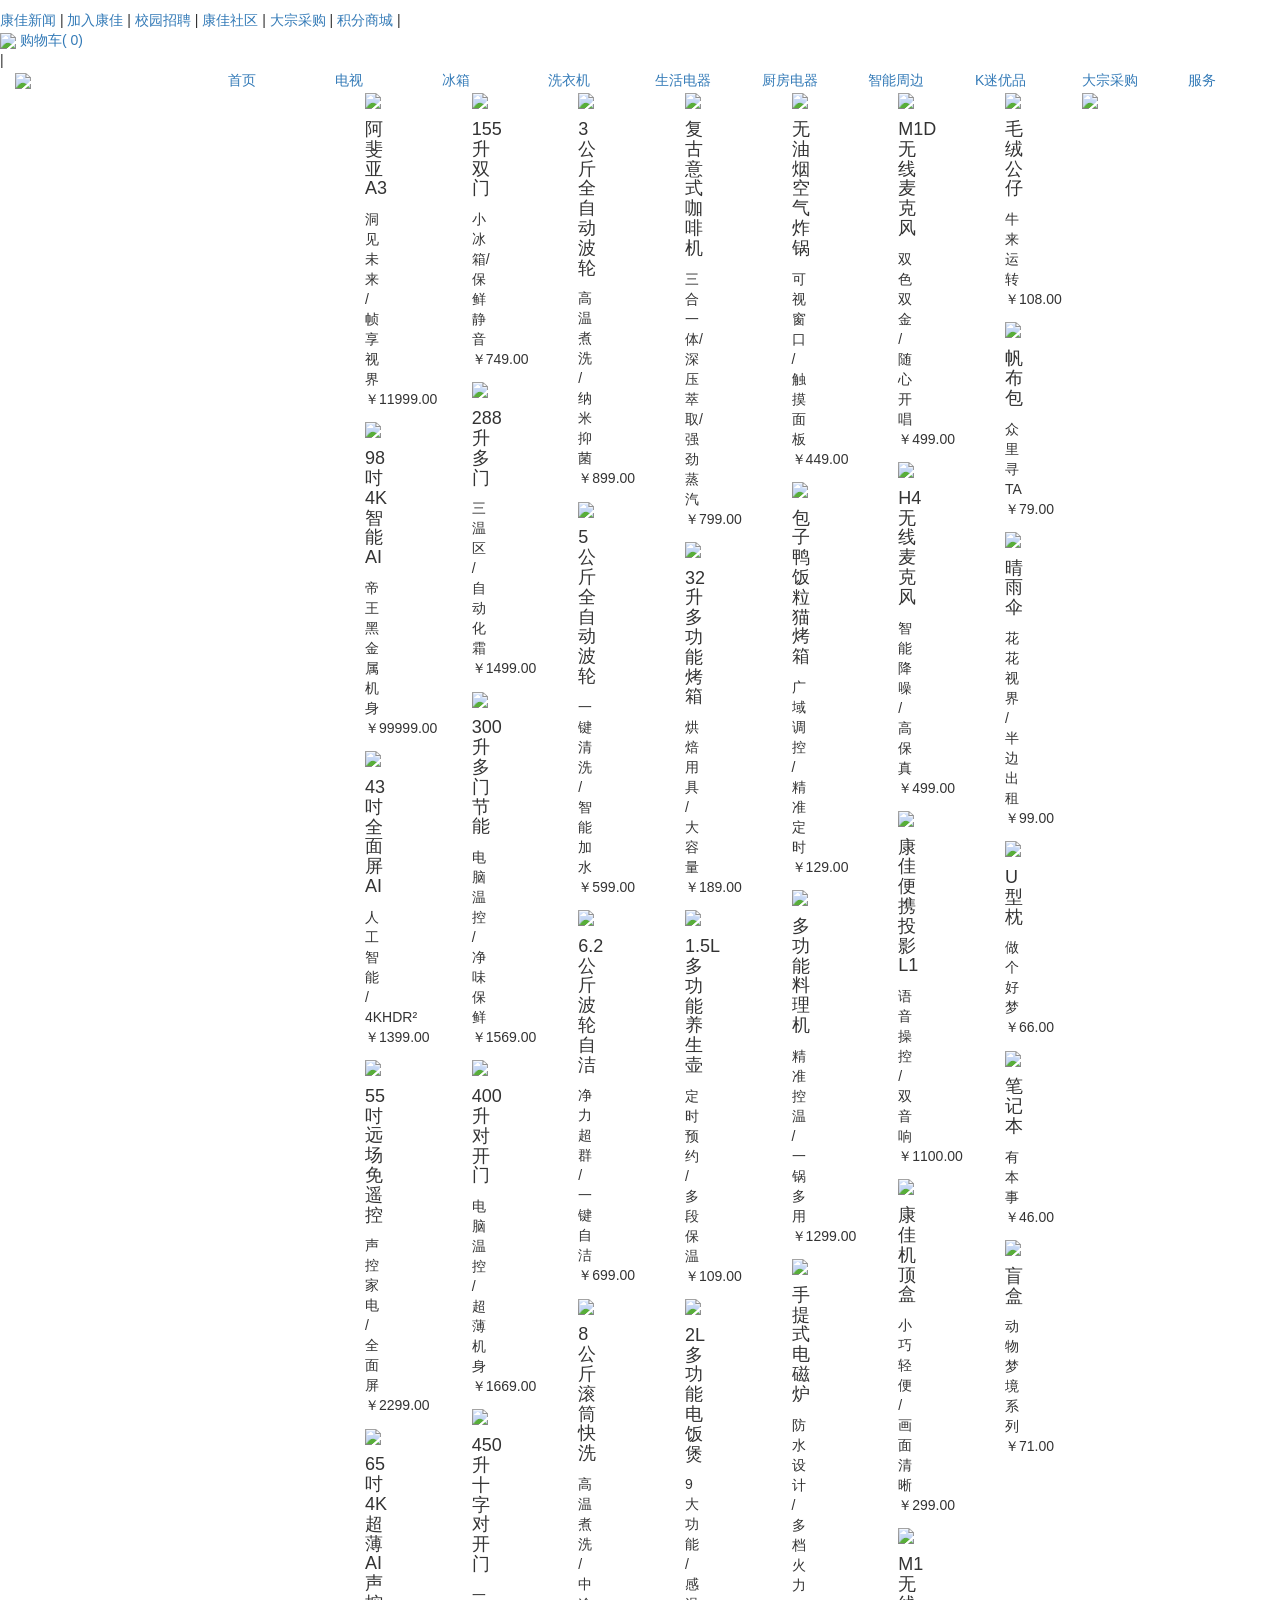
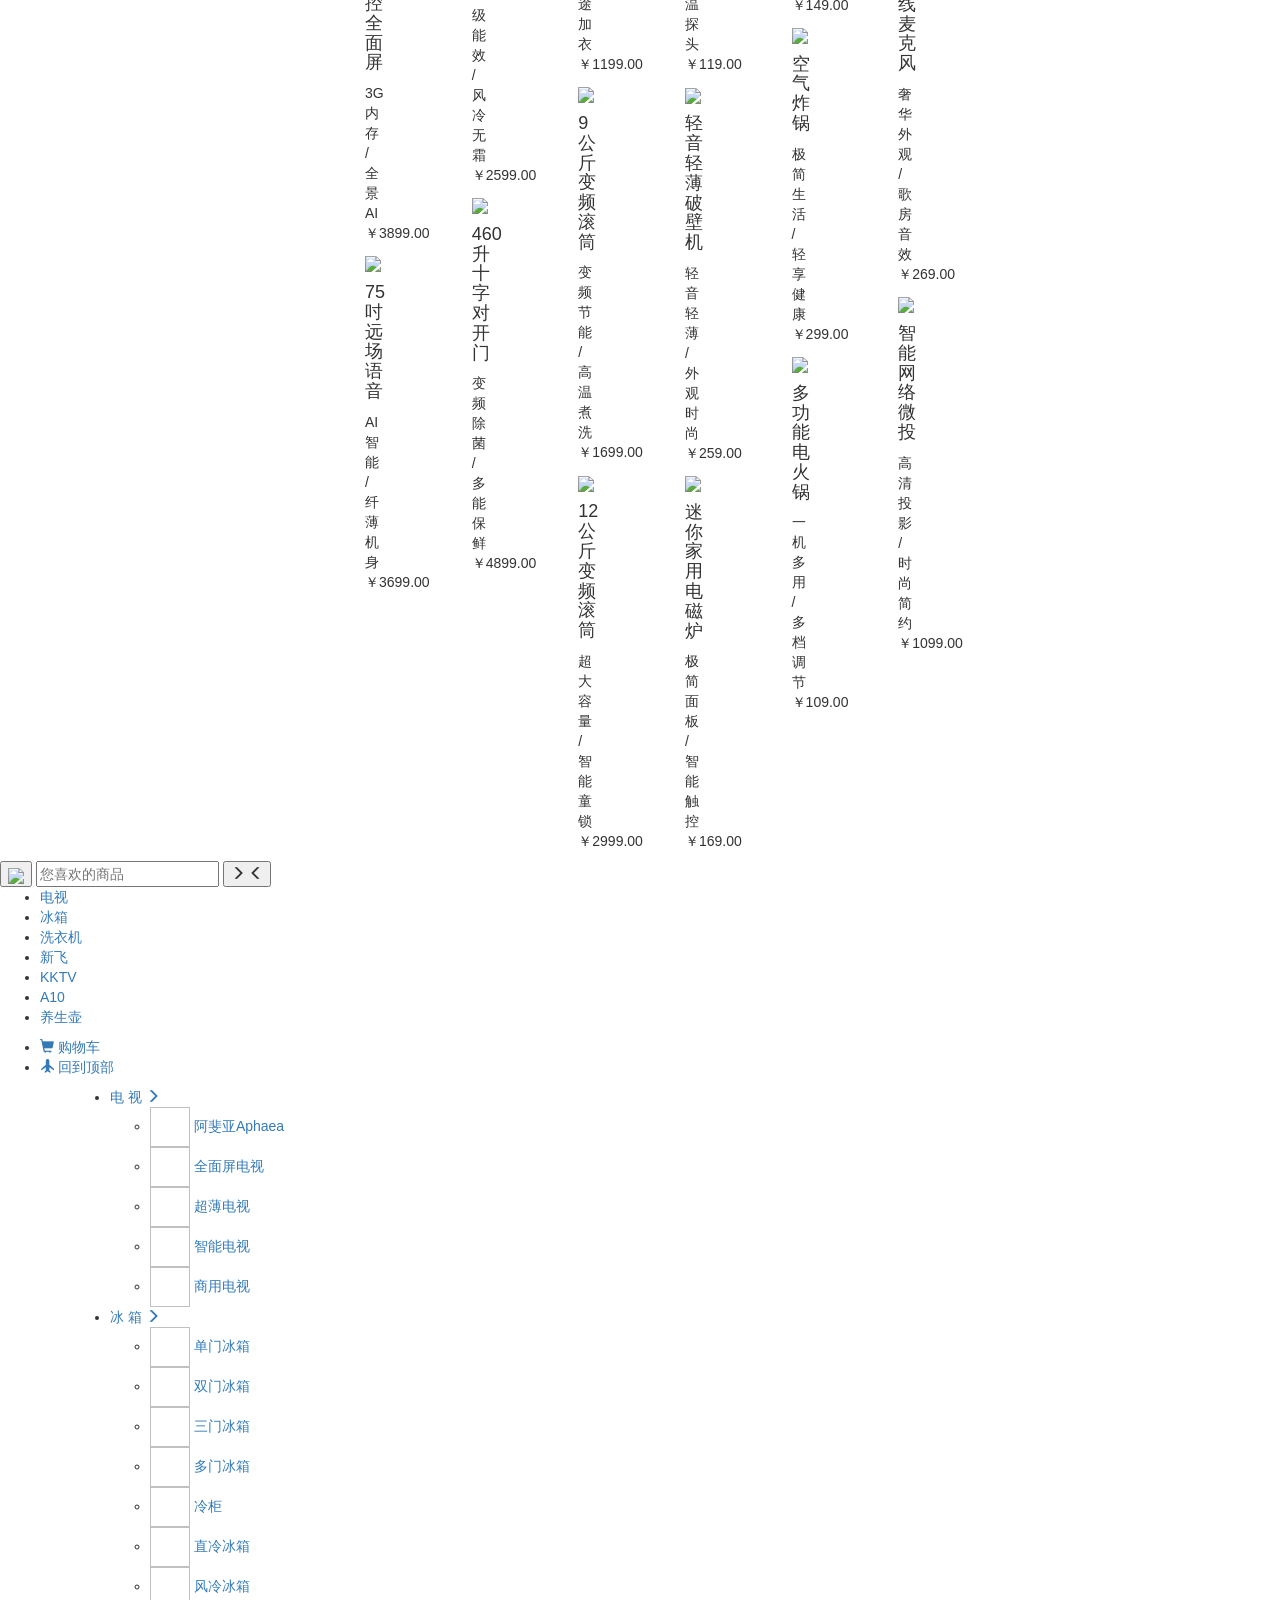
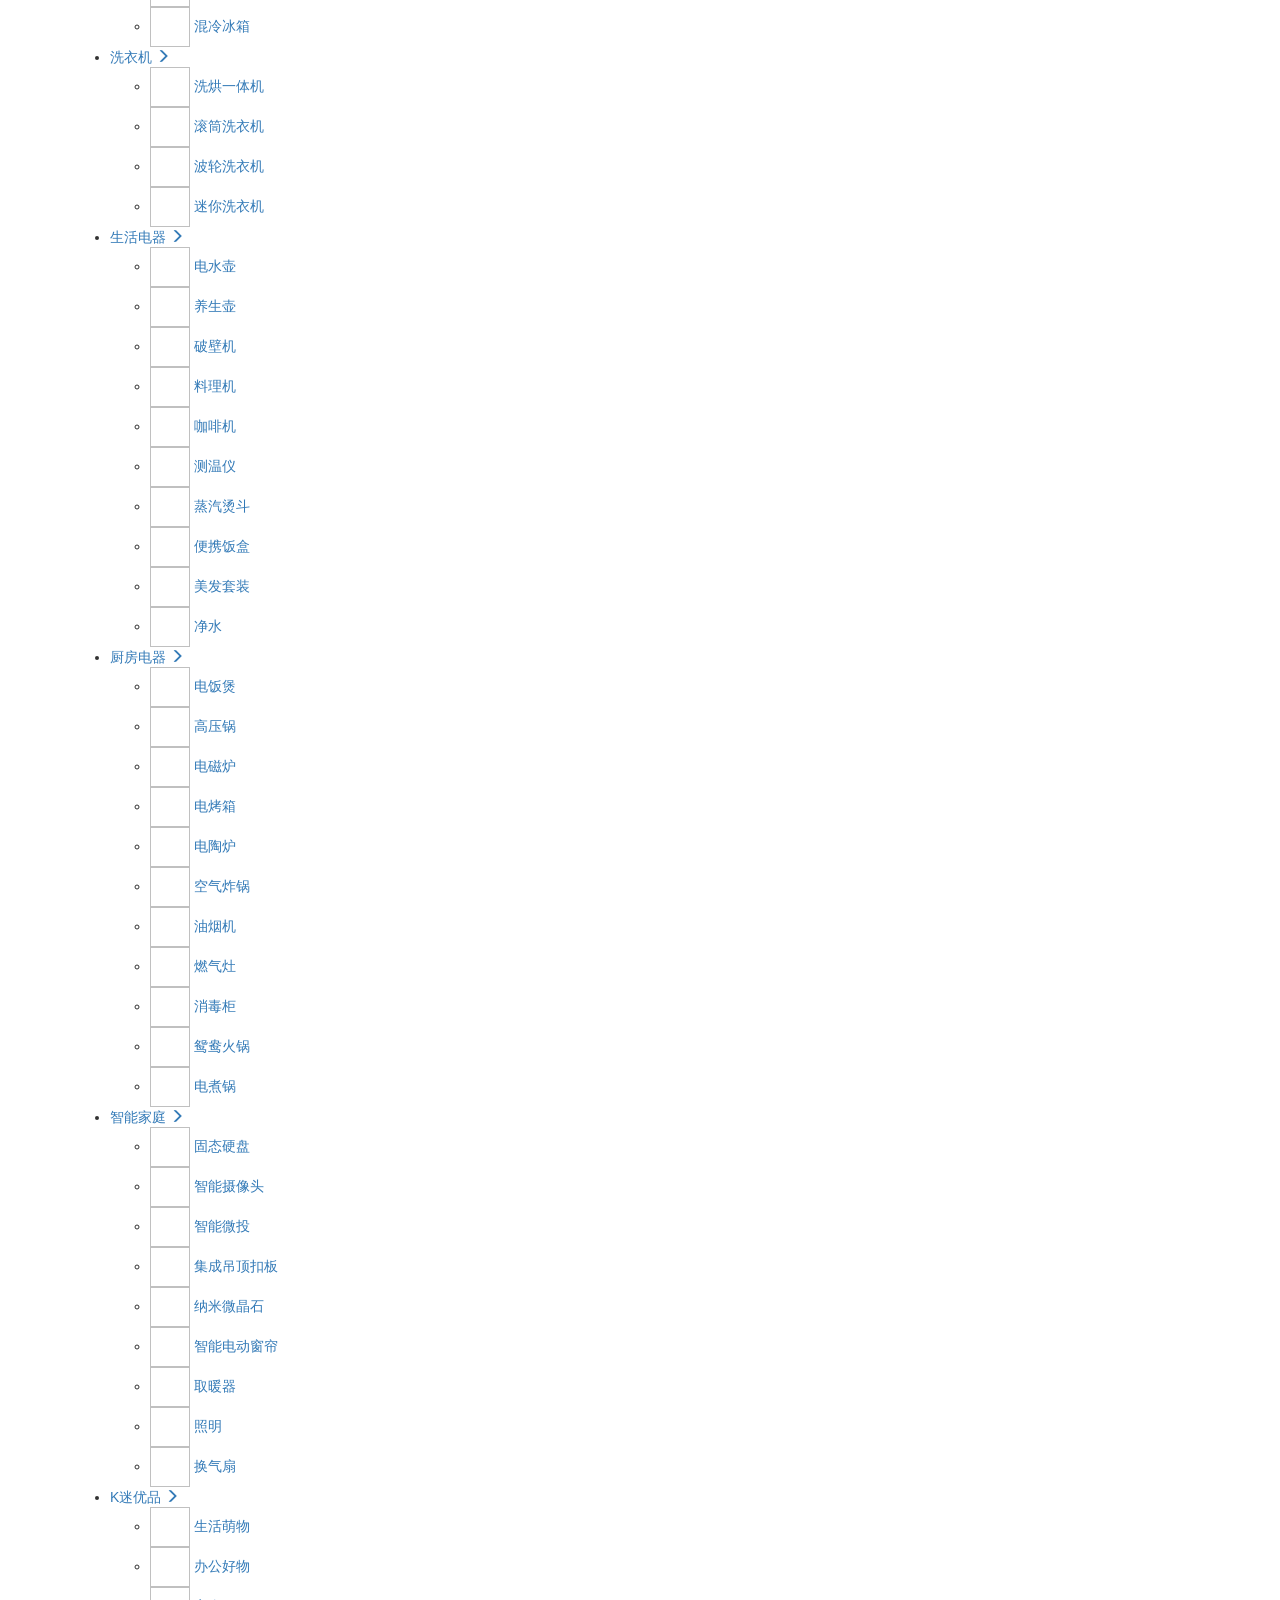
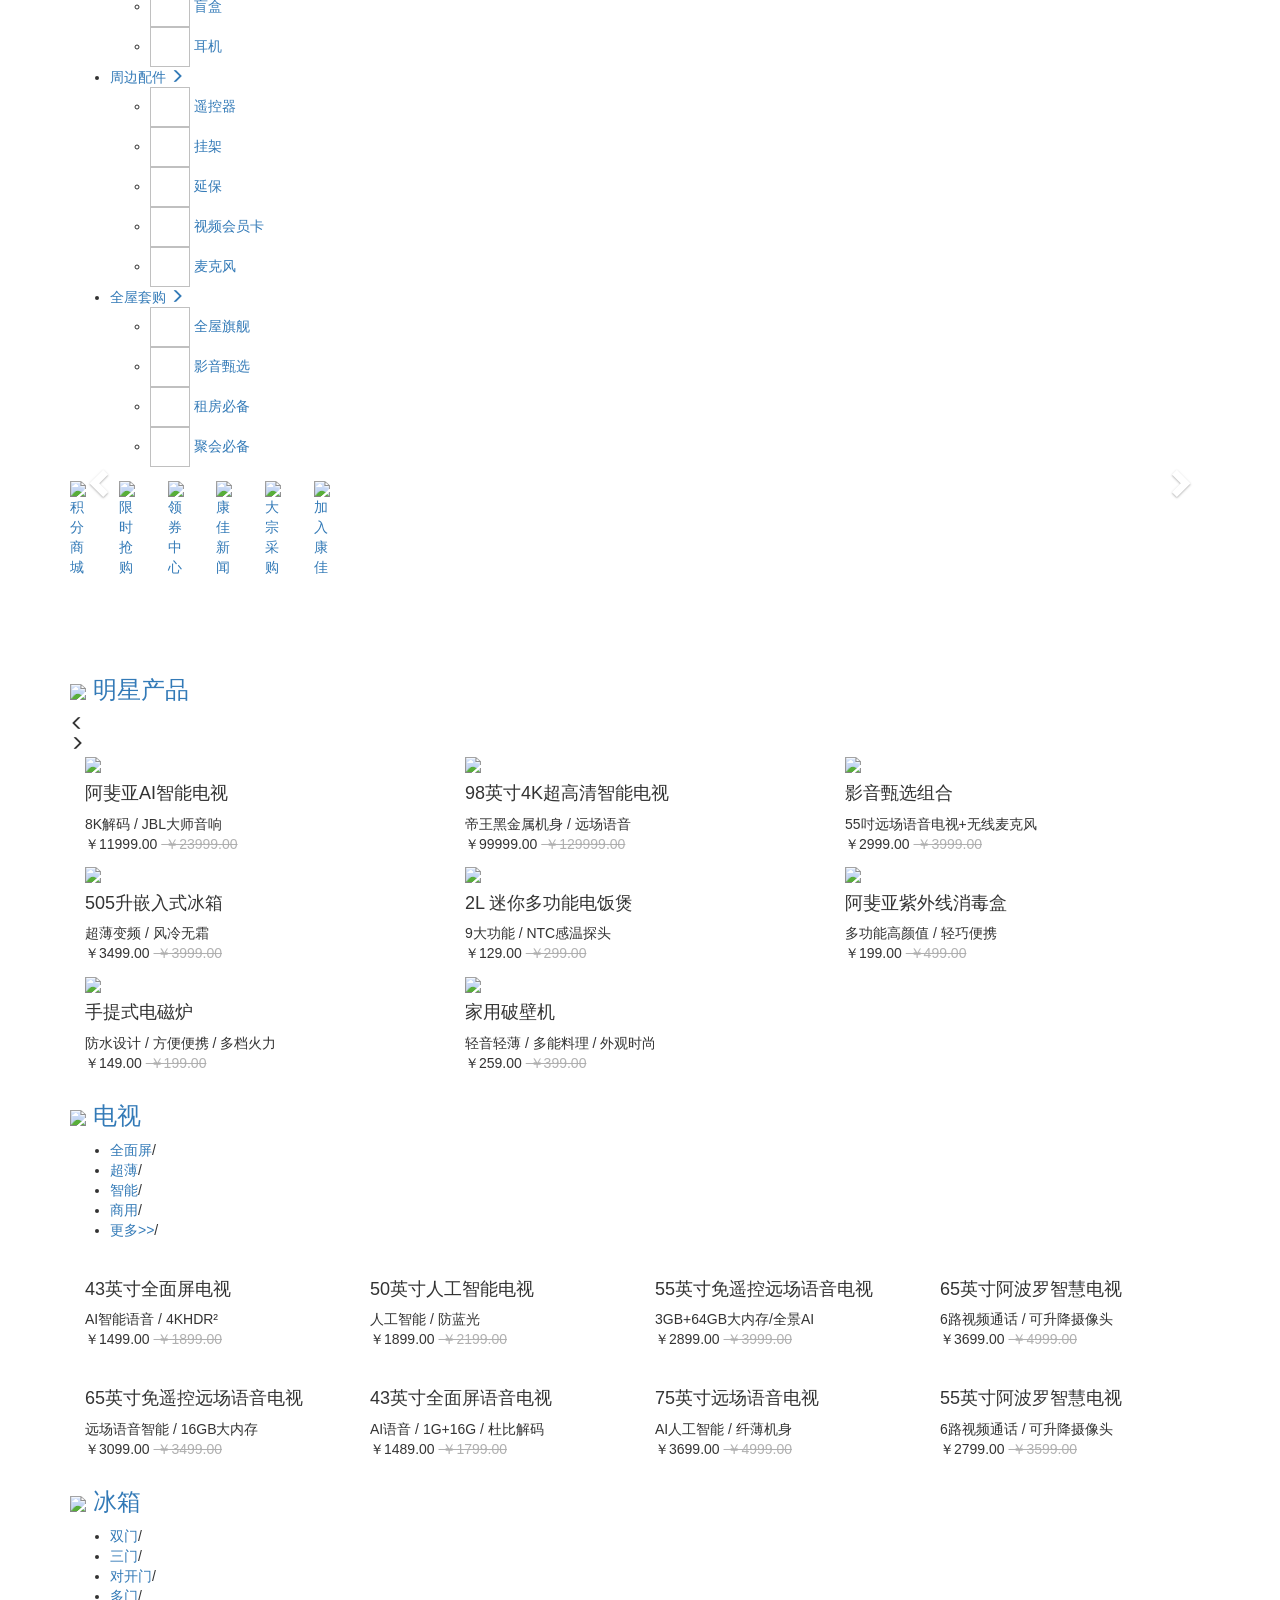
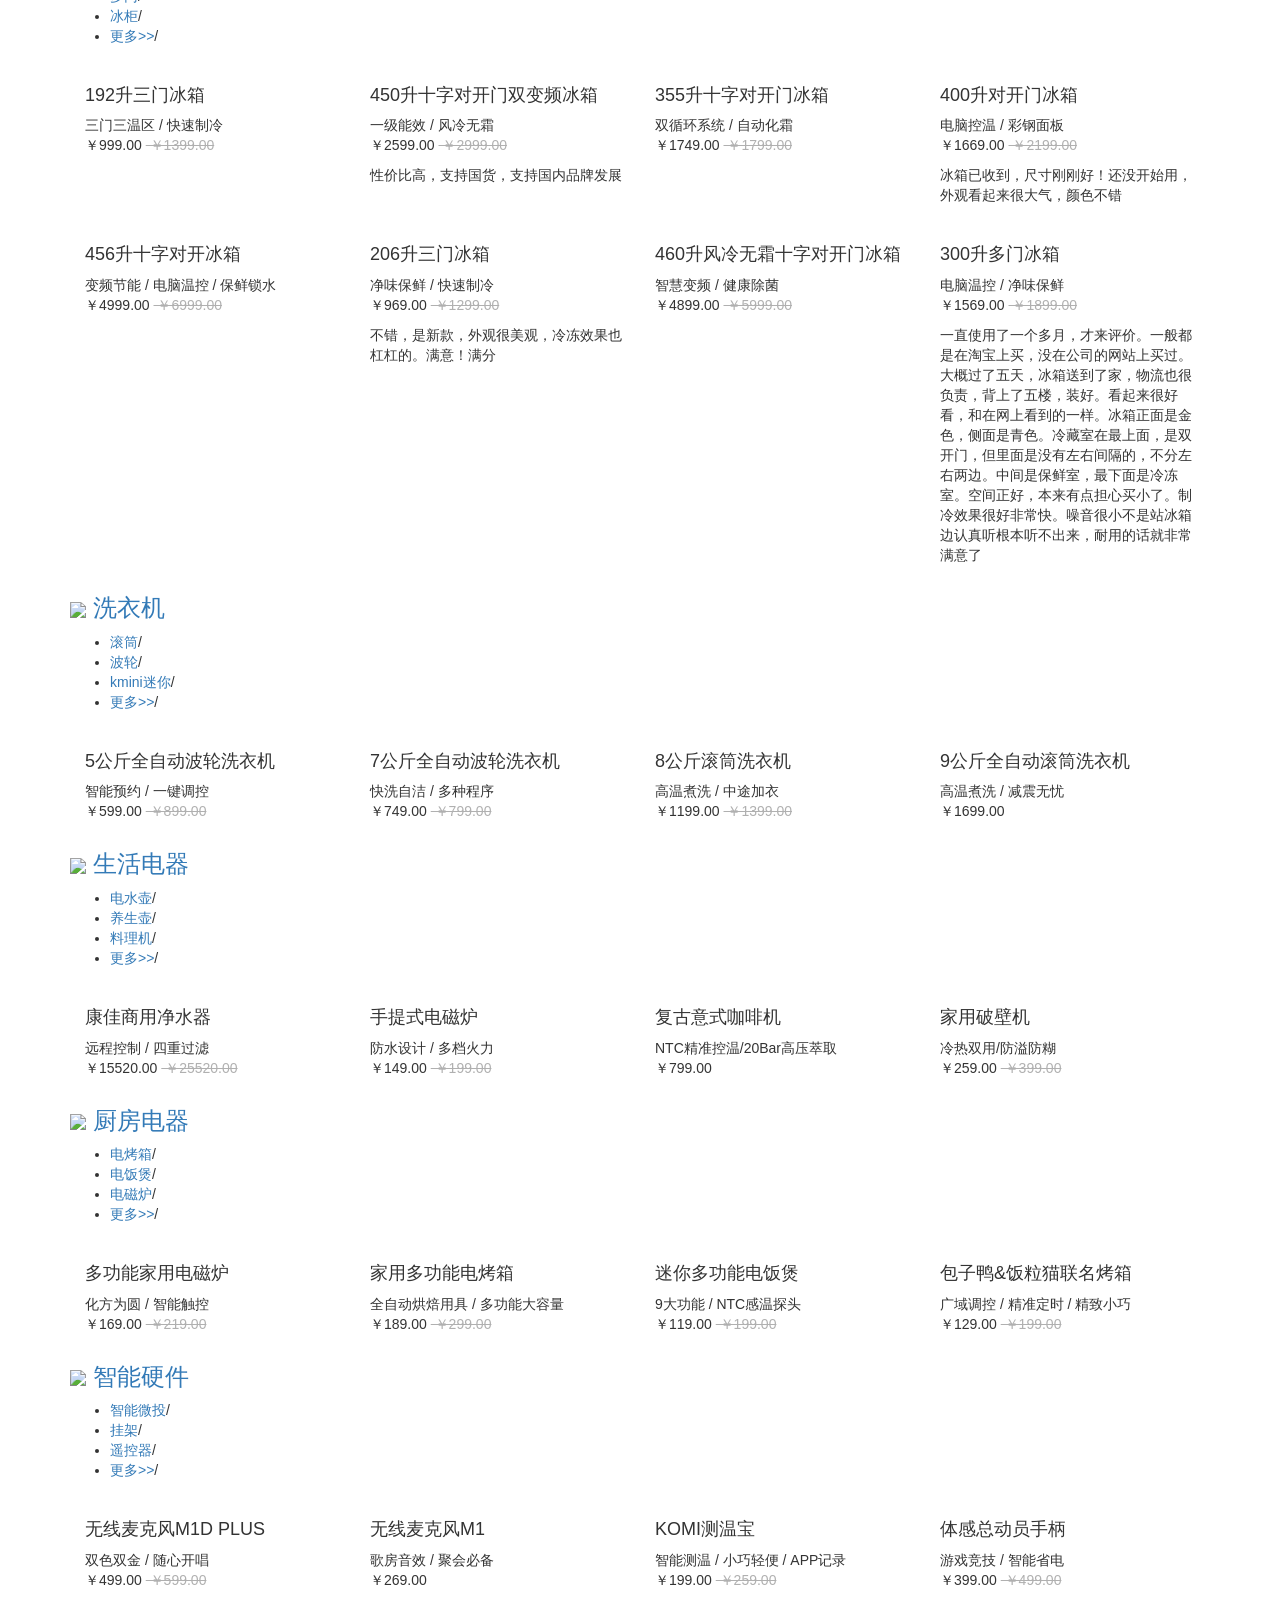
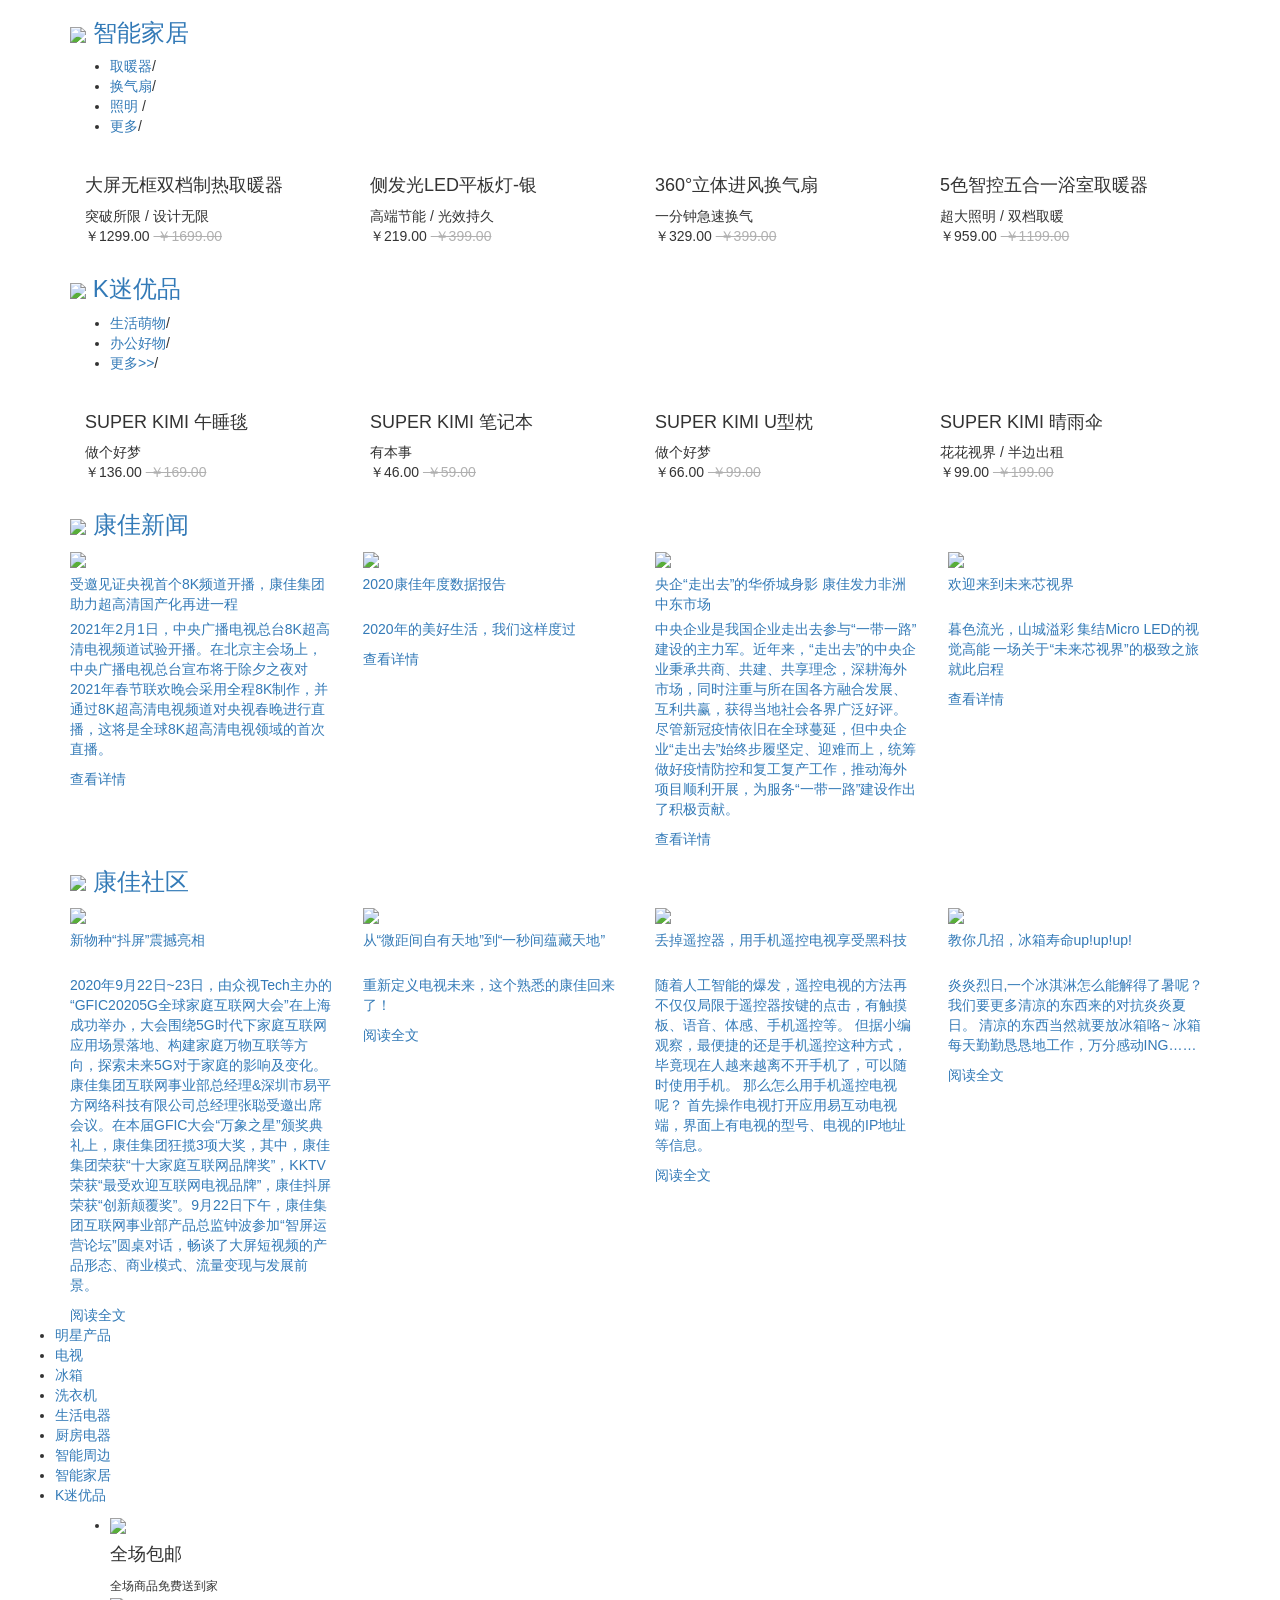
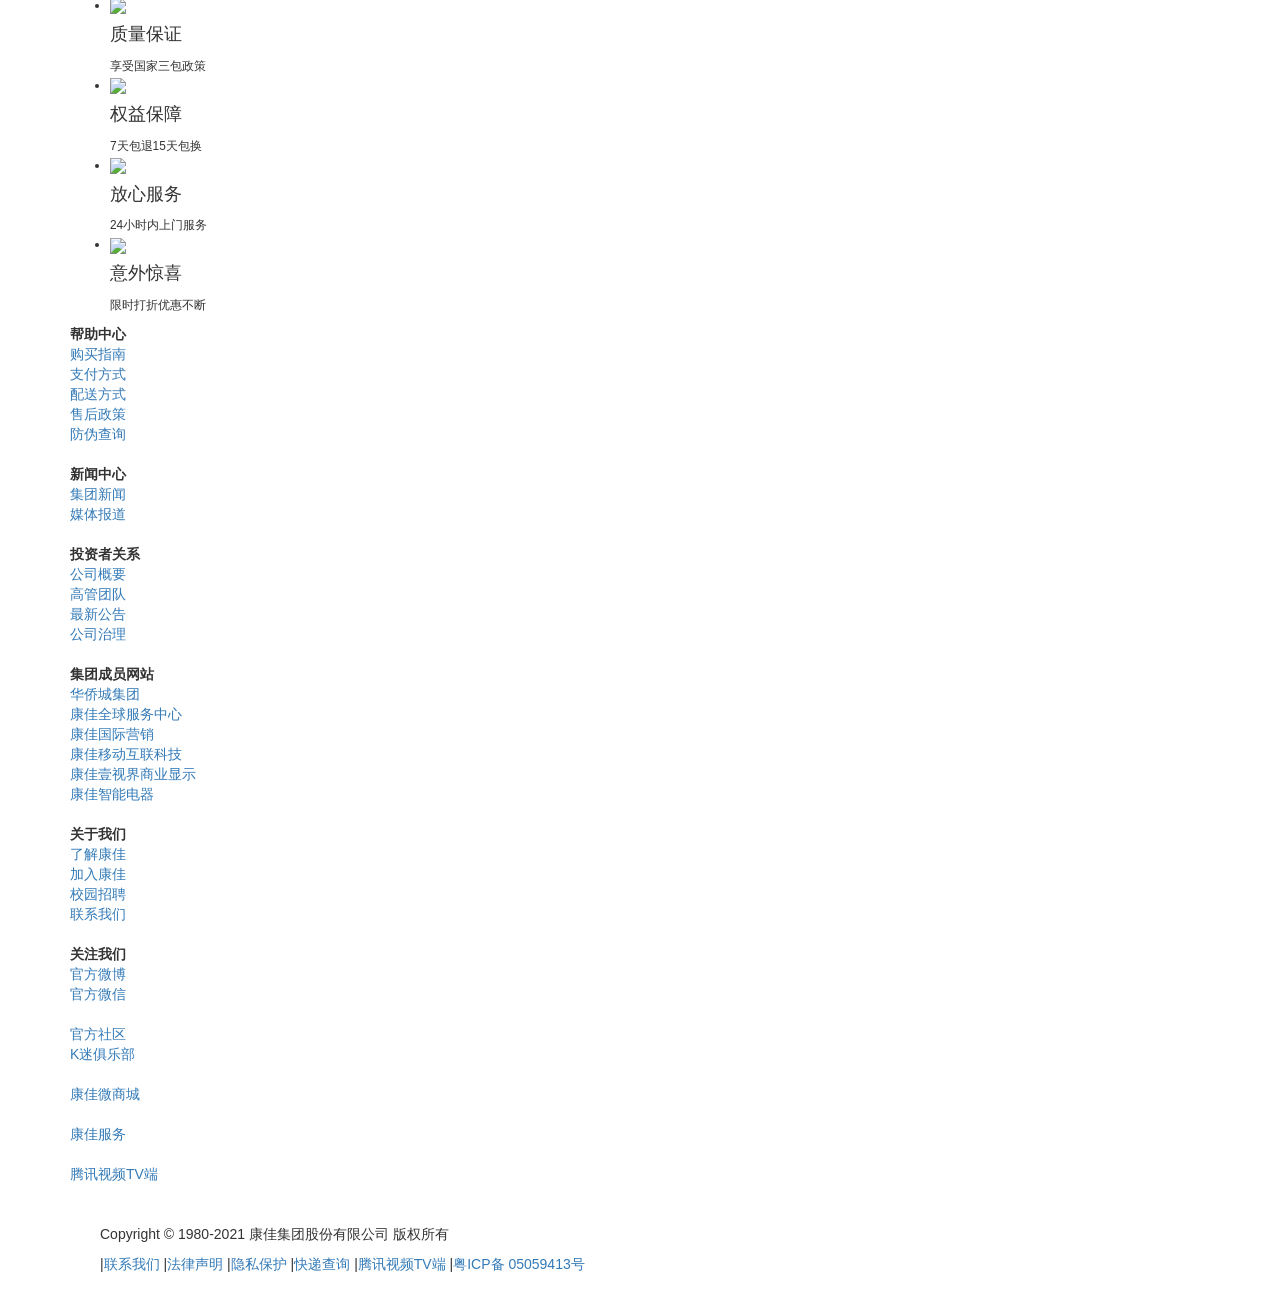
==== commit 66dc4ac4: "第10次提交" ====
--- a/views/index.html
+++ b/views/index.html
@@ -5,8 +5,8 @@
     <meta charset="utf-8" />
     <title>康佳官网-康佳官方商城 - 精致产品 美妙生活</title>
     <meta http-equiv="X-UA-Compatible" content="IE=edge,chrome=1" />
-    <meta name="keywords" content="KONKA, 康佳, 康佳集团, 康佳官网, 康佳官方商城, 康佳电视, 康佳手机, 康佳洗衣机, 康佳冰箱, 康佳小家电, 康佳生活电器, 康佳厨房电器, 康佳净水器, 大宗采购, KKTV" />
-    <meta name="description" content="康佳致力于为消费者提供精致产品，康佳官方商城直营康佳旗下电视、手机、冰箱、洗衣机、生活电器、智能硬件周边等产品，正品专卖，品质保障，全场商品免费快递送到家！" />
+    <meta name="keywords" content="康佳官网, 康佳官方商城" />
+    <meta name="description" content="康佳致力于为消费者提供精致产品全场商品免费快递送到家！" />
     <script src="./script/jquery.min.js" type="text/javascript" charset="utf-8"></script>
     <script src="./script/jquery.cookie.js" type="text/javascript" charset="utf-8"></script>
     <script src="./script/bootstrap.min.js" type="text/javascript" charset="utf-8"></script>
@@ -21,7 +21,7 @@
 
 <body>
 
-    <a class="seckill-banner test-seckill-banner" target="_blank" href="https://www.konka.com/11.11ll/"></a>
+    <a class="seckill-banner test-seckill-banner" target="_blank" href="#"></a>
     <span></span>
     <ul class="site-advertising">
     </ul>
@@ -29,7 +29,7 @@
         <div class="site-topbar">
             <div class="site-topbar-container">
                 <div class="topbar-nav">
-                    <a href="news.html" title="康佳新闻" rel="nofollow" target="_blank">康佳新闻</a>
+                    <a href="#" title="康佳新闻" rel="nofollow" target="_blank">康佳新闻</a>
                     <span class="sep">|</span>
                     <a href="https://campus.konka.com/wt/konka/web/index/CompkonkaPageindex" title="加入康佳" rel="nofollow" target="_blank">加入康佳</a>
                     <span class="sep">|</span>
@@ -37,13 +37,13 @@
                     <span class="sep">|</span>
                     <a href="http://bbs.konka.com/" title="康佳社区" rel="nofollow" target="_blank">康佳社区</a>
                     <span class="sep">|</span>
-                    <a href="prucahse.html" title="大宗采购" rel="nofollow" target="_blank">大宗采购</a>
+                    <a href="#" title="大宗采购" rel="nofollow" target="_blank">大宗采购</a>
                     <span class="sep">|</span>
-                    <a href="integralmall.html" title="积分商城" rel="nofollow" target="_blank">积分商城</a>
+                    <a href="#" title="积分商城" rel="nofollow" target="_blank">积分商城</a>
                     <span class="sep">|</span>
                 </div>
                 <div class="topbar-cart">
-                    <a href="/cart.html" class="iconImg">
+                    <a href="./cart.html" class="iconImg">
                         <!-- <span class="glyphicon glyphicon-shopping-cart" aria-hidden="true"></span> -->
                         <img class="top-header-cart" src="./image/picture/top-header-cart.png"> 购物车(
                         <span class="cart-num">0</span>)
@@ -57,9 +57,7 @@
                     <span class=" sep ">|</span>
                     <a href="/passport-signup.html" class=" signup-btn" style="display: none;">注册</a>
                     <ul class="dropdown-menu" aria-labelledby="dLabel">
-                        <li><a href="/my.html">个人中心</a></li>
-                        <li><a href="/my-orders.html">我的订单</a></li>
-                        <li><a href="/passport-logout.html">退出登录</a></li>
+                        <!--  -->
                     </ul>
                 </div>
             </div>
@@ -78,7 +76,7 @@
 
                                     <div class="col-xs-2">
                                         <div class="figure">
-                                            <a href="/item-1032.html" title="">
+                                            <a href="#" title="">
                                                 <img src="./image/picture/da8514538de5a9fa1d25e3462b27c529d69a3d90.jpg">
                                             </a>
                                         </div>
@@ -89,7 +87,7 @@
 
                                     <div class="col-xs-2">
                                         <div class="figure">
-                                            <a href="/item-887.html" title="">
+                                            <a href="#" title="">
                                                 <img src="./image/picture/1c1e139c81eefa60064ee592140a763509c58874.png">
                                             </a>
                                         </div>
@@ -100,7 +98,7 @@
 
                                     <div class="col-xs-2">
                                         <div class="figure">
-                                            <a href="/item-942.html" title="">
+                                            <a href="#" title="">
                                                 <img src="./image/picture/9e0295d5462fc1044675abace24fc9208eaf8165.jpg">
                                             </a>
                                         </div>
@@ -111,7 +109,7 @@
 
                                     <div class="col-xs-2">
                                         <div class="figure">
-                                            <a href="/LED55D8.html" title="">
+                                            <a href="#" title="">
                                                 <img src="./image/picture/336184b21789797e2e69867d56dabfd42042c6f7.jpg">
                                             </a>
                                         </div>
@@ -122,7 +120,7 @@
 
                                     <div class="col-xs-2">
                                         <div class="figure">
-                                            <a href="/65G10U-2.html" title="">
+                                            <a href="#" title="">
                                                 <img src="./image/picture/62d95bbc0c478409845dc93cec7adfeecb16d31b.jpg">
                                             </a>
                                         </div>
@@ -133,7 +131,7 @@
 
                                     <div class="col-xs-2">
                                         <div class="figure">
-                                            <a href="/item-1236.html" title="">
+                                            <a href="#" title="">
                                                 <img src="./image/picture/65e9d6b36c7b449a3a89bc5915ab8079ee11110a.jpg">
                                             </a>
                                         </div>
@@ -152,7 +150,7 @@
 
                                     <div class="col-xs-2">
                                         <div class="figure">
-                                            <a href="/item-1099.html" title="">
+                                            <a href="#" title="">
                                                 <img src="./image/picture/ce76de5f244ef98568ab778ff537fdf6a4f27779.jpg">
                                             </a>
                                         </div>
@@ -163,7 +161,7 @@
 
                                     <div class="col-xs-2">
                                         <div class="figure">
-                                            <a href="/item-1120.html" title="">
+                                            <a href="#" title="">
                                                 <img src="./image/picture/ccbe838e13c50dac570e3aa7d557e7b9d3618358.jpg">
                                             </a>
                                         </div>
@@ -174,7 +172,7 @@
 
                                     <div class="col-xs-2">
                                         <div class="figure">
-                                            <a href="/BCD-300EGX4SU.html" title="">
+                                            <a href="#l" title="">
                                                 <img src="./image/picture/8e5f4259fa65c2ba54b8f6ce3e5738ebcf1d1c96.jpg">
                                             </a>
                                         </div>
@@ -185,7 +183,7 @@
 
                                     <div class="col-xs-2">
                                         <div class="figure">
-                                            <a href="/BCD-400EGX5S.html" title="">
+                                            <a href="#" title="">
                                                 <img src="./image/picture/ec49cd90db55323911e3e093490b654e18767a54.jpg">
                                             </a>
                                         </div>
@@ -196,7 +194,7 @@
 
                                     <div class="col-xs-2">
                                         <div class="figure">
-                                            <a href="/BCD-450WEGX4SP.html" title="">
+                                            <a href="#ml" title="">
                                                 <img src="./image/picture/b85646fae2c3a687d77a5d9d33186af4a23df044.jpg">
                                             </a>
                                         </div>
@@ -207,7 +205,7 @@
 
                                     <div class="col-xs-2">
                                         <div class="figure">
-                                            <a href="/BCD-BCD-460WGVS8DM.html" title="">
+                                            <a href="#" title="">
                                                 <img src="./image/picture/e03ec3ccff72521a254f9e1073e87e5d9435a790.jpg">
                                             </a>
                                         </div>
@@ -226,7 +224,7 @@
 
                                     <div class="col-xs-2">
                                         <div class="figure">
-                                            <a href="/XQB30-618H.html" title="">
+                                            <a href="#" title="">
                                                 <img src="./image/picture/584c4fad0ec5f0b01573abb5c5edfda137f473f6.jpg">
                                             </a>
                                         </div>
@@ -237,7 +235,7 @@
 
                                     <div class="col-xs-2">
                                         <div class="figure">
-                                            <a href="/item-1268.html" title="">
+                                            <a href="#" title="">
                                                 <img src="./image/picture/20910d2ef102e69b61245b858ead22da51690fbd.jpg">
                                             </a>
                                         </div>
@@ -248,7 +246,7 @@
 
                                     <div class="col-xs-2">
                                         <div class="figure">
-                                            <a href="/XQB62-M5101.html" title="">
+                                            <a href="#" title="">
                                                 <img src="./image/picture/2b9d2d80b978ee661f9bae824c6303ed9bea82b3.jpg">
                                             </a>
                                         </div>
@@ -259,7 +257,7 @@
 
                                     <div class="col-xs-2">
                                         <div class="figure">
-                                            <a href="/XQG80-10D08W.html" title="">
+                                            <a href="#" title="">
                                                 <img src="./image/picture/1a71e2da8ee155125e5f31fcf86b7368ad90e5ab.jpg">
                                             </a>
                                         </div>
@@ -270,7 +268,7 @@
 
                                     <div class="col-xs-2">
                                         <div class="figure">
-                                            <a href="/XQG90-BB12D08W.html" title="">
+                                            <a href="#" title="">
                                                 <img src="./image/picture/470501028c900502b5719825ccbac74073f33eaf.jpg">
                                             </a>
                                         </div>
@@ -281,7 +279,7 @@
 
                                     <div class="col-xs-2">
                                         <div class="figure">
-                                            <a href="/XQG120-1201J.html" title="">
+                                            <a href="#" title="">
                                                 <img src="./image/picture/a9b97aedd711a376f999572c5b9786c29ad8219a.jpg">
                                             </a>
                                         </div>
@@ -302,7 +300,7 @@
 
                                     <div class="col-xs-2">
                                         <div class="figure">
-                                            <a href="/item-1271.html" title="">
+                                            <a href="#" title="">
                                                 <img src="./image/picture/9ce5e146a55aa17bbb5b9e4954a253f5fe0b3efc.jpg">
                                             </a>
                                         </div>
@@ -313,7 +311,7 @@
 
                                     <div class="col-xs-2">
                                         <div class="figure">
-                                            <a href="/item-1117.html" title="">
+                                            <a href="#" title="">
                                                 <img src="./image/picture/e3e9fb22ce5a921701a888ae6abeacc00cd401a2.jpg">
                                             </a>
                                         </div>
@@ -324,7 +322,7 @@
 
                                     <div class="col-xs-2">
                                         <div class="figure">
-                                            <a href="/item-1127.html" title="">
+                                            <a href="#" title="">
                                                 <img src="./image/picture/631724a41f712086fd441705a2f3bf5503a0a951.jpg">
                                             </a>
                                         </div>
@@ -335,7 +333,7 @@
 
                                     <div class="col-xs-2">
                                         <div class="figure">
-                                            <a href="/item-1160.html" title="">
+                                            <a href="#" title="">
                                                 <img src="./image/picture/6cd5def1252fa9cb6e6124e6e1f5d0be3b3b743f.jpg">
                                             </a>
                                         </div>
@@ -346,7 +344,7 @@
 
                                     <div class="col-xs-2">
                                         <div class="figure">
-                                            <a href="/item-1260.html" title="">
+                                            <a href="#" title="">
                                                 <img src="./image/picture/6e52a1e74e7fb4dec01d391d4b079c38e2baef6f.jpg">
                                             </a>
                                         </div>
@@ -357,7 +355,7 @@
 
                                     <div class="col-xs-2">
                                         <div class="figure">
-                                            <a href="/item-1161.html" title="">
+                                            <a href="#" title="">
                                                 <img src="./image/picture/79ded5d6737cd88aee90e92ec3121169819e06e0.png">
                                             </a>
                                         </div>
@@ -377,7 +375,7 @@
 
                                     <div class="col-xs-2">
                                         <div class="figure">
-                                            <a href="/item-846.html" title="">
+                                            <a href="#" title="">
                                                 <img src="./image/picture/6c3c5b943796650948ad453811dacee67892aed8.jpg">
                                             </a>
                                         </div>
@@ -388,7 +386,7 @@
 
                                     <div class="col-xs-2">
                                         <div class="figure">
-                                            <a href="/item-1214.html" title="">
+                                            <a href="#" title="">
                                                 <img src="./image/picture/1de527772c2e9f615211ef6b8cd7b4c91f3ae298.jpg">
                                             </a>
                                         </div>
@@ -399,7 +397,7 @@
 
                                     <div class="col-xs-2">
                                         <div class="figure">
-                                            <a href="/item-1273.html" title="">
+                                            <a href="#" title="">
                                                 <img src="./image/picture/9b20826543d9506e35f1eeec33a53be882f3ad35.jpg">
                                             </a>
                                         </div>
@@ -410,7 +408,7 @@
 
                                     <div class="col-xs-2">
                                         <div class="figure">
-                                            <a href="/item-1259.html" title="">
+                                            <a href="#" title="">
                                                 <img src="./image/picture/41b689e514798073a7ea4ce7e3b6c1af3c4e4a4c.jpg">
                                             </a>
                                         </div>
@@ -421,7 +419,7 @@
 
                                     <div class="col-xs-2">
                                         <div class="figure">
-                                            <a href="/item-1272.html" title="">
+                                            <a href="#" title="">
                                                 <img src="./image/picture/ecae9e0826d973d12712b55d3e6f362b6c850ece.jpg">
                                             </a>
                                         </div>
@@ -432,7 +430,7 @@
 
                                     <div class="col-xs-2">
                                         <div class="figure">
-                                            <a href="/item-1291.html" title="">
+                                            <a href="#" title="">
                                                 <img src="./image/picture/62214f66d8593209d5ce3038c428bd35f7cff8f1.jpg">
                                             </a>
                                         </div>
@@ -452,7 +450,7 @@
 
                                     <div class="col-xs-2">
                                         <div class="figure">
-                                            <a href="/M1DPlus.html" title="">
+                                            <a href="#" title="">
                                                 <img src="./image/picture/c0eec73913599f09d1a3f8bba95a627ed2cf5cfc.jpg">
                                             </a>
                                         </div>
@@ -463,7 +461,7 @@
 
                                     <div class="col-xs-2">
                                         <div class="figure">
-                                            <a href="/H4.html" title="">
+                                            <a href="#" title="">
                                                 <img src="./image/picture/5ede78a4635d4fdc7ddff4c3556a1cbaa8458cce.jpg">
                                             </a>
                                         </div>
@@ -474,7 +472,7 @@
 
                                     <div class="col-xs-2">
                                         <div class="figure">
-                                            <a href="/L1.html" title="">
+                                            <a href="#" title="">
                                                 <img src="./image/picture/592824898135ea6ed4a8412b4fb0c6db91a4cad2.jpg">
                                             </a>
                                         </div>
@@ -485,7 +483,7 @@
 
                                     <div class="col-xs-2">
                                         <div class="figure">
-                                            <a href="/item-1264.html" title="">
+                                            <a href="#" title="">
                                                 <img src="./image/picture/1a27308d34c3292f1c00209de8f001a9de1cae3b.jpg">
                                             </a>
                                         </div>
@@ -496,7 +494,7 @@
 
                                     <div class="col-xs-2">
                                         <div class="figure">
-                                            <a href="/M1.html" title="">
+                                            <a href="#" title="">
                                                 <img src="./image/picture/b99a6b02665beabef3a9745a94a56edd810965d3.jpg">
                                             </a>
                                         </div>
@@ -507,7 +505,7 @@
 
                                     <div class="col-xs-2">
                                         <div class="figure">
-                                            <a href="/H1.html" title="">
+                                            <a href="#" title="">
                                                 <img src="./image/picture/02cd65dbf3aee0524821c3a87d11bebe8184eb8c.jpg">
                                             </a>
                                         </div>
@@ -527,7 +525,7 @@
 
                                     <div class="col-xs-2">
                                         <div class="figure">
-                                            <a href="/item-1290.html" title="">
+                                            <a href="#" title="">
                                                 <img src="./image/picture/c371a4974723cd55f1106533092ef1b84880b061.jpg">
                                             </a>
                                         </div>
@@ -538,7 +536,7 @@
 
                                     <div class="col-xs-2">
                                         <div class="figure">
-                                            <a href="/item-1289.html" title="">
+                                            <a href="#" title="">
                                                 <img src="./image/picture/d37107177577feddf9c602dbe66be7178aa75a9b.jpg">
                                             </a>
                                         </div>
@@ -549,7 +547,7 @@
 
                                     <div class="col-xs-2">
                                         <div class="figure">
-                                            <a href="/item-1281.html" title="">
+                                            <a href="#" title="">
                                                 <img src="./image/picture/e70557266ab13f932aa071dc9c3d6cb6ce5abb0b.jpg">
                                             </a>
                                         </div>
@@ -560,7 +558,7 @@
 
                                     <div class="col-xs-2">
                                         <div class="figure">
-                                            <a href="/item-1275.html" title="">
+                                            <a href="#" title="">
                                                 <img src="./image/picture/fd961b3ccc150bca037523336209a12b9bdd8af0.jpg">
                                             </a>
                                         </div>
@@ -571,7 +569,7 @@
 
                                     <div class="col-xs-2">
                                         <div class="figure">
-                                            <a href="/item-1278.html" title="">
+                                            <a href="#" title="">
                                                 <img src="./image/picture/32234fee74b1de6abf122ffe4948baa0459d711f.jpg">
                                             </a>
                                         </div>
@@ -582,7 +580,7 @@
 
                                     <div class="col-xs-2">
                                         <div class="figure">
-                                            <a href="/item-1135.html" title="">
+                                            <a href="#" title="">
                                                 <img src="./image/picture/38ec137a1472a4569d84a92f306f5daba70adf4c.jpg">
                                             </a>
                                         </div>
@@ -595,8 +593,8 @@
                         </div>
                     </div>
 
-                    <div class="col-xs-1"><a href="prucahse.html">大宗采购</a></div>
-                    <div class="col-xs-1"><a href="service.html">服务</a></div>
+                    <div class="col-xs-1"><a href="#">大宗采购</a></div>
+                    <div class="col-xs-1"><a href="#">服务</a></div>
                     <!--<div class="col-xs-1"><a href="http://bbs.konka.com" target="_blank">社区</a></div> -->
                     <span class="spanLine"></span>
                     <div class="col-xs-1 ">
@@ -605,34 +603,7 @@
                             <img src="./image/picture/header-scrae.png">
                         </a>
                     </div>
-                    <!--<div class="col-xs-2 myCol">
-                    <div class="row">
-                        <div class="col-xs-12" id="dropdown">
-                            <span class="spanLine"></span>
-                               <a href="javascript:;" class="mylog col-xs-6 member-btn" id="dLabel" data-toggle="dropdown" aria-haspopup="true" aria-expanded="false" style="display: none"></a>
-                                <a href="/passport-login.html" class="mylog col-xs-3 signin-btn" style="display: none;">登录</a>
-                                <a href="/passport-signup.html" class="mylog col-xs-3 signup-btn" style="display: none;">注册</a>
-                            <ul class="dropdown-menu" aria-labelledby="dLabel">
-                                <li><a href="/my.html">个人中心</a></li>
-                                <li><a href="/my-orders.html">我的订单</a></li>
-                                <li><a href="/passport-logout.html">退出登录</a></li>
-                            </ul>
-                            <div class="col-xs-3 scaling">
-                                <a href="/cart.html" class="iconImg">
-                                  <span class="glyphicon glyphicon-shopping-cart" aria-hidden="true"></span>
-                                  <img src="./image/picture/header-shopping.png">
-                                  <span class="sp-num" style="display:none"></span>
-                                </a>
-                            </div>
-                            <div class="col-xs-3 "><a href="javascript:;" class="Magnifier iconImg">
-                              <span class="glyphicon glyphicon-search" aria-hidden="true"></span> 
-                              <img src="./image/picture/header-scrae.png">
-                              </a>
-                            </div>
-                        </div>
-                        
-                    </div>
-                </div>-->
+
                 </div>
                 <div class="row search">
                     <form action="/list.html">
@@ -670,19 +641,12 @@
     <div class="back-top">
         <ul>
 
-            <li class="kefu"><a href="javascript:void(0)" style="cursor:hand" target="_blank"><span class="glyphicon glyphicon-headphones glyphicon-kefu"></span>  <span class="backShow">购买咨询</span></a></li>
-            <li><a href="http://www.4008800016.com:84/MTalk/talk/visitor/dialog?config_id=1&come=KONKAGUANWANG"><span class="glyphicon glyphicon-wrench"></span> <span class="backShow">售后服务</span></a></li>
+
             <li><a href="/cart.html"><span class="glyphicon glyphicon-shopping-cart"></span> <span class="backShow">购物车</span></a></li>
             <li id="the-top"><a href="javascript:;"><span class="glyphicon glyphicon-plane"></span> <span class="backShow">回到顶部</span></a></li>
         </ul>
     </div>
-    <!--<div style="position:absolute;top:-1000px;left:-1000px;">
-    <a href="http://www.365webcall.com/">在线客服 客服软件</a>
-</div>
-<script type='text/javascript' src='./image/js/imme1.js'></script>
-<div style="position:absolute;top:-1100px;left:-1100px;">
-    <a href="http://www.365webcall.com/">在线客服系统</a>
-</div>-->
+
     <script type="text/javascript">
         var _echatServer = ['v.rainbowred.com'];
         window._echat = window._echat || function() {
@@ -703,23 +667,7 @@
             s.parentNode.insertBefore(echat, s);
         })();
         $(function() {
-            //客服
-            if ($('.product-container').length == 0 && $('.order-detail-container').length == 0) {
-                var member_id;
-                $.ajax({
-                    type: 'GET',
-                    url: '/#',
-                    async: false,
-                    success: function(res) {
-                        member_id = res.success
-                    }
-                })
-                $('.kefu').click(function() {
-                    var customObj = {}
-                    customObj.metaData = member_id
-                    ECHAT.customNewWinChat(customObj);
-                })
-            }
+
             /**
              * 登录\注册切换
              */
@@ -875,7 +823,7 @@
                                 <div class="children-wrapper">
                                     <ul class="children-list clearfix">
                                         <li>
-                                            <a href="https://www.konka.com/list.html?keyword=%E9%98%BF%E6%96%90%E4%BA%9A" title="阿斐亚Aphaea" class="link" target="_blank" rel="nofollow noopener noreferrer">
+                                            <a href="#" title="阿斐亚Aphaea" class="link" target="_blank" rel="nofollow noopener noreferrer">
                                                 <img class="layz banW" data-original="./image/picture/df4977b7de406ce83bd243eb27a7f9f407ccd63e.png" class="thumb" width="40" height="40">
                                                 <span>阿斐亚Aphaea</span>
                                             </a>
@@ -977,7 +925,7 @@
                                 <div class="children-wrapper">
                                     <ul class="children-list clearfix">
                                         <li>
-                                            <a href="https://www.konka.com/list.html?cat_id=175" title="洗烘一体机" class="link" target="_blank" rel="nofollow noopener noreferrer">
+                                            <a href="#" target="_blank" rel="nofollow noopener noreferrer">
                                                 <img class="layz banW" data-original="./image/picture/e6acd68a2e1e6daa0831e62818c730b924e413e3.png" class="thumb" width="40" height="40">
                                                 <span>洗烘一体机</span>
                                             </a>
@@ -1165,7 +1113,7 @@
                                 <div class="children-wrapper">
                                     <ul class="children-list clearfix">
                                         <li>
-                                            <a href="https://new.konka.com/SSD.2.5.K520.html" title="固态硬盘" class="link" target="_blank" rel="nofollow noopener noreferrer">
+                                            <a href="#" title="固态硬盘" class="link" target="_blank" rel="nofollow noopener noreferrer">
                                                 <img class="layz banW" data-original="./image/picture/0e2263c78e6fad2829d14d01be10054895b6de15.jpg" class="thumb" width="40" height="40">
                                                 <span>固态硬盘</span>
                                             </a>
@@ -1189,7 +1137,7 @@
                                             </a>
                                         </li>
                                         <li>
-                                            <a href="https://www.konka.com/list.html?cat_id=191" title="纳米微晶石" class="link" target="_blank" rel="nofollow noopener noreferrer">
+                                            <a href="#" title="纳米微晶石" class="link" target="_blank" rel="nofollow noopener noreferrer">
                                                 <img class="layz banW" data-original="./image/picture/17e11bc5b3c3a2e4fe2418808cd6955d2c1cc669.png" class="thumb" width="40" height="40">
                                                 <span>纳米微晶石</span>
                                             </a>
@@ -1233,13 +1181,13 @@
                                 <div class="children-wrapper">
                                     <ul class="children-list clearfix">
                                         <li>
-                                            <a href="https://www.konka.com/list.html?cat_id=31" title="生活萌物" class="link" target="_blank" rel="nofollow noopener noreferrer">
+                                            <a href="#" title="生活萌物" class="link" target="_blank" rel="nofollow noopener noreferrer">
                                                 <img class="layz banW" data-original="./image/picture/c4d4be020346179736634e8677804547f5214b98.png" class="thumb" width="40" height="40">
                                                 <span>生活萌物</span>
                                             </a>
                                         </li>
                                         <li>
-                                            <a href="https://www.konka.com/list.html?cat_id=148" title="办公好物" class="link" target="_blank" rel="nofollow noopener noreferrer">
+                                            <a href="#" title="办公好物" class="link" target="_blank" rel="nofollow noopener noreferrer">
                                                 <img class="layz banW" data-original="./image/picture/13d2fd731ed3391e72e6351cb1f1e911b49e15b3.png" class="thumb" width="40" height="40">
                                                 <span>办公好物</span>
                                             </a>
@@ -1350,13 +1298,13 @@
                     <!-- 轮播（Carousel）图片 -->
                     <div class="carousel-inner">
                         <div class="item">
-                            <a href="https://www.konka.com/list.html?cat_id=14" target="_blank"><img src="./image/picture/c95c53aff01e0e6b885e91af394f35cff36175c9.jpg"></a>
+                            <a href="#" target="_blank"><img src="./image/picture/c95c53aff01e0e6b885e91af394f35cff36175c9.jpg"></a>
                         </div>
                         <div class="item">
-                            <a href="https://www.konka.com/item-index-g950.html" target="_blank"><img src="./image/picture/7b87ef36cca5f3b27887902ff77234c1033a6c2c.jpg"></a>
+                            <a href="#" target="_blank"><img src="./image/picture/7b87ef36cca5f3b27887902ff77234c1033a6c2c.jpg"></a>
                         </div>
                         <div class="item">
-                            <a href="https://www.konka.com/BCD-450WEGX4SP.html" target="_blank"><img src="./image/picture/ab5e82d8f980a96bcf09a2eed5745926d994d213.jpg"></a>
+                            <a href="#" target="_blank"><img src="./image/picture/ab5e82d8f980a96bcf09a2eed5745926d994d213.jpg"></a>
                         </div>
                     </div>
                     <a class="left carousel-control" href="#carousel-example-generic" role="button" data-slide="prev">
@@ -1387,45 +1335,45 @@
                 <div class="col-xs-3 home-six">
                     <div class="row">
                         <div class="col-xs-2">
-                            <a href="integralmall.html"><img src="./image/picture/879b0d2d303fa098c09722333d674ab8eb474163.png">
+                            <a href="#"><img src="./image/picture/879b0d2d303fa098c09722333d674ab8eb474163.png">
                                 <p>积分商城</p>
                             </a>
                         </div>
                         <div class="col-xs-2">
-                            <a href="adjustprices.html"><img src="./image/picture/f1ae47f1f400e292c73f6c7915ce1564b48a58fa.png">
+                            <a href="#"><img src="./image/picture/f1ae47f1f400e292c73f6c7915ce1564b48a58fa.png">
                                 <p>限时抢购</p>
                             </a>
                         </div>
                         <div class="col-xs-2">
-                            <a href="couponactivity-1.html"><img src="./image/picture/5a17fefa345f71565d007d087749eda0c6cdaac8.png">
+                            <a href="#"><img src="./image/picture/5a17fefa345f71565d007d087749eda0c6cdaac8.png">
                                 <p>领券中心</p>
                             </a>
                         </div>
                         <div class="col-xs-2">
-                            <a href="http://www.konka.com/news.html"><img src="./image/picture/16f583ac5b90342723faba7cbec8a8c053d10497.png">
+                            <a href="#"><img src="./image/picture/16f583ac5b90342723faba7cbec8a8c053d10497.png">
                                 <p>康佳新闻</p>
                             </a>
                         </div>
                         <div class="col-xs-2">
-                            <a href="purchase.html"><img src="./image/picture/a3466eb8964286d39dac6edc29a0ccaef20f63aa.png">
+                            <a href="#"><img src="./image/picture/a3466eb8964286d39dac6edc29a0ccaef20f63aa.png">
                                 <p>大宗采购</p>
                             </a>
                         </div>
                         <div class="col-xs-2">
-                            <a href="http://sc.hotjob.cn/wt/konka/web/index"><img src="./image/picture/4059ebaa083a48f4a698394c642e4aff9c63b531.png">
+                            <a href="#"><img src="./image/picture/4059ebaa083a48f4a698394c642e4aff9c63b531.png">
                                 <p>加入康佳</p>
                             </a>
                         </div>
                     </div>
                 </div>
                 <div class="col-xs-3">
-                    <a href="https://www.konka.com/item-1297.html" title="" target="_blank"><img class="layz" data-original="./image/picture/84b6a3fd955f0c4ed0f6fcdbc73f80e3616d40ab.jpg" style="height:180px"></a>
+                    <a href="#" title="" target="_blank"><img class="layz" data-original="./image/picture/84b6a3fd955f0c4ed0f6fcdbc73f80e3616d40ab.jpg" style="height:180px"></a>
                 </div>
                 <div class="col-xs-3">
-                    <a href="https://www.konka.com/item-1214.html" title="" target="_blank"><img class="layz" data-original="./image/picture/96a48def619344e4b2e49d9fdfd6c52cf5655292.jpg" style="height:180px"></a>
+                    <a href="#" title="" target="_blank"><img class="layz" data-original="./image/picture/96a48def619344e4b2e49d9fdfd6c52cf5655292.jpg" style="height:180px"></a>
                 </div>
                 <div class="col-xs-3">
-                    <a href="https://www.konka.com/item-1260.html" title="" target="_blank"><img class="layz" data-original="./image/picture/c5c05046922d3747b63f4a5829fd5315320aa47f.jpg" style="height:180px"></a>
+                    <a href="#" title="" target="_blank"><img class="layz" data-original="./image/picture/c5c05046922d3747b63f4a5829fd5315320aa47f.jpg" style="height:180px"></a>
                 </div>
             </div>
 
@@ -1442,7 +1390,7 @@
                     <div class="row star-row">
                         <div class="col-xs-4">
                             <div class="figure">
-                                <a href="/item-1032.html" title="阿斐亚AI智能电视" target="_blank">
+                                <a href="./item-1135.html" title="阿斐亚AI智能电视" target="_blank">
                                     <img class="layz" src="./image/picture/e7d79bb27446cd7d3ec2c74e2523c39ef4fd1970.png">
                                 </a>
                             </div>
@@ -1453,7 +1401,7 @@
                         </div>
                         <div class="col-xs-4">
                             <div class="figure">
-                                <a href="/item-887.html" title="98英寸4K超高清智能电视" target="_blank">
+                                <a href="#" title="98英寸4K超高清智能电视" target="_blank">
                                     <img class="layz" src="./image/picture/62803c274b130759daa21d8bacecb69a009e5f7d.png">
                                 </a>
                             </div>
@@ -1464,7 +1412,7 @@
                         </div>
                         <div class="col-xs-4">
                             <div class="figure">
-                                <a href="/item-1087.html" title="影音甄选组合" target="_blank">
+                                <a href="#" title="影音甄选组合" target="_blank">
                                     <img class="layz" src="./image/picture/7d38a0ed3f9b83742e60babe18a70ed040afbcff.jpg">
                                 </a>
                             </div>
@@ -1475,7 +1423,7 @@
                         </div>
                         <div class="col-xs-4">
                             <div class="figure">
-                                <a href="/item-1118.html" title="505升嵌入式冰箱" target="_blank">
+                                <a href="#" title="505升嵌入式冰箱" target="_blank">
                                     <img class="layz" src="./image/picture/3ce40a6a2b8de0375eef74d2838402a1131a7c9c.png">
                                 </a>
                             </div>
@@ -1486,7 +1434,7 @@
                         </div>
                         <div class="col-xs-4">
                             <div class="figure">
-                                <a href="/item-1173.html" title="2L 迷你多功能电饭煲" target="_blank">
+                                <a href="#" title="2L 迷你多功能电饭煲" target="_blank">
                                     <img class="layz" src="./image/picture/cdf76e9e3c8f655b306bcb0fb9b78f6bb6855392.jpg">
                                 </a>
                             </div>
@@ -1497,7 +1445,7 @@
                         </div>
                         <div class="col-xs-4">
                             <div class="figure">
-                                <a href="/item-1206.html" title="阿斐亚紫外线消毒盒" target="_blank">
+                                <a href="#" title="阿斐亚紫外线消毒盒" target="_blank">
                                     <img class="layz" src="./image/picture/e6546726b27671e2cce5702d291576f1cf44d188.jpg">
                                 </a>
                             </div>
@@ -1508,7 +1456,7 @@
                         </div>
                         <div class="col-xs-4">
                             <div class="figure">
-                                <a href="/item-1259.html" title="手提式电磁炉" target="_blank">
+                                <a href="#" title="手提式电磁炉" target="_blank">
                                     <img class="layz" src="./image/picture/9d639baa1a28a12acf9c9fea3fba7f99513d50fe.jpg">
                                 </a>
                             </div>
@@ -1519,7 +1467,7 @@
                         </div>
                         <div class="col-xs-4">
                             <div class="figure">
-                                <a href="/item-1260.html" title="家用破壁机" target="_blank">
+                                <a href="#" title="家用破壁机" target="_blank">
                                     <img class="layz" src="./image/picture/a861a5cf33df0c041af7d5da1ed7117556db76e0.jpg">
                                 </a>
                             </div>
@@ -1598,7 +1546,7 @@
                     </ol>
                     <div class="container-fluid carousel-inner">
                         <div class="item">
-                            <a href="https://www.konka.com/65G10U-2.html" title="" target="_blank"><img class="layz banW" data-original="./image/picture/577e0645dbe0040ef330be320b765188641cd130.jpg"></a>
+                            <a href="#" title="" target="_blank"><img class="layz banW" data-original="./image/picture/577e0645dbe0040ef330be320b765188641cd130.jpg"></a>
                         </div>
                     </div>
                 </div>
@@ -1606,7 +1554,7 @@
                     <div class="row">
                         <div class="col-xs-3">
                             <div class="figure">
-                                <a href="/43U5W.html" title="43英寸全面屏电视" target="_blank">
+                                <a href="#" title="43英寸全面屏电视" target="_blank">
                                     <img class="layz" data-original="./image/picture/62ed7f71294733c323667f67eea7fec4784aeca2.jpg">
                                 </a>
                             </div>
@@ -1621,7 +1569,7 @@
                         </div>
                         <div class="col-xs-3">
                             <div class="figure">
-                                <a href="/50D3.html" title="50英寸人工智能电视" target="_blank">
+                                <a href="#" title="50英寸人工智能电视" target="_blank">
                                     <img class="layz" data-original="./image/picture/43e322abc5de245968180408ad4c8d224c657625.jpg">
                                 </a>
                             </div>
@@ -1637,7 +1585,7 @@
                         <div class="col-xs-3">
                             <div class="star-products1"><span class="redground" data-radius=true data-bg=#ff2b2b>爆款</span></div>
                             <div class="figure">
-                                <a href="/item-980.html" title="55英寸免遥控远场语音电视" target="_blank">
+                                <a href="#" title="55英寸免遥控远场语音电视" target="_blank">
                                     <img class="layz" data-original="./image/picture/64284dd41a5b5736e28bf2583ee5c100f7601ee5.jpg">
                                 </a>
                             </div>
@@ -1652,7 +1600,7 @@
                         </div>
                         <div class="col-xs-3">
                             <div class="figure">
-                                <a href="/item-1230.html" title="65英寸阿波罗智慧电视" target="_blank">
+                                <a href="#" title="65英寸阿波罗智慧电视" target="_blank">
                                     <img class="layz" data-original="./image/picture/d3bbf1d1057daf73f46d71b00ae3645587e57301.jpg">
                                 </a>
                             </div>
@@ -1667,7 +1615,7 @@
                         </div>
                         <div class="col-xs-3">
                             <div class="figure">
-                                <a href="/65Q30W.html" title="65英寸免遥控远场语音电视" target="_blank">
+                                <a href="#" title="65英寸免遥控远场语音电视" target="_blank">
                                     <img class="layz" data-original="./image/picture/ec39ba0737de1022b5ac3b0d6e21c9428728df12.jpg">
                                 </a>
                             </div>
@@ -1683,7 +1631,7 @@
                         <div class="col-xs-3">
                             <div class="star-products1"><span class="redground" data-radius=true data-bg=#2b95ff>新品</span></div>
                             <div class="figure">
-                                <a href="/item-1258.html" title="43英寸全面屏语音电视" target="_blank">
+                                <a href="#" title="43英寸全面屏语音电视" target="_blank">
                                     <img class="layz" data-original="./image/picture/0ad44abf9a831c2e58162ef7936b051e8587b6ca.jpg">
                                 </a>
                             </div>
@@ -1699,7 +1647,7 @@
 
                         <div class="col-xs-3">
                             <div class="figure">
-                                <a href="/item-1236.html" title="75英寸远场语音电视" target="_blank">
+                                <a href="#" title="75英寸远场语音电视" target="_blank">
                                     <img class="layz" data-original="./image/picture/94c3409fe021c634909036c781dc7f286091f068.jpg">
                                 </a>
                             </div>
@@ -1715,7 +1663,7 @@
                         <div class="col-xs-3">
                             <div class="star-products1"><span class="redground" data-radius=true data-bg=#2b95ff>新品</span></div>
                             <div class="figure">
-                                <a href="/item-1229.html" title="55英寸阿波罗智慧电视" target="_blank">
+                                <a href="#" title="55英寸阿波罗智慧电视" target="_blank">
                                     <img class="layz" data-original="./image/picture/a8c213b94e1b59137be7ba2769c434bbafa68c33.jpg">
                                 </a>
                             </div>
@@ -1752,30 +1700,11 @@
                         color: #fff;
                         font-family: "Microsoft YaHei", "微软雅黑"
                     }
-                    /*div.star-products >p{
-        line-height:40px;
-         font-weight: bold;
-         font-family: "Microsoft YaHei", "微软雅黑"
-    }*/
                     
                     span.redground1 {
                         padding: 3px 8px;
                         font-size: 12px;
                     }
-                    /**p.highlights {
-    position: absolute;
-    top: 0;
-    
-    z-index: 2;
-    width: 50%;
-    padding:5px;
-    margin:0 auto;
-    font-size: 12px;
-    line-height: 20px;
-    text-align: center;
-    background-color:red;
-    color: #fff;
-}*/
                     
                     span.del {
                         text-decoration: line-through;
@@ -1783,28 +1712,7 @@
                     }
                 </style>
 
-                <style type="text/css">
-                    /*   div.star-products{
-         position: absolute;
-         top: 0;
-         left: 0;
-         width: 270px;
-         height: 40px;
-         text-align: center;
-         color:#fff;
-         line-height:40px;
-         font-weight: bold;
-         font-family: "Microsoft YaHei", "微软雅黑"
-         
-     }
-   
-	
-    }
-     span.redground { 
-         padding:5px;
-         background-color: red; 
-     }*/
-                </style>
+
             </div>
 
             <div class="television cateHeight" id="Refrigerator">
@@ -1835,7 +1743,7 @@
                     </ol>
                     <div class="container-fluid carousel-inner">
                         <div class="item">
-                            <a href="https://www.konka.com/item-index-g948.html" title="" target="_blank"><img class="layz banW" data-original="./image/picture/eed7361c887c70361d69c7905325c2c07b3166e1.jpg"></a>
+                            <a href="#" title="" target="_blank"><img class="layz banW" data-original="./image/picture/eed7361c887c70361d69c7905325c2c07b3166e1.jpg"></a>
                         </div>
                     </div>
                 </div>
@@ -1843,7 +1751,7 @@
                     <div class="row">
                         <div class="col-xs-3">
                             <div class="figure">
-                                <a href="/BCD-192MT-BH.html" title="192升三门冰箱" target="_blank">
+                                <a href="#" title="192升三门冰箱" target="_blank">
                                     <img class="layz" data-original="./image/picture/b25611cc73eca5a01f81ad31acf61ddbd18a3928.jpg">
                                 </a>
                             </div>
@@ -1858,7 +1766,7 @@
                         </div>
                         <div class="col-xs-3">
                             <div class="figure">
-                                <a href="/BCD-450WEGX4SP.html" title="450升十字对开门双变频冰箱" target="_blank">
+                                <a href="#" title="450升十字对开门双变频冰箱" target="_blank">
                                     <img class="layz" data-original="./image/picture/b85646fae2c3a687d77a5d9d33186af4a23df044.jpg">
                                 </a>
                             </div>
@@ -1874,7 +1782,7 @@
                         <div class="col-xs-3">
                             <div class="star-products1"><span class="redground" data-radius=true data-bg=#2b95ff>新品</span></div>
                             <div class="figure">
-                                <a href="/BCD-355GX4S.html" title="355升十字对开门冰箱" target="_blank">
+                                <a href="#" title="355升十字对开门冰箱" target="_blank">
                                     <img class="layz" data-original="./image/picture/de0f433b43e334da58941ada723f2997f2b6b1b5.jpg">
                                 </a>
                             </div>
@@ -1889,7 +1797,7 @@
                         </div>
                         <div class="col-xs-3">
                             <div class="figure">
-                                <a href="/BCD-400EGX5S.html" title="400升对开门冰箱" target="_blank">
+                                <a href="#" title="400升对开门冰箱" target="_blank">
                                     <img class="layz" data-original="./image/picture/24ef6a70b509c6619687c775fc251efb43d251eb.jpg">
                                 </a>
                             </div>
@@ -1904,7 +1812,7 @@
                         </div>
                         <div class="col-xs-3">
                             <div class="figure">
-                                <a href="/item-1136.html" title="456升十字对开冰箱" target="_blank">
+                                <a href="#" title="456升十字对开冰箱" target="_blank">
                                     <img class="layz" data-original="./image/picture/be3397e91c8ed6bff4624c418712a5e378fa7813.jpg">
                                 </a>
                             </div>
@@ -1919,7 +1827,7 @@
                         </div>
                         <div class="col-xs-3">
                             <div class="figure">
-                                <a href="/BCD-206GX3S.html" title="206升三门冰箱" target="_blank">
+                                <a href="#" title="206升三门冰箱" target="_blank">
                                     <img class="layz" data-original="./image/picture/d5cd5dd921b62299a30d03abc6ee7da9f90bc132.jpg">
                                 </a>
                             </div>
@@ -1935,7 +1843,7 @@
                         <div class="col-xs-3">
                             <div class="star-products1"><span class="redground" data-radius=true data-bg=#2b95ff>新品</span></div>
                             <div class="figure">
-                                <a href="/BCD-BCD-460WGVS8DM.html" title="460升风冷无霜十字对开门冰箱" target="_blank">
+                                <a href="#" title="460升风冷无霜十字对开门冰箱" target="_blank">
                                     <img class="layz" data-original="./image/picture/70a5d8204ddfe1a67cc64692ca21220d72ad0e19.jpg">
                                 </a>
                             </div>
@@ -1951,7 +1859,7 @@
                         <div class="col-xs-3">
                             <div class="star-products1"><span class="redground" data-radius=true data-bg=#ff0000>爆款</span></div>
                             <div class="figure">
-                                <a href="/BCD-300EGX4SU.html" title="300升多门冰箱" target="_blank">
+                                <a href="#" title="300升多门冰箱" target="_blank">
                                     <img class="layz" data-original="./image/picture/7369a2a278c30b1026d72d9d803fa47bad8320c5.jpg">
                                 </a>
                             </div>
@@ -1988,30 +1896,11 @@
                         color: #fff;
                         font-family: "Microsoft YaHei", "微软雅黑"
                     }
-                    /*div.star-products >p{
-        line-height:40px;
-         font-weight: bold;
-         font-family: "Microsoft YaHei", "微软雅黑"
-    }*/
                     
                     span.redground1 {
                         padding: 3px 8px;
                         font-size: 12px;
                     }
-                    /**p.highlights {
-    position: absolute;
-    top: 0;
-    
-    z-index: 2;
-    width: 50%;
-    padding:5px;
-    margin:0 auto;
-    font-size: 12px;
-    line-height: 20px;
-    text-align: center;
-    background-color:red;
-    color: #fff;
-}*/
                     
                     span.del {
                         text-decoration: line-through;
@@ -2019,28 +1908,7 @@
                     }
                 </style>
 
-                <style type="text/css">
-                    /*   div.star-products{
-         position: absolute;
-         top: 0;
-         left: 0;
-         width: 270px;
-         height: 40px;
-         text-align: center;
-         color:#fff;
-         line-height:40px;
-         font-weight: bold;
-         font-family: "Microsoft YaHei", "微软雅黑"
-         
-     }
-   
-	
-    }
-     span.redground { 
-         padding:5px;
-         background-color: red; 
-     }*/
-                </style>
+
             </div>
 
 
@@ -2068,7 +1936,7 @@
                     </ol>
                     <div class="container-fluid carousel-inner">
                         <div class="item">
-                            <a href="https://www.konka.com/item-1231.html" title="" target="_blank"><img class="layz banW" data-original="./image/picture/513f0346b100baccd787c4712e60809a617344b7.jpg"></a>
+                            <a href="#" title="" target="_blank"><img class="layz banW" data-original="./image/picture/513f0346b100baccd787c4712e60809a617344b7.jpg"></a>
                         </div>
                     </div>
                 </div>
@@ -2076,7 +1944,7 @@
                     <div class="row">
                         <div class="col-xs-3">
                             <div class="figure">
-                                <a href="/item-1268.html" title="5公斤全自动波轮洗衣机" target="_blank">
+                                <a href="#" title="5公斤全自动波轮洗衣机" target="_blank">
                                     <img class="layz" data-original="./image/picture/6f1f410fe1469608a683b6e2379f16daeca7e19c.jpg">
                                 </a>
                             </div>
@@ -2091,7 +1959,7 @@
                         </div>
                         <div class="col-xs-3">
                             <div class="figure">
-                                <a href="/XQB70-20D0B.html" title="7公斤全自动波轮洗衣机" target="_blank">
+                                <a href="#" title="7公斤全自动波轮洗衣机" target="_blank">
                                     <img class="layz" data-original="./image/picture/9331fe21fe6cf49f475d4c9caa5daf4c02120f6e.jpg">
                                 </a>
                             </div>
@@ -2106,7 +1974,7 @@
                         </div>
                         <div class="col-xs-3">
                             <div class="figure">
-                                <a href="/XQG80-10D08W.html" title="8公斤滚筒洗衣机" target="_blank">
+                                <a href="#" title="8公斤滚筒洗衣机" target="_blank">
                                     <img class="layz" data-original="./image/picture/4da3b39532cb27317474fef83305ce4dda7b7022.jpg">
                                 </a>
                             </div>
@@ -2121,7 +1989,7 @@
                         </div>
                         <div class="col-xs-3">
                             <div class="figure">
-                                <a href="/XQG90-BB12D08W.html" title="9公斤全自动滚筒洗衣机" target="_blank">
+                                <a href="#" title="9公斤全自动滚筒洗衣机" target="_blank">
                                     <img class="layz" data-original="./image/picture/9707daa78fd495bbdce2da9ea77c4a19228ea829.jpg">
                                 </a>
                             </div>
@@ -2158,64 +2026,18 @@
                         color: #fff;
                         font-family: "Microsoft YaHei", "微软雅黑"
                     }
-                    /*div.star-products >p{
-        line-height:40px;
-         font-weight: bold;
-         font-family: "Microsoft YaHei", "微软雅黑"
-    }*/
                     
                     span.redground1 {
                         padding: 3px 8px;
                         font-size: 12px;
                     }
-                    /**p.highlights {
-    position: absolute;
-    top: 0;
-    
-    z-index: 2;
-    width: 50%;
-    padding:5px;
-    margin:0 auto;
-    font-size: 12px;
-    line-height: 20px;
-    text-align: center;
-    background-color:red;
-    color: #fff;
-}*/
                     
                     span.del {
                         text-decoration: line-through;
                         color: #b0b0b0;
                     }
                 </style>
-
-                <style type="text/css">
-                    /*   div.star-products{
-         position: absolute;
-         top: 0;
-         left: 0;
-         width: 270px;
-         height: 40px;
-         text-align: center;
-         color:#fff;
-         line-height:40px;
-         font-weight: bold;
-         font-family: "Microsoft YaHei", "微软雅黑"
-         
-     }
-   
-	
-    }
-     span.redground { 
-         padding:5px;
-         background-color: red; 
-     }*/
-                </style>
             </div>
-
-
-
-
 
             <div class="television goryHeight" id="appliances">
                 <div class="cate-top">
@@ -2224,11 +2046,11 @@
                     <div class="more">
                         <ul class="more-ul">
                             <li>
-                                <a href="https://www.konka.com/list.html?cat_id=32" title="电水壶" target="_blank">电水壶</a><span>/</span></li>
+                                <a href="#" title="电水壶" target="_blank">电水壶</a><span>/</span></li>
                             <li>
                                 <a href="list.html?cat_id=33" title="养生壶" target="_blank">养生壶</a><span>/</span></li>
                             <li>
-                                <a href="https://www.konka.com/list.html?cat_id=174" title="料理机" target="_blank">料理机</a><span>/</span></li>
+                                <a href="#" title="料理机" target="_blank">料理机</a><span>/</span></li>
                             <li>
                                 <a href="list.html?cat_id=13" title="更多>>" target="_blank">更多>></a><span>/</span></li>
                         </ul>
@@ -2241,7 +2063,7 @@
                     </ol>
                     <div class="container-fluid carousel-inner">
                         <div class="item">
-                            <a href="https://www.konka.com/item-1127.html" title="" target="_blank"><img class="layz banW" data-original="./image/picture/245b6a281290bec6de7f1b57ae2d10f86a39f4d5.jpg"></a>
+                            <a href="#" title="" target="_blank"><img class="layz banW" data-original="./image/picture/245b6a281290bec6de7f1b57ae2d10f86a39f4d5.jpg"></a>
                         </div>
                     </div>
                 </div>
@@ -2249,7 +2071,7 @@
                     <div class="row">
                         <div class="col-xs-3">
                             <div class="figure">
-                                <a href="/item-1263.html" title="康佳商用净水器" target="_blank">
+                                <a href="#" title="康佳商用净水器" target="_blank">
                                     <img class="layz" data-original="./image/picture/e50dca0daf0a787a5f2e69039cdb65a4a58a61a8.jpg">
                                 </a>
                             </div>
@@ -2264,7 +2086,7 @@
                         </div>
                         <div class="col-xs-3">
                             <div class="figure">
-                                <a href="/item-1259.html" title="手提式电磁炉" target="_blank">
+                                <a href="#" title="手提式电磁炉" target="_blank">
                                     <img class="layz" data-original="./image/picture/bfc9b25ce5dd41a95368f3379bb584a302ffae9f.jpg">
                                 </a>
                             </div>
@@ -2279,7 +2101,7 @@
                         </div>
                         <div class="col-xs-3">
                             <div class="figure">
-                                <a href="/item-1271.html" title="复古意式咖啡机" target="_blank">
+                                <a href="#" title="复古意式咖啡机" target="_blank">
                                     <img class="layz" data-original="./image/picture/fa1dc7123e405c412b1044313c96c449483216ca.jpg">
                                 </a>
                             </div>
@@ -2294,7 +2116,7 @@
                         </div>
                         <div class="col-xs-3">
                             <div class="figure">
-                                <a href="/item-1260.html" title="家用破壁机 " target="_blank">
+                                <a href="#" title="家用破壁机 " target="_blank">
                                     <img class="layz" data-original="./image/picture/3f3fea8b968b2d65d8e16c18bfdbf9a7137cccbc.jpg">
                                 </a>
                             </div>
@@ -2331,76 +2153,33 @@
                         color: #fff;
                         font-family: "Microsoft YaHei", "微软雅黑"
                     }
-                    /*div.star-products >p{
-        line-height:40px;
-         font-weight: bold;
-         font-family: "Microsoft YaHei", "微软雅黑"
-    }*/
                     
                     span.redground1 {
                         padding: 3px 8px;
                         font-size: 12px;
                     }
-                    /**p.highlights {
-    position: absolute;
-    top: 0;
-    
-    z-index: 2;
-    width: 50%;
-    padding:5px;
-    margin:0 auto;
-    font-size: 12px;
-    line-height: 20px;
-    text-align: center;
-    background-color:red;
-    color: #fff;
-}*/
                     
                     span.del {
                         text-decoration: line-through;
                         color: #b0b0b0;
                     }
                 </style>
-
-                <style type="text/css">
-                    /*   div.star-products{
-         position: absolute;
-         top: 0;
-         left: 0;
-         width: 270px;
-         height: 40px;
-         text-align: center;
-         color:#fff;
-         line-height:40px;
-         font-weight: bold;
-         font-family: "Microsoft YaHei", "微软雅黑"
-         
-     }
-   
-	
-    }
-     span.redground { 
-         padding:5px;
-         background-color: red; 
-     }*/
-                </style>
             </div>
-
 
             <div class="television goryHeight" id="iphone">
                 <div class="cate-top">
                     <h3><img src="./image/picture/59ed9870e7041d3b85d6fc825e55a6c0a1a10db8.png">
-                        <a href="https://www.konka.com/list.html?cat_id=158" title="厨房电器" target="_blank">厨房电器</a></h3>
+                        <a href="#" title="厨房电器" target="_blank">厨房电器</a></h3>
                     <div class="more">
                         <ul class="more-ul">
                             <li>
-                                <a href="https://www.konka.com/list.html?cat_id=165" title="电烤箱" target="_blank">电烤箱</a><span>/</span></li>
-                            <li>
-                                <a href="https://www.konka.com/list.html?cat_id=161" title="电饭煲" target="_blank">电饭煲</a><span>/</span></li>
-                            <li>
-                                <a href="https://www.konka.com/list.html?cat_id=159" title="电磁炉" target="_blank">电磁炉</a><span>/</span></li>
-                            <li>
-                                <a href="https://www.konka.com/list.html?cat_id=158" title="更多>>" target="_blank">更多>></a><span>/</span></li>
+                                <a href="#" title="电烤箱" target="_blank">电烤箱</a><span>/</span></li>
+                            <li>
+                                <a href="#" title="电饭煲" target="_blank">电饭煲</a><span>/</span></li>
+                            <li>
+                                <a href="#" title="电磁炉" target="_blank">电磁炉</a><span>/</span></li>
+                            <li>
+                                <a href="#" title="更多>>" target="_blank">更多>></a><span>/</span></li>
                         </ul>
                     </div>
                 </div>
@@ -2411,7 +2190,7 @@
                     </ol>
                     <div class="container-fluid carousel-inner">
                         <div class="item">
-                            <a href="https://www.konka.com/item-1291.html" title="" target="_blank"><img class="layz banW" data-original="./image/picture/5ebab1ad2832b86d232b66a044a400cde01a4a72.jpg"></a>
+                            <a href="#" title="" target="_blank"><img class="layz banW" data-original="./image/picture/5ebab1ad2832b86d232b66a044a400cde01a4a72.jpg"></a>
                         </div>
                     </div>
                 </div>
@@ -2419,7 +2198,7 @@
                     <div class="row">
                         <div class="col-xs-3">
                             <div class="figure">
-                                <a href="/item-1161.html" title="多功能家用电磁炉" target="_blank">
+                                <a href="#" title="多功能家用电磁炉" target="_blank">
                                     <img class="layz" data-original="./image/picture/db8ef61301e07931e847e41889b3940c4d376b1d.jpg">
                                 </a>
                             </div>
@@ -2434,7 +2213,7 @@
                         </div>
                         <div class="col-xs-3">
                             <div class="figure">
-                                <a href="/item-1117.html" title="家用多功能电烤箱" target="_blank">
+                                <a href="#" title="家用多功能电烤箱" target="_blank">
                                     <img class="layz" data-original="./image/picture/99e1cf25314e93d6877525adf801f22ab536e0f0.jpg">
                                 </a>
                             </div>
@@ -2450,7 +2229,7 @@
                         <div class="col-xs-3">
                             <div class="star-products1"><span class="redground" data-radius=true data-bg=#2b95ff>新品</span></div>
                             <div class="figure">
-                                <a href="/item-1160.html" title="迷你多功能电饭煲" target="_blank">
+                                <a href="#" title="迷你多功能电饭煲" target="_blank">
                                     <img class="layz" data-original="./image/picture/1db47fcc0307a6f2cad769db6542cf7562f3121a.jpg">
                                 </a>
                             </div>
@@ -2466,7 +2245,7 @@
                         <div class="col-xs-3">
                             <div class="star-products1"><span class="redground" data-radius=true data-bg=#2b95ff>新品</span></div>
                             <div class="figure">
-                                <a href="/item-1214.html" title="包子鸭&饭粒猫联名烤箱" target="_blank">
+                                <a href="#" title="包子鸭&饭粒猫联名烤箱" target="_blank">
                                     <img class="layz" data-original="./image/picture/8b714134bf8152a414c61ba35416a195f724321b.jpg">
                                 </a>
                             </div>
@@ -2503,30 +2282,11 @@
                         color: #fff;
                         font-family: "Microsoft YaHei", "微软雅黑"
                     }
-                    /*div.star-products >p{
-        line-height:40px;
-         font-weight: bold;
-         font-family: "Microsoft YaHei", "微软雅黑"
-    }*/
                     
                     span.redground1 {
                         padding: 3px 8px;
                         font-size: 12px;
                     }
-                    /**p.highlights {
-    position: absolute;
-    top: 0;
-    
-    z-index: 2;
-    width: 50%;
-    padding:5px;
-    margin:0 auto;
-    font-size: 12px;
-    line-height: 20px;
-    text-align: center;
-    background-color:red;
-    color: #fff;
-}*/
                     
                     span.del {
                         text-decoration: line-through;
@@ -2534,28 +2294,7 @@
                     }
                 </style>
 
-                <style type="text/css">
-                    /*   div.star-products{
-         position: absolute;
-         top: 0;
-         left: 0;
-         width: 270px;
-         height: 40px;
-         text-align: center;
-         color:#fff;
-         line-height:40px;
-         font-weight: bold;
-         font-family: "Microsoft YaHei", "微软雅黑"
-         
-     }
-   
-	
-    }
-     span.redground { 
-         padding:5px;
-         background-color: red; 
-     }*/
-                </style>
+
             </div>
 
 
@@ -2569,9 +2308,9 @@
                             <li>
                                 <a href="list.html?cat_id=60" title="智能微投" target="_blank">智能微投</a><span>/</span></li>
                             <li>
-                                <a href="http://www.konka.com/list.html?keyword=%E6%8C%82%E6%9E%B6" title="挂架" target="_blank">挂架</a><span>/</span></li>
-                            <li>
-                                <a href="http://www.konka.com/list.html?keyword=%E9%81%A5%E6%8E%A7%E5%99%A8" title="遥控器" target="_blank">遥控器</a><span>/</span></li>
+                                <a href="#" title="挂架" target="_blank">挂架</a><span>/</span></li>
+                            <li>
+                                <a href="#" title="遥控器" target="_blank">遥控器</a><span>/</span></li>
                             <li>
                                 <a href="list.html?cat_id=53" title="更多>>" target="_blank">更多>></a><span>/</span></li>
                         </ul>
@@ -2584,7 +2323,7 @@
                     </ol>
                     <div class="container-fluid carousel-inner">
                         <div class="item">
-                            <a href="https://www.konka.com/item-708.html" title="" target="_blank"><img class="layz banW" data-original="./image/picture/22be9b34c22df2d75cb96983a897fceaa8467b07.jpg"></a>
+                            <a href="#" title="" target="_blank"><img class="layz banW" data-original="./image/picture/22be9b34c22df2d75cb96983a897fceaa8467b07.jpg"></a>
                         </div>
                     </div>
                 </div>
@@ -2592,7 +2331,7 @@
                     <div class="row">
                         <div class="col-xs-3">
                             <div class="figure">
-                                <a href="/M1DPlus.html" title="无线麦克风M1D Plus" target="_blank">
+                                <a href="#" title="无线麦克风M1D Plus" target="_blank">
                                     <img class="layz" data-original="./image/picture/4c042ce062ee92021e479bab1ad0d5fdef89fc35.jpg">
                                 </a>
                             </div>
@@ -2607,7 +2346,7 @@
                         </div>
                         <div class="col-xs-3">
                             <div class="figure">
-                                <a href="/M1.html" title="无线麦克风M1" target="_blank">
+                                <a href="#" title="无线麦克风M1" target="_blank">
                                     <img class="layz" data-original="./image/picture/f8f59e03560532f37292d33dd4ab715072bfd046.jpg">
                                 </a>
                             </div>
@@ -2622,7 +2361,7 @@
                         </div>
                         <div class="col-xs-3">
                             <div class="figure">
-                                <a href="/item-1159.html" title="KOMI测温宝" target="_blank">
+                                <a href="#" title="KOMI测温宝" target="_blank">
                                     <img class="layz" data-original="./image/picture/bcaa37ce86ee8b5e58cf3c3be2e253c7fefdf80f.jpg">
                                 </a>
                             </div>
@@ -2637,7 +2376,7 @@
                         </div>
                         <div class="col-xs-3">
                             <div class="figure">
-                                <a href="/体感总动员手柄.html" title="体感总动员手柄" target="_blank">
+                                <a href="#" title="体感总动员手柄" target="_blank">
                                     <img class="layz" data-original="./image/picture/d1eeba1386e3260d4e61cfcce7c7f92114d5c8c9.jpg">
                                 </a>
                             </div>
@@ -2674,30 +2413,11 @@
                         color: #fff;
                         font-family: "Microsoft YaHei", "微软雅黑"
                     }
-                    /*div.star-products >p{
-        line-height:40px;
-         font-weight: bold;
-         font-family: "Microsoft YaHei", "微软雅黑"
-    }*/
                     
                     span.redground1 {
                         padding: 3px 8px;
                         font-size: 12px;
                     }
-                    /**p.highlights {
-    position: absolute;
-    top: 0;
-    
-    z-index: 2;
-    width: 50%;
-    padding:5px;
-    margin:0 auto;
-    font-size: 12px;
-    line-height: 20px;
-    text-align: center;
-    background-color:red;
-    color: #fff;
-}*/
                     
                     span.del {
                         text-decoration: line-through;
@@ -2705,45 +2425,23 @@
                     }
                 </style>
 
-                <style type="text/css">
-                    /*   div.star-products{
-         position: absolute;
-         top: 0;
-         left: 0;
-         width: 270px;
-         height: 40px;
-         text-align: center;
-         color:#fff;
-         line-height:40px;
-         font-weight: bold;
-         font-family: "Microsoft YaHei", "微软雅黑"
-         
-     }
-   
-	
-    }
-     span.redground { 
-         padding:5px;
-         background-color: red; 
-     }*/
-                </style>
             </div>
 
 
             <div class="television goryHeight" id="IOT">
                 <div class="cate-top">
                     <h3><img src="./image/picture/8666bc0c17a86f92660bf5a9b9a869ed8a4e903c.png">
-                        <a href="https://www.konka.com/list.html?cat_id=130" title="智能家居" target="_blank">智能家居</a></h3>
+                        <a href="#" title="智能家居" target="_blank">智能家居</a></h3>
                     <div class="more">
                         <ul class="more-ul">
                             <li>
-                                <a href="https://www.konka.com/list.html?cat_id=131" title="取暖器" target="_blank">取暖器</a><span>/</span></li>
-                            <li>
-                                <a href="https://www.konka.com/list.html?cat_id=133" title="换气扇" target="_blank">换气扇</a><span>/</span></li>
-                            <li>
-                                <a href="https://www.konka.com/list.html?cat_id=132" title="照明  " target="_blank">照明  </a><span>/</span></li>
-                            <li>
-                                <a href="https://www.konka.com/list.html?cat_id=130" title="更多" target="_blank">更多</a><span>/</span></li>
+                                <a href="#" title="取暖器" target="_blank">取暖器</a><span>/</span></li>
+                            <li>
+                                <a href="#" title="换气扇" target="_blank">换气扇</a><span>/</span></li>
+                            <li>
+                                <a href="#" title="照明  " target="_blank">照明  </a><span>/</span></li>
+                            <li>
+                                <a href="#" title="更多" target="_blank">更多</a><span>/</span></li>
                         </ul>
                     </div>
                 </div>
@@ -2754,7 +2452,7 @@
                     </ol>
                     <div class="container-fluid carousel-inner">
                         <div class="item">
-                            <a href="https://www.konka.com/item-624.html" title="" target="_blank"><img class="layz banW" data-original="./image/picture/9b47b273ecff71656b12f6f4f56995d007c5d090.jpg"></a>
+                            <a href="#" title="" target="_blank"><img class="layz banW" data-original="./image/picture/9b47b273ecff71656b12f6f4f56995d007c5d090.jpg"></a>
                         </div>
                     </div>
                 </div>
@@ -2762,7 +2460,7 @@
                     <div class="row">
                         <div class="col-xs-3">
                             <div class="figure">
-                                <a href="/N600-13.html" title="大屏无框双档制热取暖器" target="_blank">
+                                <a href="#" title="大屏无框双档制热取暖器" target="_blank">
                                     <img class="layz" data-original="./image/picture/f3b2e177fa8e4e6affc5a7e16bbcf3c6aedee775.jpg">
                                 </a>
                             </div>
@@ -2777,7 +2475,7 @@
                         </div>
                         <div class="col-xs-3">
                             <div class="figure">
-                                <a href="/L300-02.html" title="侧发光LED平板灯-银" target="_blank">
+                                <a href="#" title="侧发光LED平板灯-银" target="_blank">
                                     <img class="layz" data-original="./image/picture/9ab0b5acaf9abb1d208d7bb99883b8bbf7d13bb6.jpg">
                                 </a>
                             </div>
@@ -2792,7 +2490,7 @@
                         </div>
                         <div class="col-xs-3">
                             <div class="figure">
-                                <a href="/H300-1.html" title="360°立体进风换气扇" target="_blank">
+                                <a href="#" title="360°立体进风换气扇" target="_blank">
                                     <img class="layz" data-original="./image/picture/98db5c7b04857df932d0371e3e566e099a523ee5.jpg">
                                 </a>
                             </div>
@@ -2807,7 +2505,7 @@
                         </div>
                         <div class="col-xs-3">
                             <div class="figure">
-                                <a href="/N600-1.html" title="5色智控五合一浴室取暖器" target="_blank">
+                                <a href="#" title="5色智控五合一浴室取暖器" target="_blank">
                                     <img class="layz" data-original="./image/picture/0970dc2e2735e83285610a6928476e728c19db2a.jpg">
                                 </a>
                             </div>
@@ -2844,30 +2542,11 @@
                         color: #fff;
                         font-family: "Microsoft YaHei", "微软雅黑"
                     }
-                    /*div.star-products >p{
-        line-height:40px;
-         font-weight: bold;
-         font-family: "Microsoft YaHei", "微软雅黑"
-    }*/
                     
                     span.redground1 {
                         padding: 3px 8px;
                         font-size: 12px;
                     }
-                    /**p.highlights {
-    position: absolute;
-    top: 0;
-    
-    z-index: 2;
-    width: 50%;
-    padding:5px;
-    margin:0 auto;
-    font-size: 12px;
-    line-height: 20px;
-    text-align: center;
-    background-color:red;
-    color: #fff;
-}*/
                     
                     span.del {
                         text-decoration: line-through;
@@ -2875,28 +2554,6 @@
                     }
                 </style>
 
-                <style type="text/css">
-                    /*   div.star-products{
-         position: absolute;
-         top: 0;
-         left: 0;
-         width: 270px;
-         height: 40px;
-         text-align: center;
-         color:#fff;
-         line-height:40px;
-         font-weight: bold;
-         font-family: "Microsoft YaHei", "微软雅黑"
-         
-     }
-   
-	
-    }
-     span.redground { 
-         padding:5px;
-         background-color: red; 
-     }*/
-                </style>
             </div>
 
             <div class="television goryHeight" id="parts">
@@ -2910,7 +2567,7 @@
                             <li>
                                 <a href="list.html?cat_id=148" title="办公好物" target="_blank">办公好物</a><span>/</span></li>
                             <li>
-                                <a href="http://www.konka.com/list.html?cat_id=14" title="更多>>" target="_blank">更多>></a><span>/</span></li>
+                                <a href="#" title="更多>>" target="_blank">更多>></a><span>/</span></li>
                         </ul>
                     </div>
                 </div>
@@ -2921,7 +2578,7 @@
                     </ol>
                     <div class="container-fluid carousel-inner">
                         <div class="item">
-                            <a href="https://www.konka.com/item-1290.html" title="" target="_blank"><img class="layz banW" data-original="./image/picture/527dd54ef99474bd2f4b673bd7ce4c3d0fca637c.jpg"></a>
+                            <a href="#" title="" target="_blank"><img class="layz banW" data-original="./image/picture/527dd54ef99474bd2f4b673bd7ce4c3d0fca637c.jpg"></a>
                         </div>
                     </div>
                 </div>
@@ -2929,7 +2586,7 @@
                     <div class="row">
                         <div class="col-xs-3">
                             <div class="figure">
-                                <a href="/item-1285.html" title="SUPER KIMI 午睡毯" target="_blank">
+                                <a href="#" title="SUPER KIMI 午睡毯" target="_blank">
                                     <img class="layz" data-original="./image/picture/0153c903f2915b5135063d1d49312612899faaad.jpg">
                                 </a>
                             </div>
@@ -2944,7 +2601,7 @@
                         </div>
                         <div class="col-xs-3">
                             <div class="figure">
-                                <a href="/item-1278.html" title="SUPER KIMI 笔记本" target="_blank">
+                                <a href="#" title="SUPER KIMI 笔记本" target="_blank">
                                     <img class="layz" data-original="./image/picture/32234fee74b1de6abf122ffe4948baa0459d711f.jpg">
                                 </a>
                             </div>
@@ -2959,7 +2616,7 @@
                         </div>
                         <div class="col-xs-3">
                             <div class="figure">
-                                <a href="/item-1275.html" title="SUPER KIMI U型枕" target="_blank">
+                                <a href="#" title="SUPER KIMI U型枕" target="_blank">
                                     <img class="layz" data-original="./image/picture/2d01352f87ee4177db44355f9b6005c3bc71fef6.jpg">
                                 </a>
                             </div>
@@ -2974,7 +2631,7 @@
                         </div>
                         <div class="col-xs-3">
                             <div class="figure">
-                                <a href="/item-1281.html" title="SUPER KIMI 晴雨伞" target="_blank">
+                                <a href="#" title="SUPER KIMI 晴雨伞" target="_blank">
                                     <img class="layz" data-original="./image/picture/58bd341a29a95cc0c8f5070031c34c96370c6985.jpg">
                                 </a>
                             </div>
@@ -3011,30 +2668,11 @@
                         color: #fff;
                         font-family: "Microsoft YaHei", "微软雅黑"
                     }
-                    /*div.star-products >p{
-        line-height:40px;
-         font-weight: bold;
-         font-family: "Microsoft YaHei", "微软雅黑"
-    }*/
                     
                     span.redground1 {
                         padding: 3px 8px;
                         font-size: 12px;
                     }
-                    /**p.highlights {
-    position: absolute;
-    top: 0;
-    
-    z-index: 2;
-    width: 50%;
-    padding:5px;
-    margin:0 auto;
-    font-size: 12px;
-    line-height: 20px;
-    text-align: center;
-    background-color:red;
-    color: #fff;
-}*/
                     
                     span.del {
                         text-decoration: line-through;
@@ -3042,28 +2680,6 @@
                     }
                 </style>
 
-                <style type="text/css">
-                    /*   div.star-products{
-         position: absolute;
-         top: 0;
-         left: 0;
-         width: 270px;
-         height: 40px;
-         text-align: center;
-         color:#fff;
-         line-height:40px;
-         font-weight: bold;
-         font-family: "Microsoft YaHei", "微软雅黑"
-         
-     }
-   
-	
-    }
-     span.redground { 
-         padding:5px;
-         background-color: red; 
-     }*/
-                </style>
             </div>
         </div>
     </div>
@@ -3073,11 +2689,11 @@
             <div class="container">
                 <div class="cate-top">
                     <h3><img src="./image/picture/0fe03f221c3286e4c516000850632bd6310aebe7.png">
-                        <a href="n-3-alist.html" title="康佳新闻" target="_blank">康佳新闻</a></h3>
+                        <a href="#" title="康佳新闻" target="_blank">康佳新闻</a></h3>
                 </div>
                 <div class="row">
                     <div class="col-xs-3">
-                        <a href="https://www.konka.com/p-557.html" title="受邀见证央视首个8K频道开播，康佳集团助力超高清国产化再进一程">
+                        <a href="#" title="受邀见证央视首个8K频道开播，康佳集团助力超高清国产化再进一程">
                             <img src="./image/picture/8574c56ad4d0e41dec254f6b7cb25547d271e170.jpg">
                             <h4 class="tle">受邀见证央视首个8K频道开播，康佳集团助力超高清国产化再进一程</h4>
                             <p class="introduce">2021年2月1日，中央广播电视总台8K超高清电视频道试验开播。在北京主会场上，中央广播电视总台宣布将于除夕之夜对2021年春节联欢晚会采用全程8K制作，并通过8K超高清电视频道对央视春晚进行直播，这将是全球8K超高清电视领域的首次直播。</p>
@@ -3085,7 +2701,7 @@
                         </a>
                     </div>
                     <div class="col-xs-3">
-                        <a href="https://www.konka.com/p-555.html" title="2020康佳年度数据报告">
+                        <a href="#" title="2020康佳年度数据报告">
                             <img src="./image/picture/64dd0203b2d0d5ced8138c301477a1f852c85bfd.jpg">
                             <h4 class="tle">2020康佳年度数据报告</h4>
                             <p class="introduce">2020年的美好生活，我们这样度过</p>
@@ -3093,7 +2709,7 @@
                         </a>
                     </div>
                     <div class="col-xs-3">
-                        <a href="https://www.konka.com/p-556.html" title="央企“走出去”的华侨城身影 康佳发力非洲中东市场">
+                        <a href="#" title="央企“走出去”的华侨城身影 康佳发力非洲中东市场">
                             <img src="./image/picture/f0a5967db2b52ef8b9ba6a29782755a6626ff7f2.jpg">
                             <h4 class="tle">央企“走出去”的华侨城身影 康佳发力非洲中东市场</h4>
                             <p class="introduce">中央企业是我国企业走出去参与“一带一路”建设的主力军。近年来，“走出去”的中央企业秉承共商、共建、共享理念，深耕海外市场，同时注重与所在国各方融合发展、互利共赢，获得当地社会各界广泛好评。尽管新冠疫情依旧在全球蔓延，但中央企业“走出去”始终步履坚定、迎难而上，统筹做好疫情防控和复工复产工作，推动海外项目顺利开展，为服务“一带一路”建设作出了积极贡献。</p>
@@ -3101,7 +2717,7 @@
                         </a>
                     </div>
                     <div class="col-xs-3">
-                        <a href="https://www.konka.com/p-552.html" title="欢迎来到未来芯视界">
+                        <a href="#" title="欢迎来到未来芯视界">
                             <img src="./image/picture/fa5b38809fa7cf89618971e7dc49d00993cea949.jpg">
                             <h4 class="tle">欢迎来到未来芯视界</h4>
                             <p class="introduce">暮色流光，山城溢彩 集结Micro LED的视觉高能 一场关于“未来芯视界”的极致之旅 就此启程
@@ -3129,11 +2745,11 @@
             <div class="container">
                 <div class="cate-top">
                     <h3><img src="./image/picture/35b1004e3c5363f36ec7596a584186ed814fcdb5.png">
-                        <a href="http://bbs.konka.com" title="康佳社区" target="_blank">康佳社区</a></h3>
+                        <a href="#" title="康佳社区" target="_blank">康佳社区</a></h3>
                 </div>
                 <div class="row">
                     <div class="col-xs-3">
-                        <a href="http://bbs.konka.com/forum.php?mod=viewthread&tid=80664&_dsign=2f061c3f" title="新物种“抖屏”震撼亮相">
+                        <a href="#" title="新物种“抖屏”震撼亮相">
                             <img src="./image/picture/2120e0d50ebeaa25064c7bfdc4a9aa28b9766c63.jpg">
                             <h4 class="tle">新物种“抖屏”震撼亮相</h4>
                             <p class="introduce">2020年9月22日~23日，由众视Tech主办的“GFIC20205G全球家庭互联网大会”在上海成功举办，大会围绕5G时代下家庭互联网应用场景落地、构建家庭万物互联等方向，探索未来5G对于家庭的影响及变化。康佳集团互联网事业部总经理&深圳市易平方网络科技有限公司总经理张聪受邀出席会议。在本届GFIC大会“万象之星”颁奖典礼上，康佳集团狂揽3项大奖，其中，康佳集团荣获“十大家庭互联网品牌奖”，KKTV荣获“最受欢迎互联网电视品牌”，康佳抖屏荣获“创新颠覆奖”。9月22日下午，康佳集团互联网事业部产品总监钟波参加“智屏运营论坛”圆桌对话，畅谈了大屏短视频的产品形态、商业模式、流量变现与发展前景。</p>
@@ -3141,7 +2757,7 @@
                         </a>
                     </div>
                     <div class="col-xs-3">
-                        <a href="http://bbs.konka.com/forum.php?mod=viewthread&tid=74815" title="从“微距间自有天地”到“一秒间蕴藏天地”">
+                        <a href="#" title="从“微距间自有天地”到“一秒间蕴藏天地”">
                             <img src="./image/picture/37ed36b2fcfe7ca0247be5d4349c245a11bf1682.jpg">
                             <h4 class="tle">从“微距间自有天地”到“一秒间蕴藏天地”</h4>
                             <p class="introduce">重新定义电视未来，这个熟悉的康佳回来了！</p>
@@ -3149,7 +2765,7 @@
                         </a>
                     </div>
                     <div class="col-xs-3">
-                        <a href="http://bbs.konka.com/forum.php?mod=viewthread&tid=74767" title="丢掉遥控器，用手机遥控电视享受黑科技">
+                        <a href="#" title="丢掉遥控器，用手机遥控电视享受黑科技">
                             <img src="./image/picture/6666ca0cdcd054d01ba139aba6fe6b71a09f19d6.jpg">
                             <h4 class="tle">丢掉遥控器，用手机遥控电视享受黑科技</h4>
                             <p class="introduce">随着人工智能的爆发，遥控电视的方法再不仅仅局限于遥控器按键的点击，有触摸板、语音、体感、手机遥控等。 但据小编观察，最便捷的还是手机遥控这种方式，毕竟现在人越来越离不开手机了，可以随时使用手机。 那么怎么用手机遥控电视呢？ 首先操作电视打开应用易互动电视端，界面上有电视的型号、电视的IP地址等信息。
@@ -3158,7 +2774,7 @@
                         </a>
                     </div>
                     <div class="col-xs-3">
-                        <a href="http://bbs.konka.com/forum.php?mod=viewthread&tid=74643" title="教你几招，冰箱寿命up!up!up!">
+                        <a href="#" title="教你几招，冰箱寿命up!up!up!">
                             <img src="./image/picture/d3aa8c63181a92d45e84205c792d1d0cde1d578b.jpg">
                             <h4 class="tle">教你几招，冰箱寿命up!up!up!</h4>
                             <p class="introduce">炎炎烈日,一个冰淇淋怎么能解得了暑呢？ 我们要更多清凉的东西来的对抗炎炎夏日。 清凉的东西当然就要放冰箱咯~ 冰箱每天勤勤恳恳地工作，万分感动ING……
@@ -3274,57 +2890,57 @@
             <div class="footer-links">
                 <dl>
                     <dt>帮助中心</dt>
-                    <dd><a href="n-31-alist.html" target="_blank">购买指南</a></dd>
-                    <dd><a href="n-32-alist.html" target="_blank">支付方式</a></dd>
-                    <dd><a href="n-33-alist.html" target="_blank">配送方式</a></dd>
-                    <dd><a href="n-34-alist.html" target="_blank">售后政策</a></dd>
-                    <dd><a href="http://www.konkasmart.com/Service/show_article_noh5fwcx/cate/web_fwcx.html" target="_blank">防伪查询</a></dd>
+                    <dd><a href="#" target="_blank">购买指南</a></dd>
+                    <dd><a href="#" target="_blank">支付方式</a></dd>
+                    <dd><a href="#" target="_blank">配送方式</a></dd>
+                    <dd><a href="#" target="_blank">售后政策</a></dd>
+                    <dd><a href="#" target="_blank">防伪查询</a></dd>
                     <!--<dd><a href="http://shop.konka.com/member-orders.html" target="_blank">旧版官网</a></dd> -->
                 </dl>
                 <dl>
                     <dt>新闻中心</dt>
-                    <dd><a href="news.html" target="_blank">集团新闻</a></dd>
-                    <dd><a href="n-5-alist.html" target="_blank">媒体报道</a></dd>
+                    <dd><a href="#" target="_blank">集团新闻</a></dd>
+                    <dd><a href="#" target="_blank">媒体报道</a></dd>
 
                 </dl>
                 <dl>
                     <dt>投资者关系</dt>
-                    <dd><a href="/n-26-alist.html" target="_blank">公司概要</a></dd>
-                    <dd><a href="/n-27-alist.html" target="_blank">高管团队</a></dd>
+                    <dd><a href="#" target="_blank">公司概要</a></dd>
+                    <dd><a href="#" target="_blank">高管团队</a></dd>
 
                     <dd><a href="http://webapi.cninfo.com.cn/notice.html?id=657&api=p_sysapi1091&stype=1&scode=000016&column=SECNAME,F002V,F001D,SORTNAME&sortcode=0103,0105,0107,0109,0110,0111,0113,0115,0117,0119,0120,0121,0123,0125,0127" target="_blank">最新公告</a></dd>
-                    <dd><a href="/n-36-alist.html" target="_blank">公司治理</a></dd>
+                    <dd><a href="#" target="_blank">公司治理</a></dd>
 
                 </dl>
                 <dl>
                     <dt>集团成员网站</dt>
-                    <dd><a href="http://www.chinaoct.com/" target="_blank">华侨城集团</a></dd>
-                    <dd><a href="http://www.4008800016.com/index" target="_blank">康佳全球服务中心</a></dd>
-                    <dd><a href="http://www.konka.com.hk/" target="_blank">康佳国际营销</a></dd>
-                    <dd><a href="http://www.konkamobile.com/" target="_blank">康佳移动互联科技</a></dd>
-                    <dd><a href="http://www.konkaled.cn/" target="_blank">康佳壹视界商业显示</a></dd>
-                    <dd><a href="http://www.konkasmart.com/" target="_blank">康佳智能电器</a></dd>
+                    <dd><a href="#" target="_blank">华侨城集团</a></dd>
+                    <dd><a href="#" target="_blank">康佳全球服务中心</a></dd>
+                    <dd><a href="#" target="_blank">康佳国际营销</a></dd>
+                    <dd><a href="#" target="_blank">康佳移动互联科技</a></dd>
+                    <dd><a href="#" target="_blank">康佳壹视界商业显示</a></dd>
+                    <dd><a href="#" target="_blank">康佳智能电器</a></dd>
 
 
                 </dl>
                 <dl>
                     <dt>关于我们</dt>
-                    <dd><a href="/about.html" target="_blank">了解康佳</a></dd>
-                    <dd><a href="http://konka.hotjob.cn/wt/konka/web/index/webPositionN300!getPositionListByCorpAndWebColumnShowPic?postIdEnc=&brandCode=1&recruitType=2&lanType=1&columnId=2" target="_blank">加入康佳</a></dd>
-                    <dd><a href="http://campus.51job.com/konka/flash.html" target="_blank">校园招聘</a></dd>
-                    <dd><a href="contact.html" target="_blank">联系我们</a></dd>
+                    <dd><a href="#" target="_blank">了解康佳</a></dd>
+                    <dd><a href="#" target="_blank">加入康佳</a></dd>
+                    <dd><a href="#" target="_blank">校园招聘</a></dd>
+                    <dd><a href="#" target="_blank">联系我们</a></dd>
                     <!--<dd><a href="http://kxm.konka.com/passport.html" target="_blank">员工内购</a></dd>-->
                 </dl>
                 <dl>
                     <dt>关注我们</dt>
-                    <dd><a href="https://weibo.com/konka?topnav=1&wvr=6&topsug=1&is_all=1" target="_blank">官方微博</a></dd>
+                    <dd><a href="#" target="_blank">官方微博</a></dd>
                     <dd class="showCode"><a href="#">官方微信</a>
                         <div class="code">
                             <img src="./image/picture/ewm.jpg" alt="">
                         </div>
                     </dd>
 
-                    <dd><a href="http://bbs.konka.com" target="_blank">官方社区</a></dd>
+                    <dd><a href="#" target="_blank">官方社区</a></dd>
                     <dd class="showCode"><a href="#">K迷俱乐部</a>
                         <div class="code">
                             <img src="./image/picture/km.jpg" alt="">
@@ -3340,28 +2956,7 @@
                             <img src="./image/picture/kafu.jpg" alt="">
                         </div>
                     </dd>
-                    <dd><a href="http://tv.qq.com/" target="_blank">腾讯视频TV端</a></dd>
-
-                    <!-- <dd class="showCode">
-					<a href="#">康佳汇</a>
-					<div class="code">
-						<img src="./image/picture/xz.jpg" alt="">
-					</div>
-				</dd>-->
-                </dl>
-                <!-- onclick="javascript:window.open('http://vs.rainbowred.com/visitor/pc/chat.html?companyId=551&id=12345','','width=900,height=660')" 
-			http://www.4008800016.com:84/MTalk/talk/visitor/dialog?config_id=1&come=KONKAGUANWANG-->
-                <div class="links-iphone">
-                    <p class="hotline">24小时全国服务热线</p>
-                    <p class="tele">400-880-0016</p>
-                    <a href="javascript:void(0)" target="_blank" class="Customer zixun">
-                        <span class="glyphicon glyphicon-headphones">购买咨询</span>
-                    </a>
-
-                    <a style="margin-left: 10px;" target="_blank" href="http://www.4008800016.com:84/MTalk/talk/visitor/dialog?config_id=1&come=KONKAGUANWANG" class="Customer">
-                        <span class="glyphicon glyphicon-user">售后服务</span>
-                    </a>
-                </div>
+                    <dd><a href="#" target="_blank">腾讯视频TV端</a></dd>
             </div>
         </div>
     </div>
@@ -3371,18 +2966,18 @@
         </div>
         <div class="for-link">
             <p>Copyright © 1980-2021 康佳集团股份有限公司 版权所有</p>
-            <span>|</span><a href="/p-15.html">联系我们</a>
-            <span>|</span><a href="/p-13.html">法律声明</a>
-            <span>|</span><a href="/p-14.html">隐私保护</a>
-            <span>|</span><a href="https://m.kuaidi100.com/">快递查询</a>
-            <span>|</span><a href="http://tv.qq.com/">腾讯视频TV端</a>
-            <span>|</span><a href="https://beian.miit.gov.cn/" target="_blank">粤ICP备 05059413号</a>
+            <span>|</span><a href="#">联系我们</a>
+            <span>|</span><a href="#">法律声明</a>
+            <span>|</span><a href="#">隐私保护</a>
+            <span>|</span><a href="#">快递查询</a>
+            <span>|</span><a href="#">腾讯视频TV端</a>
+            <span>|</span><a href="#" target="_blank">粤ICP备 05059413号</a>
         </div>
     </div>
     <div class="for-theme">
-        <a href="https://credit.szfw.org/CX20160830025087000485.html" target="_blank"><img src="./image/picture/cert3.png" alt=""></a>
-        <a href="https://v.pinpaibao.com.cn/authenticate/cert/?site=www.konka.com&at=official" target="_blank"><img src="./image/picture/cert2.png" alt=""></a>
-        <a href="https://szcert.ebs.org.cn/1db11754-da73-4970-aa65-a587139e866e" target="_blank"><img src="./image/picture/cert.gif" alt=""></a>
+        <a href="#" target="_blank"><img src="./image/picture/cert3.png" alt=""></a>
+        <a href="#" target="_blank"><img src="./image/picture/cert2.png" alt=""></a>
+        <a href="#" target="_blank"><img src="./image/picture/cert.gif" alt=""></a>
     </div>
     <script>
         $(function() {
@@ -3407,16 +3002,7 @@
             $(this).find('.code').toggle()
         })
     </script>
-    <!--<script>
-var Customer = document.getElementById("Customer");
-//新建一个对象
-Customer.onclick = function(){
-// url="https://vs.rainbowred.com/visitor/pc/chat.html?companyId=59&metaData="+member_id; 
-url="https://vs.rainbowred.com/visitor/pc/chat.html?companyId=551&echatTag=test&metaData="+member_id; //测试地址
-window.open(url,"Echatbox","toolbar=0,scrollbars=0,location=0,menubar=0,resizable=1,width=900,height=600");
-};
-</script>
--->
+
 
     <!--site footer common-->
     <div style='display:none' data-rel='Baidu Analytics'>
@@ -3465,37 +3051,7 @@
             for (var i = 0; i < myL.length; i++) {
                 myId.push($(myL[i]).attr('data-id'));
             }
-            /*$.post('https://www.konka.com/index.php/openapi/acpns/activity/id/'+myId,function(res){
-                var _html="";
-                $.each(res.data,function(n,ke){
-                    if(ke && ke.activity && ke.activity.activity_id && ke.cpns_list.length>0){
-                        _html+='<div class="col-xs-3" data-url="a/'+ke.activity.activity_id+'/c/'+ke.cpns_list[0].cpns_id+'/k/'+ke.cpns_list[0].cpns_key+'">'+
-                            '<div class="you-left"><p class="price">'+ke.activity.name+'</p><p class="top">'+ke.cpns_list[0].description+'</p><span class="time">使用时期:'+ke.activity.fromtime+'-'+ke.activity.totime+'</span></div>'+
-                            '<div class="immediately"><span>立即领取</span></div></div>';
-                    }
-                });
-                $('.you').append(_html);
-                $('.you .col-xs-3').on('click',function(e){
-                    if(!$.cookie('UNAME') || !$.cookie('MEMBER_IDENT')){
-                    location.href = "/passport-login.html";
-                        return;
-                    }
-                    var url = $(this).attr('data-url');
-                    if( url ){
-                        var url = 'https://www.konka.com/index.php/openapi/acpns/achieve/' + url;
-                        $.getJSON(url,function(re){
-                            if( re.result == 'success'){
-                                alert('领取成功');
-                                location.reload();
-                            }else if(re.msg){
-                                alert("领取失败\n"+re.msg);
-                            }else{
-                                alert('请稍后重试');
-                            }
-                        });
-                    }
-                });
-            });*/
+
             var carParent = $('.carousel .carousel-indicators').parent().parent();
             carParent.map(function() {
                     var _this = $(this).attr('id');
